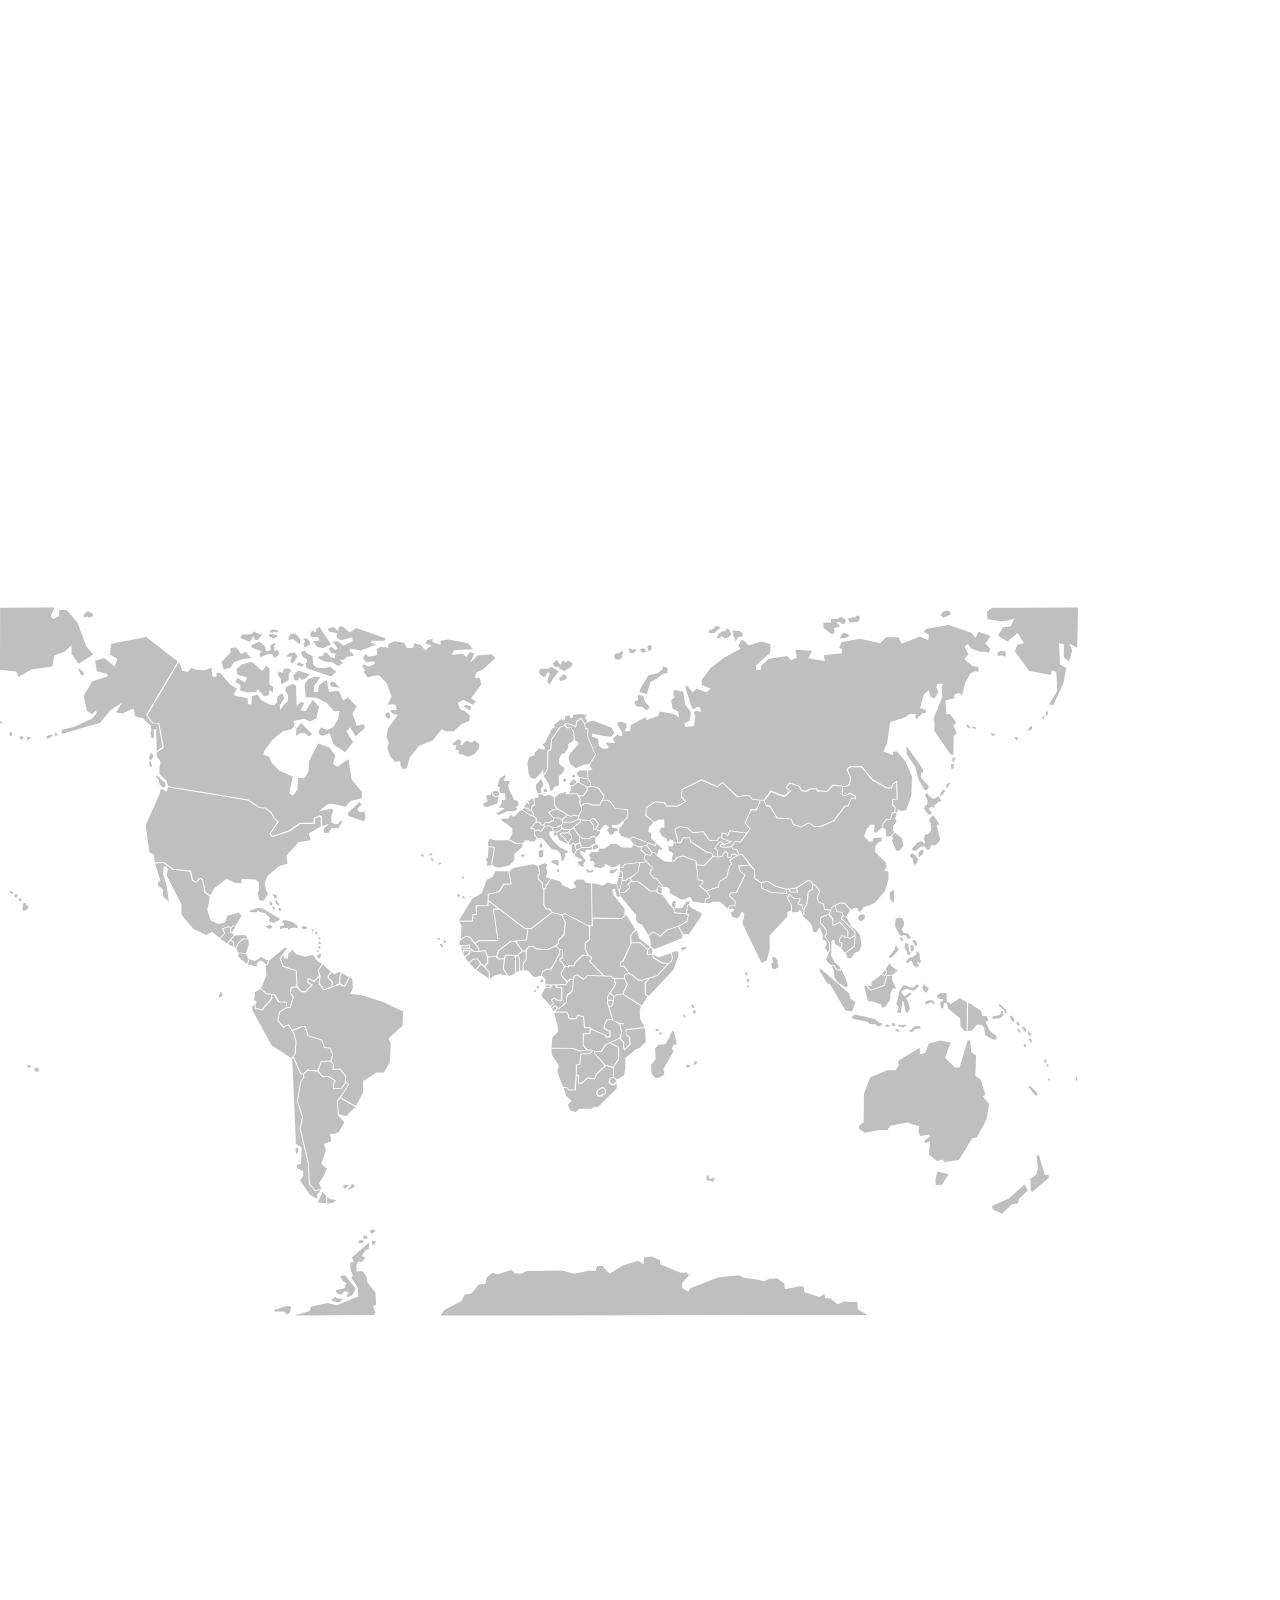
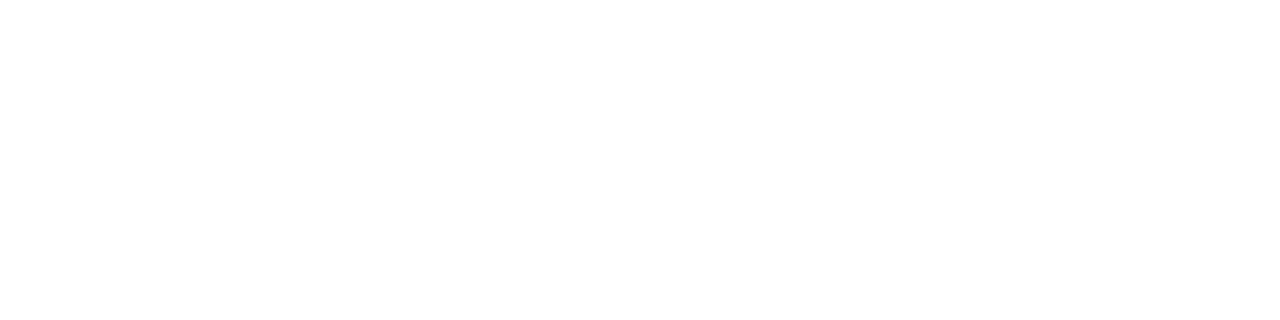
==== index.html @ 687a5737 "countries" ====
<!DOCTYPE html>
<html lang="en">
<head>
  <meta charset="utf-8">
  <meta http-equiv="X-UA-Compatible" content="IE=edge">
  <meta name="viewport" content="width=device-width, initial-scale=1, maximum-scale=1">
  <title>ISFS Steering Idle</title>
  <link rel="stylesheet" type="text/css" href="/client/css/thr0w-base.css">
  <link rel="stylesheet" type="text/css" href="/client/css/thr0w-svg.css">
  <link rel="stylesheet" type="text/css" href="app.css">
</head>
<body>
  <div id="my_frame">
    <div id="my_content">
<?xml version="1.0" encoding="UTF-8" standalone="no"?>
<svg
   xmlns:dc="http://purl.org/dc/elements/1.1/"
   xmlns:cc="http://creativecommons.org/ns#"
   xmlns:rdf="http://www.w3.org/1999/02/22-rdf-syntax-ns#"
   xmlns:svg="http://www.w3.org/2000/svg"
   xmlns="http://www.w3.org/2000/svg"
   xmlns:sodipodi="http://sodipodi.sourceforge.net/DTD/sodipodi-0.dtd"
   xmlns:inkscape="http://www.inkscape.org/namespaces/inkscape"
   id="my_svg"
   viewbox="0 0 950 620"
   version="1.1"
   inkscape:version="0.48.4 r9939"
   sodipodi:docname="map.svg"
   width="948.25"
   height="622.66998">
  <metadata
     id="metadata350">
    <rdf:RDF>
      <cc:Work
         rdf:about="">
        <dc:format>image/svg+xml</dc:format>
        <dc:type
           rdf:resource="http://purl.org/dc/dcmitype/StillImage" />
        <dc:title />
      </cc:Work>
    </rdf:RDF>
  </metadata>
  <defs
     id="defs348" />
  <sodipodi:namedview
     pagecolor="#ffffff"
     bordercolor="#666666"
     borderopacity="1"
     objecttolerance="10"
     gridtolerance="10"
     guidetolerance="10"
     inkscape:pageopacity="0"
     inkscape:pageshadow="2"
     inkscape:window-width="1301"
     inkscape:window-height="744"
     id="namedview346"
     showgrid="false"
     fit-margin-top="0"
     fit-margin-left="0"
     fit-margin-right="0"
     fit-margin-bottom="0"
     inkscape:zoom="0.745"
     inkscape:cx="444.30782"
     inkscape:cy="338.65994"
     inkscape:window-x="65"
     inkscape:window-y="24"
     inkscape:window-maximized="1"
     inkscape:current-layer="my_svg"
     showborder="true" />
  <rect
     style="fill:#ffffff"
     id="rect3709"
     class="my_svg__bg"
     width="948.25"
     height="622.66998"
     x="0"
     y="0" />
  <g
     transform="translate(-1.17,-0.32)"
     id="g3">
    <title
       id="title5">Layer 1</title>
    <path
class="my_svg__fg"
       style="fill:#bfbfbf"
       inkscape:connector-curvature="0"
       id="kalimantan"
       d="m 781.67999,324.39999 -2.31,8.67999 -12.53003,4.23001 -3.75,-4.39999 -1.81995,0.5 3.39996,13.12 5.09003,0.56998 6.78998,2.57001 0,2.57001 3.10999,-0.57001 4.53003,-6.26999 0,-5.13 2.54999,-5.12997 2.83002,0.57001 -3.40002,-7.13 -0.52002,-4.59 -3.96997,0.41 0,0 0,-3e-5 z" />
    <path
class="my_svg__fg"
       style="fill:#bfbfbf"
       inkscape:connector-curvature="0"
       id="papua new guinea"
       d="m 852.76001,348.29001 -0.37,24.44 3.52002,-0.19 4.63,-5.41 3.88995,0.19 2.5,2.23999 0.83002,6.90002 7.96002,4.19998 2.03998,-0.75 0,-2.51999 -6.39001,-5.32001 -3.14996,-7.28 2.5,-1.20999 -1.85004,-4.01001 -3.70001,-0.09 -0.92999,-4.29001 -9.81,-6.62003 -1.66998,-0.28 0,0 0,3e-5 z" />
    <path
class="my_svg__fg"
       style="fill:#bfbfbf"
       inkscape:connector-curvature="0"
       id="mexico"
       d="m 137.49001,225.42999 4.83,15.20999 -2.25,1.26001 0.25,3.01999 4.25,3.27 0,6.04999 5.25,5.04002 -2.25,-14.86003 -3,-9.82999 0.75,-6.8 2.5,0.25 1,2.27 -1,5.78999 13,25.43997 0,9.07001 10.5,12.34003 11.5,5.29001 4.75,-2.76999 6.75,5.53998 4,-4.03 -1.75,-4.53998 5.75,-1.76001 1.75,1.01001 1.75,-1.76001 2.75,0 5,-8.82004 -2.5,-2.26999 -9.75,2.26999 -2.25,6.55005 -5.75,1.00998 -6.75,-2.76999 -3,-9.57004 2.27,-12.06998 -4.64,-2.89 -2.21001,-11.59001 -1.84999,-0.78999 -3.38,3.42999 -3.88,-2.06999 -1.51999,-7.73 -15.37001,-1.61 -7.94,-5.97 -7.56,0.39 0,0 0,2e-5 z" />
    <path
class="my_svg__fg"
       style="fill:#bfbfbf"
       inkscape:connector-curvature="0"
       id="estonia"
       d="m 517.77002,143.66 -5.59998,-0.2 -3.55002,2.17 -0.05,1.61 2.30002,2.17 7.14999,1.20999 -0.25,-6.95999 0,0 z" />
    <path
class="my_svg__fg"
       style="fill:#bfbfbf"
       inkscape:connector-curvature="0"
       id="algeria"
       d="m 473.88,227.49001 -4.08002,-1.37 -16.97998,3.19 -3.70001,2.81 2.26001,11.67 -6.75,0.27 -4.06,6.53 -9.66998,2.31999 0.03,4.75 31.84998,24.35001 5.43002,0.45999 18.10999,-14.14999 -1.81,-2.28 -3.39999,-0.45999 -2.04001,-3.42001 0,-14.14999 -1.35999,-1.37 0.22998,-3.65001 -3.62,-3.64999 -0.45001,-3.88 1.58002,-1.14 -0.67999,-4.11 -0.89001,-2.72 0,0 z" />
    <path
class="my_svg__fg"
       style="fill:#bfbfbf"
       inkscape:connector-curvature="0"
       id="morocco"
       d="m 448.29001,232.28 -11.54999,0 -2.26001,5.02 -5.20999,2.50999 -4.30002,11.64 -8.38,5.02 -11.76999,19.38995 11.54999,-0.22995 0.45001,-5.70001 2.94,0 0,-7.75998 10.19,0 0.23001,-10.04002 9.73999,-2.28 4.07999,-6.62001 6.34,-0.23 -2.04999,-10.72 0,0 0,2e-5 z" />
    <path
class="my_svg__fg"
       style="fill:#bfbfbf"
       inkscape:connector-curvature="0"
       id="mauretania"
       d="m 404.89999,276.66 2.17999,2.85001 -0.44998,12.31998 3.16998,-2.28 2.26001,-0.45999 3.16998,1.14001 3.62,5.01999 3.40002,-2.28 16.53,-0.23001 -4.08002,-27.60999 4.37997,-0.02 -8.15994,-6.25 0.01,4.06003 -10.33002,0.01 -0.05,7.75 -2.97,-0.01 -0.37994,5.72 -12.30002,0.26999 0,0 z" />
    <path
class="my_svg__fg"
       style="fill:#bfbfbf"
       inkscape:connector-curvature="0"
       id="senegal"
       d="m 410.12,290.32001 -3.94,2.86002 -0.89999,1.59998 -0.28,1.60001 1.45001,1.04004 4.84,-0.07 3.11002,-0.84 0.35001,1.53 -0.28,2.01999 2.97,1.46002 0.62,0.69998 3.94,0.14001 0.14001,-1.74002 -3.60004,-4.31998 -4.01001,-5.43002 -2.48999,-1.03998 -1.92001,0.48999 0,0 z" />
    <path
class="my_svg__fg"
       style="fill:#bfbfbf"
       inkscape:connector-curvature="0"
       id="gambia"
       d="m 406.89001,298.34 -0.13,1.11002 6.92001,-0.10001 0.34998,-1.03 -0.14999,-1.04001 -1.98999,0.81 -5,0.25 0,0 z" />
    <path
class="my_svg__fg"
       style="fill:#bfbfbf"
       inkscape:connector-curvature="0"
       id="casamance"
       d="m 406.79001,300.22 1.23999,3.01001 0.69,-1.86002 8.41,0.88 -3.63998,-1.87 -6.70001,-0.16 0,0 z" />
    <path
class="my_svg__fg"
       style="fill:#bfbfbf"
       inkscape:connector-curvature="0"
       id="bissau"
       d="m 408.60001,304.53 1.39999,2.76999 3.93002,-3.37997 0.04,-1.04001 -4.63,-0.67001 -0.73999,2.32001 0,0 z" />
    <path
class="my_svg__fg"
       style="fill:#bfbfbf"
       inkscape:connector-curvature="0"
       id="guinee"
       d="m 410.42001,307.94 3.04001,4.67999 3.95999,-3.44 4.06,-0.17999 3.38,4.48999 2.87,1.89001 1.07999,-2.10001 0.96002,-0.54001 -0.07,-4.62 -1.91,-5.47998 -5.85999,0.64996 -7.25,-0.58002 -0.04,1.86002 -4.22,3.37003 0,0 z" />
    <path
class="my_svg__fg"
       style="fill:#bfbfbf"
       inkscape:connector-curvature="0"
       id="sierra leone"
       d="m 413.92999,313.13 5.64999,5.45999 4.03,-4.88998 -2.51999,-3.95001 -3.47,0.35001 -3.69,3.03 0,0 z" />
    <path
class="my_svg__fg"
       style="fill:#bfbfbf"
       inkscape:connector-curvature="0"
       id="liberia"
       d="m 420.17001,319.19 10.98001,7.34 -0.26001,-5.56 -3.32001,-3.91 -3.23999,-2.87 -4.16,5 0,0 z" />
    <path
class="my_svg__fg"
       style="fill:#bfbfbf"
       inkscape:connector-curvature="0"
       id="ivoire"
       d="m 432.07001,326.75 4.28,-3.03 5.32001,-0.92999 5.42999,1.16998 -2.76999,-4.19 -0.81,-2.56 0.81,-7.56998 -4.85001,0.22998 -2.20001,-2.10001 -4.62,0.12003 -2.19998,0.34998 0.22998,5.12 -1.16,0.47 -1.38998,2.56003 3.57999,4.18997 0.35001,6.17001 0,0 z" />
    <path
class="my_svg__fg"
       style="fill:#bfbfbf"
       inkscape:connector-curvature="0"
       id="mali"
       d="m 419.45999,295.84 3.07999,-2.10999 17.12003,-0.10001 -3.96002,-27.54001 4.52002,-0.13 21.87,16.69 2.94,0.42001 -1.11002,9.28 -13.75,1.25 -10.60999,7.91998 -1.92999,5.42001 -7.37003,0.31 -1.87997,-5.41 -5.65002,0.39999 0.22,-1.76999 -3.48999,-4.63 0,0 z" />
    <path
class="my_svg__fg"
       style="fill:#bfbfbf"
       inkscape:connector-curvature="0"
       id="burkina"
       d="m 450.59,294.28 3.64001,-0.29001 5.97,8.44 -5.54001,4.17999 -4.01001,-1.03 -5.38998,0.07 -0.87,3.16 -4.52002,0.22 -1.23999,-1.69 1.60001,-5.13998 10.35999,-7.92001 0,0 z" />
    <path
class="my_svg__fg"
       style="fill:#bfbfbf"
       inkscape:connector-curvature="0"
       id="niger"
       d="m 460.89001,302 2.54999,-0.06 2.30002,-3.45001 3.85999,-0.69 4.11002,2.51001 8.76999,0.25 6.78,-2.76001 2.54999,-2.19 0.19,-2.87997 4.73001,-4.77002 1.25,-10.53 -3.10999,-6.51999 -7.95999,-1.94 -18.42001,14.35999 -2.61002,-0.25 -1.12,9.97 -9.39999,0.94 5.53,8.01001 0,0 z" />
    <path
class="my_svg__fg"
       style="fill:#bfbfbf"
       inkscape:connector-curvature="0"
       id="ghana"
       d="m 444.34,317.04999 1.12,2.63 2.92001,4.57999 1.62,-0.06 4.42001,-2.50998 -0.31003,-14.29001 -3.41998,-1 -4.79001,0.13 -1.56,10.51999 0,0 z" />
    <path
class="my_svg__fg"
       style="fill:#bfbfbf"
       inkscape:connector-curvature="0"
       id="togo"
       d="m 455.22,321.25 2.67999,-1.57001 -0.06,-10.35001 L 456.1,306.51 l -1.12,0.94 0.23999,13.79999 0,0 z" />
    <path
class="my_svg__fg"
       style="fill:#bfbfbf"
       inkscape:connector-curvature="0"
       id="benin"
       d="m 458.70999,319.48999 2.12,0 0.12,-6.01999 2.68002,-3.89001 -0.12003,-6.76999 -2.42999,-0.06 -4.16998,3.25998 1.73999,3.32001 0.06,10.16 0,0 z" />
    <path
class="my_svg__fg"
       style="fill:#bfbfbf"
       inkscape:connector-curvature="0"
       id="nigeria"
       d="m 461.57001,319.37 3.92001,0.19 4.72998,5.26999 2.30002,0.63 1.79999,-0.88 2.73999,-0.37997 0.93002,-3.82001 3.72998,-2.45001 4.04001,-0.19 7.39999,-13.60999 -0.12,-3.07001 -3.42001,-2.63 -6.84,3.01001 -9.14999,-0.13 -4.35999,-2.76001 -3.11002,0.69 -1.62003,2.82001 -0.12,7.95999 -2.61002,3.70001 -0.23999,5.64999 0,0 3e-5,0 z" />
    <path
class="my_svg__fg"
       style="fill:#bfbfbf"
       inkscape:connector-curvature="0"
       id="tunisia"
       d="m 474.91,227.33 5.53,-2.23 1.82001,1.17998 0.07,1.44 -0.84998,1.11 0.12997,1.97 0.85001,0.45999 0,3.54001 -0.97998,1.64 0.12997,1.05 3.71002,1.31 -2.99002,4.64999 -1.16998,-0.07 -0.20001,3.73999 -1.29999,0.20001 -1.11002,-0.98001 0.26001,-3.8 -3.63998,-3.53999 -0.46002,-3.08 1.76001,-1.37999 -1.56,-7.20999 0,0 z" />
    <path
class="my_svg__fg"
       style="fill:#bfbfbf"
       inkscape:connector-curvature="0"
       id="libya"
       d="m 480.04999,248.03 1.56,-0.25999 0.45999,-3.60001 0.78,0 3.19,-5.24001 7.87003,2.29001 2.14999,3.34 7.73999,3.54001 4.03,-1.70001 -0.38998,-1.7 -1.76001,-1.7 0.20001,-1.17999 2.85999,-2.42001 5.65997,0 2.15002,2.88 4.54999,0.66 0.59003,36.88998 -3.38,-0.12997 -20.41998,-10.62003 -2.20999,1.25 -8.39001,-2.09998 -2.28,-3.01001 -3.31998,-0.45999 -1.69,-3.01001 0.05,-13.72002 0,0 -3e-5,2e-5 z" />
    <path
class="my_svg__fg"
       style="fill:#bfbfbf"
       inkscape:connector-curvature="0"
       id="egypt"
       d="m 521.92999,243.06 2.66998,0.07 5.20001,1.44 2.47003,0.07 3.06,-2.56 1.42999,0 2.59998,1.44 3.28998,0 0.59003,-0.04 2.08002,5.98001 0.58997,1.92998 0.54999,2.89 -0.97998,0.72 -1.69,-0.85001 -1.95001,-6.36 -1.75995,-0.12999 -0.13,2.16 1.16998,3.73999 9.37,11.60002 0.20001,4.98001 -2.73004,3.14996 -25.63995,-0.29001 -0.39001,-29.93999 0,0 0,2e-5 z" />
    <path
class="my_svg__fg"
       style="fill:#bfbfbf"
       inkscape:connector-curvature="0"
       id="chad"
       d="m 492.79001,296 0.13,-2.95001 4.73999,-4.60999 1.27002,-11.32001 -3.16,-6.04001 2.20999,-1.12997 L 519.38,281.1 l -0.13,10.94 -3.77002,3.20999 0,5.64001 2.47003,4.78 -4.35999,0 -7.22003,7.13995 -0.18997,2.16 -5.33002,-0.07 -0.07,0.98001 -3.03998,-0.39999 -2.08002,-3.93002 -1.56003,-0.76999 0.20001,-1.20001 1.95999,-1.5 0,-7.01999 -2.70999,-0.41995 -3.27002,-2.43002 2.51001,-2.20999 0,0 0,0 3e-5,0 z" />
    <path
class="my_svg__fg"
       style="fill:#bfbfbf"
       inkscape:connector-curvature="0"
       id="sudan"
       d="m 520.15002,292.42999 0.17999,-11.83002 2.46002,0.07 -0.28003,-6.57001 25.79999,0.23001 3.69,-3.72 7.96002,12.73001 -4.35999,5.13998 0,7.85001 -6.86005,14.75 -2.35999,1.04001 0.75,4.10999 2.94,0 3.98999,5.79001 -3.19995,0.41 -0.82001,1.48999 -0.0801,2.14999 -9.59998,-0.16998 -0.98004,-1.48999 -6.70996,-0.38 -12.32001,-12.68002 1.22998,-0.73999 0.33002,-2.97998 -2.95001,-1.74002 -2.68994,-5.31 0.14996,-4.94 3.72998,-3.20999 0,0 6e-5,0 z" />
    <path
class="my_svg__fg"
       style="fill:#bfbfbf"
       inkscape:connector-curvature="0"
       id="cameroon"
       d="m 477.82001,324.28 3.22,2.95999 -0.23001,4.58002 17.66,-0.41 1.44,-1.62 -5.06,-5.45001 -0.75,-1.97 3.22,-6.03 -2.19,-4 -1.84,-0.98999 0,-2.03 2.13,-1.39001 0.12,-6.32001 -1.69,-0.18997 -0.03,3.31998 -7.41998,13.85001 -4.54001,0.23001 -3.11002,2.13998 -0.92999,3.32001 0,0 z" />
    <path
class="my_svg__fg"
       style="fill:#bfbfbf"
       inkscape:connector-curvature="0"
       id="eritrea"
       d="m 556.71002,294.70001 -0.25,-5.89001 3.96002,-4.62 1.06995,0.82001 1.95001,6.51999 9.36005,6.97 -1.70001,2.09 -6.85004,-5.88998 -7.53998,0 0,0 z" />
    <path
class="my_svg__fg"
       style="fill:#bfbfbf"
       inkscape:connector-curvature="0"
       id="djibouti"
       d="m 571.47998,301.54001 -0.57001,3.36002 3.96002,-0.06 0.06,-4.93997 -1.45001,-0.89001 -2,2.53 0,0 z" />
    <path
class="my_svg__fg"
       style="fill:#bfbfbf"
       inkscape:connector-curvature="0"
       id="ethiopia"
       d="M 549.48999,311.76001 556.77002,295.56 564,295.6 l 6.40997,5.57001 -0.45001,4.59 4.97003,0 0.51001,2.76001 8.03998,4.81 4.96002,0.25 -9.42999,10.13 -12.95001,3.98999 -3.21002,0 -5.71997,-4.88 -2.26001,-0.95001 -4.38,-6.44995 -2.89001,0.04 -0.33997,-2.96002 2.22998,-0.73999 0,0 0,-3e-5 z" />
    <path
class="my_svg__fg"
       style="fill:#bfbfbf"
       inkscape:connector-curvature="0"
       id="somaliland"
       d="m 575.73999,305.04001 4.08002,2.78 1.20996,-0.06 10.13,-3.48001 1.15002,3.71002 -0.81,3.12997 -2.19,1.74002 -5.47003,-0.35001 -7.82996,-4.81 -0.27002,-2.66 0,0 z" />
    <path
class="my_svg__fg"
       style="fill:#bfbfbf"
       inkscape:connector-curvature="0"
       id="soqotra"
       d="m 599.62,299.64999 2.13,2.38 2.88,-1.74002 1.03998,-0.34998 -1.32001,-1.28 -2.52997,0.75 -2.20001,0.23999 0,0 z" />
    <path
class="my_svg__fg"
       style="fill:#bfbfbf"
       inkscape:connector-curvature="0"
       id="somalia"
       d="m 591.96997,304.04999 4.37,-1.67999 1.54999,0.92999 -0.16998,3.88 -4.03003,11.48001 -21.81,23.35999 -2.52997,-1.73999 -0.16998,-9.86002 3.27997,-3.76999 6.96002,-2.14999 10.20996,-10.78 2.67004,-2.38 0.75,-3.48001 -1.08002,-3.81 0,0 z" />
    <path
class="my_svg__fg"
       style="fill:#bfbfbf"
       inkscape:connector-curvature="0"
       id="centrafrique"
       d="m 495.66,324.04999 4.66,5.04001 1.84,-2.38 2.92999,0.12 0.63,-2.32001 2.87997,-1.79999 5.98004,4.12 3.45001,-3.41995 13.38995,0.59 -12.41998,-12.82001 1.66998,-1.04001 0.23004,-2.26001 -2.82001,-1.33002 -4.14001,0 -6.67004,6.61005 -0.22998,2.71997 -5.29001,-0.16998 -0.17001,1.15997 -3.44995,-0.35001 -3.11005,5.91 0.64001,1.62 0,0 3e-5,0 z" />
    <path
class="my_svg__fg"
       style="fill:#bfbfbf"
       inkscape:connector-curvature="0"
       id="sao tome"
       d="m 470.73999,337.14999 1.14999,-0.58002 0.86002,0.70001 -0.86002,1.32999 -1.04001,-0.40997 -0.10999,-1.04001 0,0 z" />
    <path
class="my_svg__fg"
       style="fill:#bfbfbf"
       inkscape:connector-curvature="0"
       id="principe"
       d="m 473.04999,333.5 1.73001,-0.29001 0.57999,1.10001 -0.85999,0.92999 -0.86002,-0.12 -0.59,-1.62 0,0 z" />
    <path
class="my_svg__fg"
       style="fill:#bfbfbf"
       inkscape:connector-curvature="0"
       id="bioko"
       d="m 476.84,327.41 -0.45999,1.97 1.38,0.75 1.31998,-0.98999 -0.45999,-2.03003 -1.78,0.30002 0,0 z" />
    <path
class="my_svg__fg"
       style="fill:#bfbfbf"
       inkscape:connector-curvature="0"
       id="gabon"
       d="m 486.39001,332.63 -0.12,2.48999 -5.64001,-0.12 -3.44998,6.67001 8.10999,8.87 2.01001,-1.68002 -0.06,-1.73999 -1.38,-0.63998 0,-1.22 3.10999,-1.97 2.76001,2.09 3.04999,0.06 -0.06,-10.48999 -4.82996,-0.23001 -0.06,-2.20001 -3.44,0.11002 0,0 z" />
    <path
class="my_svg__fg"
       style="fill:#bfbfbf"
       inkscape:connector-curvature="0"
       id="equatorial guinea"
       d="m 480.98999,332.69 -0.06,1.38998 4.54001,0.23001 -0.06,-1.57001 -4.42001,-0.05 0,0 z" />
    <path
class="my_svg__fg"
       style="fill:#bfbfbf"
       inkscape:connector-curvature="0"
       id="congo"
       d="m 491,332.51999 -0.06,1.45001 4.78,0.12 0.17001,12.41 -4.37003,-0.12 -2.53,-1.97 -1.95999,1.09998 -0.09,0.55002 1.01001,0.48999 0.28998,2.54999 -2.69998,2.32001 0.57999,1.22 2.98999,-2.32001 1.44,0 0.46002,1.39001 1.89999,0.81 6.10001,-5.16 -0.12,-3.76999 1.26999,-3.07001 3.90997,-2.89999 1.05002,-9.81 -2.78003,0.01 -3.21997,4.41 -8.12003,0.29001 0,0 3e-5,0 z" />
    <path
class="my_svg__fg"
       style="fill:#bfbfbf"
       inkscape:connector-curvature="0"
       id="cabinda"
       d="m 486.54999,353.23001 1.73999,2.26001 2.25,-2.13 -0.65997,-2.20999 -0.56003,-0.04 -2.76999,2.12 0,0 z" />
    <path
class="my_svg__fg"
       style="fill:#bfbfbf"
       inkscape:connector-curvature="0"
       id="drc"
       d="m 489.38,355.70999 10.31,-0.17999 2.09,2.97 -0.08,2.19 0.76999,0.69998 5.12,0 1.47,-2.88998 2.09006,0 0.84995,0.85999 2.87,-0.08 0.84998,10.07999 4.96002,0.16 0,0.78 13.33002,6.01001 0.62,1.16998 2.78998,0 -0.31,-4.22 -5.03998,-2.41998 0.31,-3.20001 2.16998,-5.07999 4.96002,-0.16 -4.26001,-14.14001 0.0801,-6.00998 6.73999,-10.54001 0.08,-1.48001 -1.01001,-0.54999 0.04,-2.86002 -1.22998,-0.10999 -1.23999,-1.57999 -20.35004,-0.92001 -3.72998,3.63 -6.11005,-4.02002 -2.14999,1.32001 -1.56,13.13 -3.85999,2.98001 -1.16,2.63998 0.20999,3.90997 -6.95999,5.69 -1.85001,-0.84 0.25,1.09 -2.06003,1.97 0,0 0,3e-5 z" />
    <path
class="my_svg__fg"
       style="fill:#bfbfbf"
       inkscape:connector-curvature="0"
       id="rwanda"
       d="m 537.82001,339.89999 2.81,2.59 -0.12,2.76999 -4.35999,0.09 0,-3.06 1.66998,-2.38998 0,0 z" />
    <path
class="my_svg__fg"
       style="fill:#bfbfbf"
       inkscape:connector-curvature="0"
       id="burundi"
       d="m 536.21002,346.20999 4.27002,-0.09 -1.11005,3.73999 -1.07996,0.94 -1.32001,0 -0.94,-2.53 0.17999,-2.06 0,0 z" />
    <path
class="my_svg__fg"
       style="fill:#bfbfbf"
       inkscape:connector-curvature="0"
       id="uganda"
       d="m 538.29999,339.09 3.03003,2.84 1.89996,-1.20999 5.14001,-0.84 0.88,0.09 0.33002,-1.95001 2.89996,-6.09998 -2.44,-5.08002 -7.90997,0.05 -0.05,2.09 1.06,1.01999 -0.16003,2.09 -4.67999,7 0,0 z" />
    <path
class="my_svg__fg"
       style="fill:#bfbfbf"
       inkscape:connector-curvature="0"
       id="kenya"
       d="m 550.83002,326.51999 2.65997,5.19 -3.18994,6.69 -0.42004,2.03 15.92999,9.85001 4.94,-7.76001 -2.5,-2.03 -0.05,-10.22 3.13,-3.42001 -4.98999,1.66 -3.77002,0.05 -5.89996,-4.98001 -1.86005,-0.79999 -3.44995,0.31998 -0.61005,1.02002 0.08,2.39999 0,0 z" />
    <path
class="my_svg__fg"
       style="fill:#bfbfbf"
       inkscape:connector-curvature="0"
       id="tanzania"
       d="m 550.57001,371.42001 17.47003,-2.14001 -3.93005,-7.59998 -0.20996,-7.28 1.26996,-3.48001 -16.62,-10.44 -5.20996,0.85999 -1.81,1.34003 -0.16003,3.04999 -1.16998,4.23001 -1.22003,1.44998 -1.75,0.16 3.35004,11.61002 5.46997,2.56998 3.77002,0.11002 0.75,5.56003 0,0 0,-3e-5 z" />
    <path
class="my_svg__fg"
       style="fill:#bfbfbf"
       inkscape:connector-curvature="0"
       id="zambia"
       d="m 514.54999,384.70001 3.16998,4.39999 4.91003,0.30002 1.73999,0.95999 5.14001,0.06 4.42999,-6.20999 12.38,-5.54001 1.07996,-4.88 -1.44,-6.98999 -6.45996,-3.68002 -4.31,0.30002 -2.15002,4.76001 0.06,2.16998 5.08002,2.47 0.29999,5.37 -4.37,0.24002 -1.08002,-1.81003 -12.13995,-5.17999 -0.36005,3.98001 -5.73999,0.17999 -0.23999,9.10001 0,0 z" />
    <path
class="my_svg__fg"
       style="fill:#bfbfbf"
       inkscape:connector-curvature="0"
       id="angola"
       d="m 488.62,356.70999 3.41,12.73001 -0.08,4.01999 -4.99002,5.35999 -0.75,8.71002 19.20001,0.16998 6.23999,2.26001 5.14999,-0.67001 -3,-3.75998 0.01,-10.74002 5.90002,-0.25 0,-4.19 -4.79004,-0.19998 -0.95996,-9.92001 -2.02002,0.03 -1.09003,-0.97998 -1.18997,0.06 -1.58005,3.06003 -6.07999,0 -1.41,-1.42001 0.42001,-2.00998 -1.66,-2.43002 -10.72998,0.17001 0,0 0,-3e-5 z" />
    <path
class="my_svg__fg"
       style="fill:#bfbfbf"
       inkscape:connector-curvature="0"
       id="malawi"
       d="m 547.15997,379.39999 3.10999,3.25 -0.06,4.16 0.60004,1.75 4.12994,-4.46002 -0.47998,-5.66998 -2.20996,-1.69 -1.97003,-9.95001 -3.40997,-0.12 1.54999,7.17001 -1.26001,5.56 0,0 z" />
    <path
class="my_svg__fg"
       style="fill:#bfbfbf"
       inkscape:connector-curvature="0"
       id="mozambique"
       d="m 541.16998,413.28 2.69,2.23001 6.33997,-3.86002 1.02002,-5.72998 0,-9.46002 10.16998,-8.31998 1.74005,0.06 6.15997,-5.91 -0.96002,-12.18002 -16.32996,2.06003 0.47998,3.67999 2.81,2.17001 0.66003,6.63 -5.5,5.37 -1.32001,-3.01001 0.23999,-3.98001 -3.16998,-3.44 -7.78003,3.62003 7.23999,3.67999 0.24005,10.72998 -4.79004,7.11002 0.06,8.54999 0,0 z" />
    <path
class="my_svg__fg"
       style="fill:#bfbfbf"
       inkscape:connector-curvature="0"
       id="zimbabwe"
       d="m 524.65997,392.29999 8.96997,10.13 6.88,1.75 4.61005,-7.23001 -0.36005,-9.57999 -7.47998,-3.86002 -2.81,1.27002 -4.19,6.38998 -5.79999,-0.06 0.17999,1.19 0,0 0,3e-5 z" />
    <path
class="my_svg__fg"
       style="fill:#bfbfbf"
       inkscape:connector-curvature="0"
       id="namibia"
       d="m 496.54999,421.95999 3.35001,0.23999 1.97,1.99002 4.66998,0.06 1.14001,-13.26001 0,-8.67999 2.98999,-0.60001 1.14001,-9.10001 7.59998,-0.23999 2.69,-2.23001 -4.54999,-0.17999 -6.16,0.84 -6.63998,-2.41 -18.66,0 0.47998,5.30002 6.22,9.15997 -1.07999,4.70001 0.06,2.47 4.78,11.94 0,0 z" />
    <path
class="my_svg__fg"
       style="fill:#bfbfbf"
       inkscape:connector-curvature="0"
       id="botswana"
       d="m 508.51001,411.23001 2.14999,0.66 -0.29999,6.14999 2.20999,0.29999 5.08002,-4.57999 6.09998,0.66 1.62,-4.10004 7.72003,-7.04999 -9.27002,-10.67001 -0.12,-1.75 -1.02002,-0.29999 -2.81,2.59003 -7.29999,0.17996 -1.01999,9.10004 -2.87,0.65997 -0.17001,8.14999 0,0 0,3e-5 z" />
    <path
class="my_svg__fg"
       style="fill:#bfbfbf"
       inkscape:connector-curvature="0"
       id="swaziland"
       d="m 540.87,414 -2.51001,0.42001 -1.07996,2.94998 1.91998,1.75 2.33002,0 1.96997,-2.82999 -2.63,-2.29001 0,0 z" />
    <path
class="my_svg__fg"
       style="fill:#bfbfbf"
       inkscape:connector-curvature="0"
       id="lesotho"
       d="m 527.40997,425.39001 3.04999,-2.35001 1.44,0.06 1.73999,2.17001 -0.17999,2.16998 -2.92999,1.08002 0,0.84 -3.22998,-0.17999 -0.78003,-2.35001 0.89001,-1.44 0,0 z" />
    <path
class="my_svg__fg"
       style="fill:#bfbfbf"
       inkscape:connector-curvature="0"
       id="south africa"
       d="m 534.15997,403.63 -7.90002,7.30002 -1.88,4.50998 -6.25995,-0.78 -5.21002,4.63 -3.45999,-0.34 0.28,-6.39999 -1.23001,-0.43002 -0.85999,13.09003 -6.14001,-0.06 -1.85001,-2.18002 -2.70999,-0.03 2.47,7.09 4.41,4.17001 -3.14999,3.66998 2.03998,4.60001 4.72,1.80002 3.76001,-3.20001 10.76999,0.06 0.77002,-0.95996 4.77997,-0.84003 16.17004,-16.10001 -0.06,-5.07001 -1.73004,2.23999 -2.58997,0 -3.15002,-2.63998 1.60004,-3.98001 2.75,-0.56 -0.25,-8.17999 -6.09003,-1.41 0,0 z m -3.78998,18.5 1.51001,-0.06 2.45001,2.66 -0.07,3.07999 -2.87,1.45001 -0.17999,1.01999 -4.38,0.05 -1.37,-3.29999 1.25,-2.42001 3.65997,-2.47998 0,0 z" />
    <path
class="my_svg__fg"
       style="fill:#bfbfbf"
       inkscape:connector-curvature="0"
       id="greenland"
       d="m 321.13,50.07 -1.36002,2.17 2.45001,2.45 -1.09,2.45 3.54001,4.62 4.34998,-1.36 5.71002,-0.54 6.53,7.07 4.34998,11.69 -3.53,7.34 4.89001,-0.82 2.72,1.63 0.26999,3.54 -5.97998,0.27 3.25998,3.25999 4.08002,0.82001 -8.97,11.96 -1.09,7.34 1.89999,5.98 -1.36005,3.54 2.45001,7.60999 4.62003,5.17 1.36002,-0.26999 2.98999,-0.82002 0.26999,4.35002 1.90002,2.72 3.53,-0.27 2.72,-10.06 8.15994,-10.06001 12.24002,-4.89 7.61002,-9.52 3.53,1.63 7.34,0 5.98001,-5.98 7.34,-2.99 0.82001,-4.62 -4.62,-4.08 -4.08002,-1.35999 -2.17999,-5.71001 5.17001,-2.99001 8.15994,4.35001 2.72003,-2.99001 -4.34998,-2.45 9.25,-12.50999 -1.63,-5.44 -4.35001,-0.27 1.63,-4.89 5.43997,-2.45 11.14999,-9.79 -3.26001,-3.53 -12.50998,1.09 -6.53,6.53 3.81,-8.43 -4.35001,-1.09 -2.45001,4.35 -3.53,-2.99 -9.79001,1.09 2.72,-4.35 16.04001,-0.54 -4.07999,-5.44 -17.39999,-3.26 -7.07001,1.09 0.26999,3.54 -7.34,-2.45 0.27002,-2.45 -5.17001,1.09 -1.09,2.72 5.44,1.9 -5.70999,4.08 -4.08002,-4.62 -5.70999,-1.63 -0.82001,4.35 -5.70999,0 -2.17999,-4.62 -8.97003,-1.36 -4.88998,2.45 -0.27002,3.26 -6.25,-0.82 -3.80997,1.63 0.26999,3.81 0,1.9 -7.07001,1.36 -3.26001,-2.17 -2.17999,3.53 3.26001,3.54 6.79999,-0.82 0.54001,2.18 -5.17001,2.45 -4.60999,-2.2 0,0 3e-5,2e-5 z" />
    <path
class="my_svg__fg"
       style="fill:#bfbfbf"
       inkscape:connector-curvature="0"
       id="disko"
       d="m 342.89001,92.49 1.63,2.45 -0.82001,2.99 -1.63,0 -2.17999,-2.45 0.54001,-1.9 2.45999,-1.09 0,0 z" />
    <path
class="my_svg__fg"
       style="fill:#bfbfbf"
       inkscape:connector-curvature="0"
       id="milne"
       d="m 410.87,85.69 4.62,1.36 -0.26999,3.81 -4.89001,-2.45 -1.09,-1.36 1.63,-1.36 0,0 z" />
    <path
class="my_svg__fg"
       style="fill:#bfbfbf"
       inkscape:connector-curvature="0"
       id="east antarctica"
       d="m 388.51999,622.98999 3.82999,-5.10999 14.89001,-7.66003 2.54999,-5.52997 6.38,-1.28003 5.96002,-7.65997 5.95999,-0.42999 1.28,-5.96002 5.10999,-3.83002 4.26001,1.28003 12.34,-3.83002 2.98001,2.97998 5.53,0.43005 5.10999,-2.55005 30.64001,-0.42999 11.06,2.98004 14.04001,-2.98004 4.67999,0.42999 1.27997,-4.25995 4.68005,0 6.37994,6.81 11.92004,-7.66003 13.19,-3.83002 4.67999,2.98004 0.42999,-5.96002 6.81,-0.84998 7.22998,3.39996 0,3.40002 18.30005,7.65997 5.10999,-0.42999 2.13,2.54999 -5.96002,6.81 0,4.68005 5.53003,2.97998 1.27997,-2.97998 25.10999,-9.79004 18.30005,-1.70001 3.82996,2.13 14.47003,2.13 3.39996,1.28003 4.67999,-2.54999 6.81,-0.43005 6.38,4.68005 0.43005,5.10999 14.46997,-2.97998 2.13,0.84998 0.84998,4.67999 13.19,4.26001 4.26001,-2.97998 0.42999,3.82996 4.67999,0.42999 6.38,5.11005 5.96002,-2.55005 5.10999,0.43005 3.83002,0 2.54999,-0.43005 0.42999,6.81 8.51001,5.11005 -375.78003,0.41998 0,0 3e-5,0 z" />
    <path
class="my_svg__fg"
       style="fill:#bfbfbf"
       inkscape:connector-curvature="0"
       id="antarctic peninsula"
       d="m 260.01001,622.98999 13.62,-3.83002 0.85001,-3.82996 14.47,-3.40002 8.51001,2.13 18.72,-7.66003 -0.43002,-8.07996 -5.53,-8.51001 1.28,-2.13 -2.13,-5.53003 0,-5.95996 3.40002,0 -2.12997,-4.26001 15.32001,-13.19 -0.43002,5.96002 -2.97998,0.84998 -2.98001,5.10999 2.98001,1.28003 -2.98001,4.26001 -3.39999,-0.85004 -1.70001,3.83002 0.43002,5.10999 5.10999,-0.42999 3.39999,4.67999 1.28,5.96002 6.81,8.51001 0.43002,10.63995 -2.55002,1.28003 2.13,5.52997 -1.28,2.13 -70.22,0.40002 0,0 -3e-5,0 z" />
    <path
class="my_svg__fg"
       style="fill:#bfbfbf"
       inkscape:connector-curvature="0"
       id="thurston"
       d="m 250.22,615.33002 5.11,-0.84998 2.12999,1.69995 -0.85001,2.13 -0.42999,2.55005 -2.98,1.27997 -2.12999,-2.54999 -8.51001,0 0,-1.70001 3.82999,-0.84998 3.83,-1.71002 0,0 2e-5,0 z" />
    <path
class="my_svg__fg"
       style="fill:#bfbfbf"
       inkscape:connector-curvature="0"
       id="alexander"
       d="m 304.69,587.66998 -4.26001,0.84998 2.55002,4.67999 2.97998,1.28003 -1.28,2.54999 0,1.70001 -8.09,2.13 0.85001,2.54999 3.39999,1.28003 3.83002,-2.98004 3.39999,0.85004 -2.13,3.39996 1.28,0.85004 3.82999,-1.70001 2.98001,-5.53003 -9.34,-11.90997 0,0 z" />
    <path
class="my_svg__fg"
       style="fill:#bfbfbf"
       inkscape:connector-curvature="0"
       id="smyley"
       d="m 295.75,606.82001 -3.39999,2.97998 2.97998,0.85004 3.83002,0.84998 3.82999,-2.54999 -3.82999,-0.84998 -3.41,-1.28003 0,0 z" />
    <path
class="my_svg__fg"
       style="fill:#bfbfbf"
       inkscape:connector-curvature="0"
       id="robert"
       d="m 319.57001,556.46997 -2.48999,0.5 -0.55002,2.54999 4.76001,-0.70001 -1.72,-2.34998 0,0 z" />
    <path
class="my_svg__fg"
       style="fill:#bfbfbf"
       inkscape:connector-curvature="0"
       id="king george"
       d="m 323.59,552.53998 -2.98999,0.57001 0.57001,2.31 3.63998,-0.13 -1.22,-2.75 0,0 z" />
    <path
class="my_svg__fg"
       style="fill:#bfbfbf"
       inkscape:connector-curvature="0"
       id="james ross"
       d="m 328.34,557.16998 0.02,3.56 2.05002,0.09 1.66,-2.64001 -3.73001,-1.01001 0,0 z" />
    <path
class="my_svg__fg"
       style="fill:#bfbfbf"
       inkscape:connector-curvature="0"
       id="elephant"
       d="m 329.32999,547.23999 -2.16,0.84998 -0.54999,2.04004 1.87,0.67999 3.14001,-2.16003 -2.30002,-1.40997 0,0 z" />
    <path
class="my_svg__fg"
       style="fill:#bfbfbf"
       inkscape:connector-curvature="0"
       id="australia"
       d="m 761.16998,427.98001 -0.34998,25.38 -3.90002,2.85999 -0.34998,2.5 5.31995,3.57001 13.13,-2.5 6.74005,0 2.47998,-3.57999 14.89996,-2.86002 10.64001,3.22 -0.70996,4.29001 1.41998,4.29001 8.15997,-1.43002 0.35004,2.14001 -5.32001,3.92999 1.76996,1.42999 3.90002,-1.42999 -1.06,11.79999 7.45001,5.72 4.26001,-1.42999 2.12994,2.14001 12.41998,-1.79001 11.71002,-18.95001 4.25995,-1.06998 8.51001,-15.73001 2.13,-13.57999 -5.32001,-6.79004 2.13,-1.42996 -4.26001,-13.23001 -4.60999,-3.22 0.71002,-17.87003 -4.26001,-3.21997 -1.06,-10.01001 -2.13,0 -7.09998,23.59 -3.90002,0.36002 -8.87,-8.94 4.96997,-13.23001 -9.21997,-1.79001 -10.29004,2.86002 -2.83997,8.22 -4.60999,1.07001 -0.35004,-5.72 -18.79999,11.44 0.34998,4.28998 -2.83997,3.93002 -7.09998,0 -15.26001,6.42999 -5.33002,14.34 0,0 6e-5,0 z" />
    <path
class="my_svg__fg"
       style="fill:#bfbfbf"
       inkscape:connector-curvature="0"
       id="tasmania"
       d="m 825.73999,496.26001 -1.77002,7.14999 0.35004,5 5.32001,-0.35999 6.02997,-9.29001 -9.92999,-2.5 0,0 z" />
    <path
class="my_svg__fg"
       style="fill:#bfbfbf"
       inkscape:connector-curvature="0"
       id="new zealand north island"
       d="m 913.02002,481.95999 1.06,11.79999 -1.41998,5.36002 -5.32001,3.92999 0.34998,4.64999 0,5.00003 1.42004,1.78998 14.54999,-12.51001 0,-2.85999 -3.54999,0 -4.97003,-16.80002 -2.12,-0.35999 0,0 z" />
    <path
class="my_svg__fg"
       style="fill:#bfbfbf"
       inkscape:connector-curvature="0"
       id="new zealand south island"
       d="m 902.38,507.70001 2.84003,5.35999 -7.81,7.51001 -0.71002,3.92999 -5.32001,0.71002 -8.87,8.21997 -8.15997,-3.92999 -0.71002,-2.85999 14.89996,-6.42999 13.84003,-12.51001 0,0 z" />
    <path
class="my_svg__fg"
       style="fill:#bfbfbf"
       inkscape:connector-curvature="0"
       id="new caledonia"
       d="m 906.64001,420.47 -0.34998,1.79001 4.60999,6.42999 2.47998,1.07001 0.34998,-2.5 -7.08997,-6.79001 0,0 z" />
    <path
class="my_svg__fg"
       style="fill:#bfbfbf"
       inkscape:connector-curvature="0"
       id="sumatra"
       d="m 722.47998,317.57001 -0.28003,2.28 6.79004,11.41 1.97998,0 14.15002,23.67001 5.65997,0.56998 2.83002,-8.26999 -4.53003,-2.85001 -0.84998,-4.56 -25.75,-22.25 0,0 z" />
    <path
class="my_svg__fg"
       style="fill:#bfbfbf"
       inkscape:connector-curvature="0"
       id="brunei"
       d="m 779.77002,319.25 -2.88,3.48999 2.35999,0.74002 1.33002,-1.86002 -0.81,-2.37 0,0 z" />
    <path
class="my_svg__fg"
       style="fill:#bfbfbf"
       inkscape:connector-curvature="0"
       id="sulawesi"
       d="m 789.53003,349.10999 2.26001,2.77002 -1.47003,4.15997 0,0.79001 3.34003,0 1.17999,-10.39999 1.08002,0.29999 1.95996,9.5 1.87,0.5 1.77002,-4.06 -1.77002,-6.13998 -1.46997,-2.67001 4.62,-3.37 -1.08002,-1.48999 -4.41998,2.87 -1.17999,0 -2.15997,-3.16998 0.68994,-1.38998 3.64001,-1.78 5.5,1.67999 1.67004,-0.10004 4.12994,-3.85999 -1.66998,-1.68002 -3.83002,2.97 -2.45996,0 -3.73004,-1.78 -2.64996,0.10001 -2.95001,4.75 -1.87,8.22 -1,3.28 0,0 z" />
    <path
class="my_svg__fg"
       style="fill:#bfbfbf"
       inkscape:connector-curvature="0"
       id="maluku"
       d="m 814.19,330.5 -1.87,4.54999 2.95001,3.86002 0.97998,0 1.28003,-2.57001 0.68994,-0.88998 -1.27997,-1.39001 -1.87,-0.69 -0.88,-2.87 0,0 z" />
    <path
class="my_svg__fg"
       style="fill:#bfbfbf"
       inkscape:connector-curvature="0"
       id="east malaysia"
       d="m 764.14001,332.92001 3.02002,3.48999 11.57996,-4.00998 2.29004,-8.84003 5.15997,-0.37 4.72003,-3.41998 -6.12,-4.46002 -1.40002,-2.44998 -3.02002,5.57001 1.10999,3.19998 -1.83997,2.67001 -3.47003,-0.89001 -8.40997,6.17001 0.21997,3.57001 -3.83997,-0.23001 0,0 z" />
    <path
class="my_svg__fg"
       style="fill:#bfbfbf"
       inkscape:connector-curvature="0"
       id="seram"
       d="m 819.98999,345.45001 -4.03003,0.88998 -1.17999,1.29001 0.98004,1.67999 2.64996,-0.98999 1.67004,-0.98999 2.45996,1.97998 1.08002,-0.88998 -1.96002,-2.38 -1.66998,-0.59 0,0 z" />
    <path
class="my_svg__fg"
       style="fill:#bfbfbf"
       inkscape:connector-curvature="0"
       id="java"
       d="m 753.16998,358.32001 -2.75,1.88 0.59003,1.57999 8.75,1.98001 4.41998,0.79001 1.87,1.97998 5.01001,0.40002 2.35999,1.97998 2.15997,-0.5 1.97003,-1.78 -3.64001,-1.67999 -3.14001,-2.67001 -8.15997,-1.97998 -9.44,-1.98001 0,0 z" />
    <path
class="my_svg__fg"
       style="fill:#bfbfbf"
       inkscape:connector-curvature="0"
       id="bali"
       d="m 781.77002,366.92999 -2.15997,1.19 1.27997,1.38998 3.14001,-1.19 -2.26001,-1.38998 0,0 z" />
    <path
class="my_svg__fg"
       style="fill:#bfbfbf"
       inkscape:connector-curvature="0"
       id="lombok"
       d="m 785.5,366.04001 0.39001,1.88 2.26001,0.59 0.88,-1.09 -0.98004,-1.48999 -2.54999,0.10999 0,0 z" />
    <path
class="my_svg__fg"
       style="fill:#bfbfbf"
       inkscape:connector-curvature="0"
       id="sumba"
       d="m 790.90997,370.98999 -2.75,0.39999 2.46002,2.08002 1.95996,0 -1.66998,-2.48001 0,0 z" />
    <path
class="my_svg__fg"
       style="fill:#bfbfbf"
       inkscape:connector-curvature="0"
       id="flores"
       d="m 791.69,367.72 -0.59003,1.19 4.42004,0.69 3.44,-1.98001 -1.96002,-0.59 -3.14001,0.89001 -1.17999,-0.99002 -0.98999,0.79001 0,0 z" />
    <path
class="my_svg__fg"
       style="fill:#bfbfbf"
       inkscape:connector-curvature="0"
       id="timor"
       d="m 806.14001,368.42001 -5.10999,4.26001 0.48999,1.09 2.15997,-0.40002 2.54999,-2.37997 5.01001,-0.69 -0.97998,-1.68002 -4.12,-0.19995 0,0 0,-3e-5 z" />
    <path
class="my_svg__fg"
       style="fill:#bfbfbf"
       inkscape:connector-curvature="0"
       id="new ireland"
       d="m 880.47998,349 -0.88,1.25 4.81,4.26001 0.66003,2.5 1.31,-0.15002 0.14996,-2.56998 -1.45996,-1.32001 -4.59003,-3.97 0,0 z" />
    <path
class="my_svg__fg"
       style="fill:#bfbfbf"
       inkscape:connector-curvature="0"
       id="new britain"
       d="m 882.89001,355.03 -0.95001,0.22 -0.58002,2.57001 -1.81995,1.17999 -5.47003,0.95999 0.22003,2.06 5.75995,-0.28998 3.65002,-2.28 -0.22003,-3.97 -0.58997,-0.45001 0,0 z" />
    <path
class="my_svg__fg"
       style="fill:#bfbfbf"
       inkscape:connector-curvature="0"
       id="bougainville"
       d="m 889.38,359.51001 1.23999,3.45001 2.19,2.12997 0.65997,-0.59 -0.21997,-2.28 -2.47998,-3.00998 -1.39001,0.29999 0,0 z" />
    <path
class="my_svg__fg"
       style="fill:#bfbfbf"
       inkscape:connector-curvature="0"
       id="choiseul"
       d="m 895.42999,364.64999 0.15002,2.28 1.38995,1.32001 1.31,-0.81 -1.16998,-2.43002 -1.67999,-0.35999 0,0 z" />
    <path
class="my_svg__fg"
       style="fill:#bfbfbf"
       inkscape:connector-curvature="0"
       id="new georgia"
       d="m 897.17999,370.31 -1.16998,1.25 1.23999,2.28 1.45996,0.44 -0.07,-1.54001 -1.46002,-2.42999 0,0 z" />
    <path
class="my_svg__fg"
       style="fill:#bfbfbf"
       inkscape:connector-curvature="0"
       id="santa isabel"
       d="m 900.03003,368.98999 1.02002,2.5 1.96997,2.35001 1.09003,-1.76001 -1.46002,-2.5 -2.62,-0.59 0,0 z" />
    <path
class="my_svg__fg"
       style="fill:#bfbfbf"
       inkscape:connector-curvature="0"
       id="malaita"
       d="m 905.14001,372.73999 0.58002,3.09 1.38995,1.91 1.17004,-2.42001 -3.14001,-2.57999 0,0 z" />
    <path
class="my_svg__fg"
       style="fill:#bfbfbf"
       inkscape:connector-curvature="0"
       id="santa ana"
       d="m 906.73999,379.64999 -0.51001,0.88 1.67999,2.20999 1.17004,0.07 -0.73004,-2.87 -1.60999,-0.29001 0,0 z" />
    <path
class="my_svg__fg"
       style="fill:#bfbfbf"
       inkscape:connector-curvature="0"
       id="rennell"
       d="m 903.02002,384.04999 -1.75,0.81 1.53003,2.13 1.31,-0.73999 -1.09003,-2.20001 0,0 z" />
    <path
class="my_svg__fg"
       style="fill:#bfbfbf"
       inkscape:connector-curvature="0"
       id="espiritu santo"
       d="m 920.87,397.22 -1.23999,1.66 0.52002,1.87 0.62,0.42001 1.13,-1.46002 -1.03003,-2.48999 0,0 z" />
    <path
class="my_svg__fg"
       style="fill:#bfbfbf"
       inkscape:connector-curvature="0"
       id="malakula"
       d="m 921.48999,402.31 0.1,1.35001 1.34003,0.41998 0.92999,-0.51999 -0.92999,-1.45999 -1.44,0.20999 0,0 z" />
    <path
class="my_svg__fg"
       style="fill:#bfbfbf"
       inkscape:connector-curvature="0"
       id="efate"
       d="m 923.45001,414.37 -0.62,0.94 0.92999,1.04001 1.54999,-0.52002 -1.85999,-1.45999 0,0 z" />
    <path
class="my_svg__fg"
       style="fill:#bfbfbf"
       inkscape:connector-curvature="0"
       id="fiji"
       d="m 948.62,412.29001 -1.23999,1.66 -0.1,1.87 1.43994,1.45999 -0.1,-4.98999 0,0 z" />
    <path
class="my_svg__fg"
       style="fill:#bfbfbf"
       inkscape:connector-curvature="0"
       id="palawan"
       d="m 789.37,297.53 -0.85999,1.64001 -0.47998,2.01999 -4.78003,6.07001 0.28998,1.25 2.01001,-0.29001 6.21002,-6.94 -2.39001,-3.75 0,0 z" />
    <path
class="my_svg__fg"
       style="fill:#bfbfbf"
       inkscape:connector-curvature="0"
       id="negros"
       d="m 797.10999,295.22 -0.1,5.01001 1.82001,1.82999 0.66998,3.56 1.82001,0.39001 0.85999,-2.22 -1.42999,-1.06 -0.38,-6.26001 -3.26001,-1.25 0,0 z" />
    <path
class="my_svg__fg"
       style="fill:#bfbfbf"
       inkscape:connector-curvature="0"
       id="cebu"
       d="m 802.28003,297.14999 -0.1,4.42999 1.04999,1.73001 1.82001,-2.12 -0.48004,-3.85004 -2.28998,-0.18997 0,0 z" />
    <path
class="my_svg__fg"
       style="fill:#bfbfbf"
       inkscape:connector-curvature="0"
       id="samar"
       d="m 803.41998,293.29001 1.82001,2.41 0.85999,2.31 1.63,0 -0.28998,-3.95001 -1.82001,-1.25 -2.20001,0.48001 0,0 z" />
    <path
class="my_svg__fg"
       style="fill:#bfbfbf"
       inkscape:connector-curvature="0"
       id="path7462"
       d="m 806.96002,302.35001 0.38,2.89001 -3.35004,2.69998 -2.76996,0.29001 -2.96002,3.17999 0.10004,1.45001 2.76996,-0.87 1.91003,-1.25 1.63,4.13998 2.87,2.02002 1.14996,-0.39001 1.04999,-1.25 -2.28998,-2.31 1.34003,-1.06 1.52997,1.25 1.04999,-1.73001 -1.04999,-2.12003 -0.19,-4.72 -3.16998,-2.22 0,0 0,3e-5 z" />
    <path
class="my_svg__fg"
       style="fill:#bfbfbf"
       inkscape:connector-curvature="0"
       id="luzon"
       d="m 791.38,272.97 -2.58002,1.82999 -0.28998,5.78 4.02002,7.80002 1.33997,1.06 1.72003,-1.16 2.95996,0.48001 0.57001,2.59998 2.20001,0.19 1.04999,-1.44 -1.33997,-1.82999 -1.63,-1.54001 -3.44,-0.38 -1.82001,-2.98999 2.09998,-3.17996 0.19,-2.79001 -1.42999,-3.56003 -3.62,-0.87 0,0 z" />
    <path
class="my_svg__fg"
       style="fill:#bfbfbf"
       inkscape:connector-curvature="0"
       id="mindoro"
       d="m 792.71997,290.20999 0.76001,2.70001 1.33997,0.87 0.96002,-1.25 -1.52997,-2.12 -1.53003,-0.20001 0,0 z" />
    <path
class="my_svg__fg"
       style="fill:#bfbfbf"
       inkscape:connector-curvature="0"
       id="hainan"
       d="m 759.83002,270.17001 -2.39001,0.66998 -1.71997,2.12003 1.42999,2.78998 2.09998,0.19 2.39001,-2.12 0.57001,-2.79001 -2.38,-0.85999 0,0 z" />
    <path
class="my_svg__fg"
       style="fill:#bfbfbf"
       inkscape:connector-curvature="0"
       id="taiwan"
       d="m 787.46002,248.31 -3.53998,2.7 -0.19,5.2 3.06,3.56 0.76001,-0.66998 -0.09,-10.78999 0,0 0,-2e-5 z" />
    <path
class="my_svg__fg"
       style="fill:#bfbfbf"
       inkscape:connector-curvature="0"
       id="kyushu"
       d="m 803.22998,216.42 -1.63,1.64 0.66998,2.31 1.42999,0.10002 0.96002,5.00998 1.15002,1.25 2.01001,-1.83 0.85999,-3.28 -2.48999,-3.56 -2.96002,-1.64 0,0 z" />
    <path
class="my_svg__fg"
       style="fill:#bfbfbf"
       inkscape:connector-curvature="0"
       id="shikoku"
       d="m 812.03003,213.14999 -2.77002,2.59999 -0.1,2.99001 0.66998,0.87 3.73004,-3.17999 -0.29004,-3.18001 -1.23999,-0.1 0,0 z" />
    <path
class="my_svg__fg"
       style="fill:#bfbfbf"
       inkscape:connector-curvature="0"
       id="honshu"
       d="m 808.20001,206.98 -4.88,5.59001 0.85999,1.34999 2.39001,0.29001 4.48999,-3.47 3.16003,-0.58 2.87,3.37001 2.20001,-0.77 0.85999,-3.28 4.10999,-0.1 4.02002,-4.82001 -2.10004,-8 -0.95996,-4.23999 2.09998,-1.73001 -4.77997,-7.22 -1.24005,0.10001 -2.57996,2.89 0,2.41 1.14996,1.34999 0.38,6.36 -2.95996,3.66 -1.72003,-1.06 -1.34003,2.99001 -0.28998,2.78999 1.04999,1.64 -0.66998,1.25 -2.20001,-1.83 -1.52997,0 -1.34003,0.76999 -1.04999,0.28999 0,0 z" />
    <path
class="my_svg__fg"
       style="fill:#bfbfbf"
       inkscape:connector-curvature="0"
       id="hokkaido"
       d="m 816.42999,163.44 -1.53003,1.34999 0.77002,2.89 1.34003,1.35001 -0.10004,4.43001 -1.71997,0.67 -1.34003,2.98999 3.92004,5.39 2.57996,-0.87 0.48004,-1.35001 -2.77002,-2.5 1.71997,-2.21999 1.82001,0.28998 1.42999,1.53999 0.10004,-3.17999 3.91998,-3.18001 2.20001,-0.57999 -1.82001,-3.08 -0.85999,-1.35001 -1.42999,0.96001 -1.24005,1.53999 -2.67999,-0.58 -2.76996,-1.83 -2.02002,-2.67999 0,0 0,2e-5 z" />
    <path
class="my_svg__fg"
       style="fill:#bfbfbf"
       inkscape:connector-curvature="0"
       id="iturup"
       d="m 830.85999,160.45 -2.67999,3.76001 0.19,1.82999 1.33997,-0.57999 3.15002,-3.95001 -2,-1.06 0,0 z" />
    <path
class="my_svg__fg"
       style="fill:#bfbfbf"
       inkscape:connector-curvature="0"
       id="urup"
       d="m 834.40002,154.96001 -0.96002,2.60001 0.10004,1.73001 1.63,-1.06 1.52997,-3.08 0,-1.15001 -2.29999,0.96001 0,0 0,-2e-5 z" />
    <path
class="my_svg__fg"
       style="fill:#bfbfbf"
       inkscape:connector-curvature="0"
       id="paramushir"
       d="m 840.03998,132.03 -1.23999,1.54001 0.1,2.40999 1.15002,-0.1 1.90997,-3.37001 -1.91998,-0.48 0,0 z" />
    <path
class="my_svg__fg"
       style="fill:#bfbfbf"
       inkscape:connector-curvature="0"
       id="onekotan"
       d="m 837.75,137.91 0,4.23999 1.34003,0.48001 0.95996,-1.54001 0,-3.26999 -2.29999,0.09 0,0 z" />
    <path
class="my_svg__fg"
       style="fill:#bfbfbf"
       inkscape:connector-curvature="0"
       id="sakhalin"
       d="m 798.64001,122.59 -0.09,6.17 7.74005,11.95001 2.76996,10.39999 4.88,9.25 1.91003,0.67 1.62994,-1.35001 0.76001,-2.21999 -6.97998,-7.61 0.19,-3.95001 1.52997,-0.67 0.38,-2.31001 -13.66998,-19.35999 -1.04999,-0.97 0,0 0,1e-5 z" />
    <path
class="my_svg__fg"
       style="fill:#bfbfbf"
       inkscape:connector-curvature="0"
       id="bering island"
       d="m 852.57001,103.42 -1.90997,0.19 1.14996,1.64 2.39001,1.64 0.66998,-0.77 -2.29999,-2.7 0,0 z" />
    <path
class="my_svg__fg"
       style="fill:#bfbfbf"
       inkscape:connector-curvature="0"
       id="medny"
       d="m 856.28998,104.58 0.28998,1.64 2.96002,0.87 0.28998,-1.16 -3.53998,-1.35 0,0 z" />
    <path
class="my_svg__fg"
       style="fill:#bfbfbf"
       inkscape:connector-curvature="0"
       id="attu"
       d="m 872.53998,110.87 1.25,2.24 2.08002,-0.14 0.41998,-1.54 -3.75,-0.56 0,0 z" />
    <path
class="my_svg__fg"
       style="fill:#bfbfbf"
       inkscape:connector-curvature="0"
       id="amchitka"
       d="m 893.51001,114.37 1.66998,3.07999 1.25,-1.39999 0,-2.10001 -2.91998,0.42001 0,0 z" />
    <path
class="my_svg__fg"
       style="fill:#bfbfbf"
       inkscape:connector-curvature="0"
       id="adak"
       d="m 907.81,104.57 -2.35999,3.08 0.54999,1.4 2.91998,-1.82 0.28003,-1.82 -1.39001,-0.84 0,0 z" />
    <path
class="my_svg__fg"
       style="fill:#bfbfbf"
       inkscape:connector-curvature="0"
       id="umnak"
       d="m 919.60999,94.92 -2.08002,2.52 2.22003,0.84 -0.14001,-3.36 0,0 z" />
    <path
class="my_svg__fg"
       style="fill:#bfbfbf"
       inkscape:connector-curvature="0"
       id="unalaska"
       d="m 922.53003,90.72 -1.39001,2.24 0.14001,2.24 1.94,-0.84 -0.69,-3.64 0,0 z" />
    <path
class="my_svg__fg"
       style="fill:#bfbfbf"
       inkscape:connector-curvature="0"
       id="st. lawrence island"
       d="m 881.28998,38.39 -2.35999,1.54 -0.56,1.96 1.10999,1.26 2.5,-0.84 2.5,0.84 1.39001,0.42 -0.14001,-4.62 -4.44,-0.56 0,0 z" />
    <path
class="my_svg__fg"
       style="fill:#bfbfbf"
       inkscape:connector-curvature="0"
       id="st. lawrence island west"
       d="m 69.17,53.35 3.46,6.47 2.22,-0.5 0,-2.24 -5.68,-3.73 0,0 z" />
    <path
class="my_svg__fg"
       style="fill:#bfbfbf"
       inkscape:connector-curvature="0"
       id="alaska"
       d="m 883.40002,17.54 -4.22003,7.57 8.08002,5.11 9.04999,-7.59 5.5,9.17 -5.73999,1.18 -2.26996,5.88 12.70996,17.22 7.65002,1.27 11.02997,2.17 1.36005,-4 3.84998,1.48 0.72998,16.75 -7.13,11.87 3.44,0.75 8.97998,-18.92001 2.73004,-14.16 -5.54004,-2.59 -0.89001,-19 4.27002,0.83 -0.04,11.43 4.65997,4.07 2.72003,-9.93 -2.17999,-5.9 6.57996,3.15 0.69,-34.99 -75.76001,0.14 -4.35999,3.35 0.58997,6.77 13.42999,1.84 10.31,-2.35 -3.69995,6.92 -6.52997,0.51 0,0 0,10e-6 z" />
    <path
class="my_svg__fg"
       style="fill:#bfbfbf"
       inkscape:connector-curvature="0"
       id="chukotka"
       d="m 1.17,54.95 14.01,1.57 2.34,4.84 11.16,-6.54 18.68,-2.61 1.3,-9.67 9.34,-3.4 6.1,-5.75 0,7.84 6.23,8.5 L 83.3,41.5 77.07,34.44 69.29,13.4 59.94,2.67 53.32,2.15 53.06,7.9 47.61,10.65 45.92,7.25 49.16,0.32 1.3,0.45 l -0.13,54.5 0,0 z" />
    <path
class="my_svg__fg"
       style="fill:#bfbfbf"
       inkscape:connector-curvature="0"
       id="wrangel-w"
       d="M 78.49,3.32 74.6,6.85 75.77,9.46 77.85,8.02 79.02,9.33 82.9,7.9 82.77,5.68 78.49,3.32 l 0,0 z" />
    <path
class="my_svg__fg"
       style="fill:#bfbfbf"
       inkscape:connector-curvature="0"
       id="unalaska west"
       d="m 49.66,110.26 -0.17,3.00999 2.16,-0.5 0,-1.34 -1.99,-1.17001 0,0 0,2e-5 z" />
    <path
class="my_svg__fg"
       style="fill:#bfbfbf"
       inkscape:connector-curvature="0"
       id="umnak west"
       d="m 46.34,111.6 -4.32,2.18 0.67,2.34 1.66,-1.34 3.32,-1.51 -1.33,-1.67 0,0 z" />
    <path
class="my_svg__fg"
       style="fill:#bfbfbf"
       inkscape:connector-curvature="0"
       id="another aleutian west"
       d="m 28.39,114.44 -2.99,-0.67001 -0.5,1.34 0.33,2.50999 3.16,-3.18 0,0 0,2e-5 z" />
    <path
class="my_svg__fg"
       style="fill:#bfbfbf"
       inkscape:connector-curvature="0"
       id="adak west"
       d="m 22.07,114.28 -2.83,-1.17 -1,1.84 1.83,1.84 2,-2.51 0,0 z" />
    <path
class="my_svg__fg"
       style="fill:#bfbfbf"
       inkscape:connector-curvature="0"
       id="amchitka west"
       d="m 12.27,111.6 -1.33,-1.84 -1.33,0.5 0,2.50999 1.5,1 1.16,-2.17 0,0 0,10e-6 z" />
    <path
class="my_svg__fg"
       style="fill:#bfbfbf"
       inkscape:connector-curvature="0"
       id="attu west"
       d="m 1.47,99.71 1.66,1.17 -0.5,1.34 -1.16,0 0,-2.51 0,0 z" />
    <path
class="my_svg__fg"
       style="fill:#bfbfbf"
       inkscape:connector-curvature="0"
       id="kerguelen"
       d="m 622.76001,499.62 -0.15002,4.29001 5.94,1.38 1.37,-3.53 -2.12994,0.60999 -2.74005,0.61002 -0.75995,-3.22 -1.53003,-0.14001 0,0 z" />
    <path
class="my_svg__fg"
       style="fill:#bfbfbf"
       inkscape:connector-curvature="0"
       id="mauritius"
       d="m 613.01001,398.98999 -1.52002,1.98999 0.30005,2.15002 3.19995,-2.61002 -1.97998,-1.53 0,0 z" />
    <path
class="my_svg__fg"
       style="fill:#bfbfbf"
       inkscape:connector-curvature="0"
       id="reunion"
       d="m 607.38,402.37 -2.28003,0.14999 -0.14996,1.99002 1.51996,0.31 2.28003,-1.07001 -1.37,-1.38 0,0 z" />
    <path
class="my_svg__fg"
       style="fill:#bfbfbf"
       inkscape:connector-curvature="0"
       id="madagascar"
       d="m 592.29999,372.92001 -2.13,5.06 -3.64996,6.44 -6.39001,0.45999 -2.73999,3.22 0.45996,9.82001 -3.95996,4.60001 0.45996,7.81998 3.35004,3.83002 3.95996,-0.45999 3.96002,-2.92001 -0.91003,-4.60001 9.13,-15.79999 -1.82996,-1.98999 1.82996,-3.83002 1.98004,0.61002 0.60999,-1.53 -1.83002,-7.82001 -1.07001,-3.22 -1.22998,0.31 0,0 z" />
    <path
class="my_svg__fg"
       style="fill:#bfbfbf"
       inkscape:connector-curvature="0"
       id="grande comore"
       d="m 577.69,371.23001 0.46002,1.53 1.97998,0.31 0.76001,-1.98999 -3.20001,0.14999 0,0 z" />
    <path
class="my_svg__fg"
       style="fill:#bfbfbf"
       inkscape:connector-curvature="0"
       id="mayotte"
       d="m 580.58002,374.29999 0.76001,1.69 1.21997,0 0.61005,-2.14999 -2.59003,0.45999 0,0 z" />
    <path
class="my_svg__fg"
       style="fill:#bfbfbf"
       inkscape:connector-curvature="0"
       id="aldabra"
       d="m 602.34998,358.34 -0.60999,1.23001 1.66998,1.38 1.22003,-1.38 -2.28003,-1.23001 0,0 z" />
    <path
class="my_svg__fg"
       style="fill:#bfbfbf"
       inkscape:connector-curvature="0"
       id="praslin"
       d="m 610.88,349.14001 -1.83002,1.22998 1.37,2.15002 1.83002,0 -1.37,-3.38 0,0 z" />
    <path
class="my_svg__fg"
       style="fill:#bfbfbf"
       inkscape:connector-curvature="0"
       id="mahe"
       d="m 611.64001,354.51001 -1.22003,1.38 0.91003,1.38 1.66998,0.31 0.15002,-2.92001 -1.51001,-0.14999 0,0 z" />
    <path
class="my_svg__fg"
       style="fill:#bfbfbf"
       inkscape:connector-curvature="0"
       id="male"
       d="m 656.40002,320.76001 0.29999,2.60999 1.66998,0.61002 0.30005,-2.29999 -2.27002,-0.92001 0,0 z" />
    <path
class="my_svg__fg"
       style="fill:#bfbfbf"
       inkscape:connector-curvature="0"
       id="maldive"
       d="m 658.53003,326.28 -0.15002,3.22 1.22003,0.60999 1.07001,-2.14999 -2.14001,-1.67999 0,0 z" />
    <path
class="my_svg__fg"
       style="fill:#bfbfbf"
       inkscape:connector-curvature="0"
       id="gan"
       d="m 658.84003,332.57001 -1.07001,1.07001 1.22003,1.07001 1.51996,-1.07001 -1.66998,-1.07001 0,0 z" />
    <path
class="my_svg__fg"
       style="fill:#bfbfbf"
       inkscape:connector-curvature="0"
       id="path155"
       d="m 372.64001,217.02 -1.36002,1.37 2.44,1.37 0.27002,-1.90999 -1.35001,-0.83 0,0 z" />
    <path
class="my_svg__fg"
       style="fill:#bfbfbf"
       inkscape:connector-curvature="0"
       id="terceira"
       d="m 379.97,216.2 -1.63,1.09 1.36002,1.09001 2.16998,-0.54999 -1.89999,-1.63 0,0 0,-2e-5 z" />
    <path
class="my_svg__fg"
       style="fill:#bfbfbf"
       inkscape:connector-curvature="0"
       id="pico"
       d="m 381.04999,220.03 -0.81,2.19 1.07999,1.37 1.36002,-1.09 -1.63,-2.47 0,0 z" />
    <path
class="my_svg__fg"
       style="fill:#bfbfbf"
       inkscape:connector-curvature="0"
       id="sao miguel"
       d="m 387.56,224.39999 -0.54001,1.37 0.81,0.82001 L 390,225.21999 387.56,224.4 l 0,0 z" />
    <path
class="my_svg__fg"
       style="fill:#bfbfbf"
       inkscape:connector-curvature="0"
       id="madeira"
       d="m 408.17999,236.42 -1.08002,1.37 1.08002,1.37001 1.63,-0.82001 -1.63,-1.92 0,0 z" />
    <path
class="my_svg__fg"
       style="fill:#bfbfbf"
       inkscape:connector-curvature="0"
       id="lanzarote"
       d="m 415.62,253.73 -1.75,1.01001 0.81,0.81999 0.94,-1.83 0,0 z" />
    <path
class="my_svg__fg"
       style="fill:#bfbfbf"
       inkscape:connector-curvature="0"
       id="gran canaria"
       d="m 409.54001,253.92 -2.17001,0.55 1.08002,1.63998 1.63,0 -0.54001,-2.19 0,0 0,2e-5 z" />
    <path
class="my_svg__fg"
       style="fill:#bfbfbf"
       inkscape:connector-curvature="0"
       id="tenerife"
       d="m 404.38,252.28 -1.36002,1.37 1.90002,1.64 1.07999,-2.45998 -1.62,-0.55 0,0 0,-2e-5 z" />
    <path
class="my_svg__fg"
       style="fill:#bfbfbf"
       inkscape:connector-curvature="0"
       id="santo antao"
       d="m 387.56,290.54001 -1.89999,1.09 1.35999,1.09 1.63,-0.81998 -1.09,-1.36002 0,0 z" />
    <path
class="my_svg__fg"
       style="fill:#bfbfbf"
       inkscape:connector-curvature="0"
       id="boa vista"
       d="m 392.23001,292.73999 -1.23999,1.10001 0.87997,1.63 2.12003,-0.95001 -1.76001,-1.78 0,0 z" />
    <path
class="my_svg__fg"
       style="fill:#bfbfbf"
       inkscape:connector-curvature="0"
       id="santiago"
       d="m 389.51999,295.82999 -1.59,0.95001 1.70999,2.28998 1.35001,-0.70999 -1.47,-2.53 0,0 z" />
    <path
class="my_svg__fg"
       style="fill:#bfbfbf"
       inkscape:connector-curvature="0"
       id="path13641"
       d="m 10,248.7 -0.14,2.33 2.04,1.37 1.22,-1.09 -3.12,-2.61 0,0 z" />
    <path
class="my_svg__fg"
       style="fill:#bfbfbf"
       inkscape:connector-curvature="0"
       id="path13643"
       d="m 15.29,252.13 -1.9,1.37 1.63,2.05 1.9,-1.64 -1.63,-1.78 0,0 z" />
    <path
class="my_svg__fg"
       style="fill:#bfbfbf"
       inkscape:connector-curvature="0"
       id="path13645"
       d="m 19.1,255.41 -1.63,2.19 0.54,1.37 2.31,-1.09 -1.22,-2.47 0,0 z" />
    <path
class="my_svg__fg"
       style="fill:#bfbfbf"
       inkscape:connector-curvature="0"
       id="hawaii"
       d="m 21.81,259.64999 -0.95,5.47 0.95,2.04999 3.12,-0.95999 1.63,-2.73999 -3.4,-3.15002 -1.35,-0.66998 0,0 z" />
    <path
class="my_svg__fg"
       style="fill:#bfbfbf"
       inkscape:connector-curvature="0"
       id="raiatea"
       d="m 27.25,402.67999 -1.9,-0.14001 -0.14,1.78 1.49,0.96002 1.77,-1.09 -1.22,-1.51001 0,0 z" />
    <path
class="my_svg__fg"
       style="fill:#bfbfbf"
       inkscape:connector-curvature="0"
       id="tahiti"
       d="m 33.77,404.60001 -2.72,1.78 2.04,2.45999 1.77,-0.40997 0.95,-1.23001 -2.04,-2.60001 0,0 z" />
    <path
class="my_svg__fg"
       style="fill:#bfbfbf"
       inkscape:connector-curvature="0"
       id="guadeloupe"
       d="m 276.60001,283.37 -1.5,0.62 0.53,1.33002 1.76001,-1.14996 -0.35001,-0.36005 -0.44,-0.44 0,0 z" />
    <path
class="my_svg__fg"
       style="fill:#bfbfbf"
       inkscape:connector-curvature="0"
       id="dominica"
       d="m 279.07001,284.88 -0.88,1.87 1.06,1.42001 1.32001,-1.15002 -1.5,-2.13998 0,0 z" />
    <path
class="my_svg__fg"
       style="fill:#bfbfbf"
       inkscape:connector-curvature="0"
       id="martinique"
       d="m 282.07001,290.03 -1.06,0.98001 0.79001,1.59998 1.5,-0.43997 -1.23001,-2.14001 0,0 z" />
    <path
class="my_svg__fg"
       style="fill:#bfbfbf"
       inkscape:connector-curvature="0"
       id="st. lucia"
       d="m 281.98001,294.03 -0.70999,1.51001 1.14999,1.23999 1.5,-0.79999 -1.94,-1.95001 0,0 z" />
    <path
class="my_svg__fg"
       style="fill:#bfbfbf"
       inkscape:connector-curvature="0"
       id="st. vincent"
       d="m 282.07001,297.85001 -1.23001,0.89001 0.97,1.78 1.59003,-0.89001 -1.33002,-1.78 0,0 z" />
    <path
class="my_svg__fg"
       style="fill:#bfbfbf"
       inkscape:connector-curvature="0"
       id="grenada"
       d="m 280.57001,301.31 -1.14999,1.14999 0.44,0.71002 1.41,0 0.44,-1.16 -1.14001,-0.70001 0,0 z" />
    <path
class="my_svg__fg"
       style="fill:#bfbfbf"
       inkscape:connector-curvature="0"
       id="trinidad"
       d="m 282.23999,304.78 -1.06,0.98001 -1.14999,0.17999 0,1.41998 2.12,1.95001 0.88,-1.41998 0.53,-1.60001 -0.17999,-1.33002 -1.14001,-0.17999 0,0 z" />
    <path
class="my_svg__fg"
       style="fill:#bfbfbf"
       inkscape:connector-curvature="0"
       id="puerto rico"
       d="m 271.04999,281.06 -2.63998,-0.88998 -2.12003,1.32999 1.06,1.23999 3.61002,0.53 0.09,-2.20999 0,0 z" />
    <path
class="my_svg__fg"
       style="fill:#bfbfbf"
       inkscape:connector-curvature="0"
       id="haiti-dominican border"
       d="m 250.87,275.38 -1.67,1.70999 1.91,0.78 0.28,2.39001 -4.23,0.37 0.42999,2.29999 1.23001,0.09 0.70998,-1.05997 4.94,0.15997 0.89,1.71002 1.14001,-1.34 3.32999,-0.90002 2.93002,0.62 0.34,-1.76999 -5.28006,-3.45001 -3.41997,-1.28 -3.53,-0.32999 0,0 2e-5,0 z" />
    <path
class="my_svg__fg"
       style="fill:#bfbfbf"
       inkscape:connector-curvature="0"
       id="domincan republic"
       d="m 263.10999,280.44 -5.29001,-3.45999 -2.49997,-0.85001 -0.84001,6 0.87999,1.69 1.14999,-1.33002 3.35001,-0.88998 2.91,0.62 0.34,-1.78 0,0 z" />
    <path
class="my_svg__fg"
       style="fill:#bfbfbf"
       inkscape:connector-curvature="0"
       id="haiti"
       d="m 250.86,275.38 3.44,0.35999 -0.41,4.22 -0.34,2.22 -4.01001,-0.22 -0.70999,1.07001 -1.23,-0.09 -0.44,-2.31 4.23,-0.35001 -0.25999,-2.39999 -1.94,-0.80002 1.67001,-1.69998 0,0 -2e-5,0 z" />
    <path
class="my_svg__fg"
       style="fill:#bfbfbf"
       inkscape:connector-curvature="0"
       id="falklands west"
       d="m 307.95001,508.17999 -2.63,-0.29001 -2.62,1.76001 1.89999,2.06 3.35001,-3.53 0,0 z" />
    <path
class="my_svg__fg"
       style="fill:#bfbfbf"
       inkscape:connector-curvature="0"
       id="falklands east"
       d="m 310.57001,506.85999 -0.87,2.79001 -2.48001,2.19998 0.14999,0.73004 4.23001,-1.62003 1.75,-2.20001 -2.78,-1.89999 0,0 z" />
    <path
class="my_svg__fg"
       style="fill:#bfbfbf"
       inkscape:connector-curvature="0"
       id="iceland"
       d="M 406.35999,117.31 404.4,116.2 l -2.64001,1.67001 -2.26999,2.1 0.06,1.17 2.94,0.37 -0.17999,2.1 -1.04001,1.05 0.25,0.67999 2.94,0.19 0,3.39999 4.23001,0.74001 2.50998,1.42 2.82001,0.12001 4.84,-2.41 3.73999,-4.93999 0.0601,-3.34 -2.27002,-1.92 -1.89999,-1.61 -0.86002,0.62 -1.29001,1.67 -1.47,-0.18999 -1.46997,-1.60999 -1.89999,0.18 -2.76001,2.28999 -1.66,1.79 -0.91998,-0.8 -0.06,-1.98 0.92001,-0.62 -0.66,-1.03 0,0 -3e-5,-2e-5 z" />
    <path
class="my_svg__fg"
       style="fill:#bfbfbf"
       inkscape:connector-curvature="0"
       id="spitsbergen"
       d="m 488.26001,53.96 -1.64999,-1.66 -3.66,1.78 -6.72,0 -1.06,3.92 3.76999,3.33 1.64999,-0.24 2.36002,-4.04 2,1.43 -1.42001,2.85 -0.70999,4.16 1.64999,2.61 3.54001,-5.94 4.60001,-5.59 -1.77002,-1.54 -2.57999,-1.07 0,0 z" />
    <path
class="my_svg__fg"
       style="fill:#bfbfbf"
       inkscape:connector-curvature="0"
       id="nordaustlandet"
       d="m 490.26001,46.83 -2.95001,2.73 1.77002,2.73 3.17999,0 1.29999,1.78 3.89001,2.02 4.48001,-2.61 3.06998,-2.61 -1.06,-2.14 -3.07001,-1.78 -2.23999,2.02 -1.53,-1.9 -1.17999,0.12 -1.53,3.33 -2.23999,-2.26 -0.24002,-1.54 -1.64999,0.11 0,0 z" />
    <path
class="my_svg__fg"
       style="fill:#bfbfbf"
       inkscape:connector-curvature="0"
       id="edgeoya"
       d="m 496.98001,59.07 -2.36002,2.14 -2,1.54 0.94,1.66 1.89001,0.59 3.07001,-1.43 1.41998,-1.78 -1.29999,-2.14 -1.66,-0.58 0,0 z" />
    <path
class="my_svg__fg"
       style="fill:#bfbfbf"
       inkscape:connector-curvature="0"
       id="prince george"
       d="m 547.82001,38.79 1.72003,0.69 -1.21002,2.08 0,2.95 -2.58002,1.56 -2.75,0 -1.54999,-1.91 0.16998,-2.08 1.21002,-1.56 2.40997,0 2.58002,-1.73 0,0 z" />
    <path
class="my_svg__fg"
       style="fill:#bfbfbf"
       inkscape:connector-curvature="0"
       id="salisbury"
       d="m 554.35999,36.88 0,2.08 1.72003,1.39 2.40997,-0.17 2.07001,-1.91 0,-1.39 -1.89001,0 -1.54999,0.52 -1.21002,-1.39 -1.54999,0.87 0,0 z" />
    <path
class="my_svg__fg"
       style="fill:#bfbfbf"
       inkscape:connector-curvature="0"
       id="wilczek"
       d="m 564.17999,37.06 1.21002,2.6 2.40997,0.17 1.72003,-0.69 -0.86005,-2.43 -2.23999,-0.52 -2.23999,0.87 0,0 z" />
    <path
class="my_svg__fg"
       style="fill:#bfbfbf"
       inkscape:connector-curvature="0"
       id="bell"
       d="m 573.98999,33.59 -1.89001,-0.35 -1.71997,1.74 0.85999,1.56 0.52002,2.43 2.23999,-1.73 0.52002,-1.91 -0.53003,-1.74 0,0 z" />
    <path
class="my_svg__fg"
       style="fill:#bfbfbf"
       inkscape:connector-curvature="0"
       id="novaya zemlya north"
       d="m 584.48999,51.98 -0.52002,2.43 -3.95996,3.47 -8.44,1.91 -6.89001,11.45 -1.21002,3.3 6.89001,1.74 1.03003,-4.16 2.06995,-6.42001 5.34003,-2.78 4.47998,-3.47 3.27002,-1.39 1.72003,0 0,-4.68 -3.78003,-1.4 0,0 0,10e-6 z" />
    <path
class="my_svg__fg"
       style="fill:#bfbfbf"
       inkscape:connector-curvature="0"
       id="novaya zemlya south"
       d="m 562.28003,77.31 4.65002,0.52 1.54999,5.38 3.95996,4.16 -1.37994,2.78 -2.41003,0 -2.23999,-2.6 -4.98999,-0.17001 -2.07001,-2.78 0,-1.91 3.09998,-0.87 -0.16998,-4.51 0,0 0,1e-5 z" />
    <path
class="my_svg__fg"
       style="fill:#bfbfbf"
       inkscape:connector-curvature="0"
       id="komsomolets"
       d="m 634.95001,18.15 -2.23999,-1.39 -2.58002,0 -0.52002,1.56 -2.75,1.56 -2.06995,0.69 -0.34003,2.08 4.82001,0.35 5.67999,-4.85 0,0 z" />
    <path
class="my_svg__fg"
       style="fill:#bfbfbf"
       inkscape:connector-curvature="0"
       id="october"
       d="m 640.28003,18.67 -1.21002,2.6 -2.40997,-0.17 -3.78998,2.78 -1.03003,3.47 2.40997,0 1.38,-2.26 3.27002,2.43 3.09998,-1.39 2.24005,-1.91 -0.86005,-2.95 -1.20996,-2.08 -1.89001,-0.52 0,0 z" />
    <path
class="my_svg__fg"
       style="fill:#bfbfbf"
       inkscape:connector-curvature="0"
       id="bolshevik"
       d="m 645.28003,20.58 1.21002,4.86 1.88995,4.51 2.07001,-3.64 3.96002,-0.87 0,-2.6 -2.58002,-1.91 -6.54999,-0.35 0,0 z" />
    <path
class="my_svg__fg"
       style="fill:#bfbfbf"
       inkscape:connector-curvature="0"
       id="kotelny"
       d="m 739.76001,12.8 2.69,2.26 1.90997,-0.79 0.56,-3.17 L 741,8.39 l -2.58002,1.7 -6.27997,0.57 0,2.83 -6.62,0.11 0,4.63 7.73999,5.76 2.02002,-1.47 -0.45001,-4.07 4.94,-1.24 -1.01001,-1.92 -1.79004,-1.81 2.79004,-0.68 0,0 z" />
    <path
class="my_svg__fg"
       style="fill:#bfbfbf"
       inkscape:connector-curvature="0"
       id="novaya sibir"
       d="m 746.94,10.09 1.78998,3.39 6.96002,-0.79 1.90997,-2.49 -0.44995,-2.15 -1.91003,-0.79 -1.78998,1.36 -5.16003,1.13 -1.34998,0.34 0,0 z" />
    <path
class="my_svg__fg"
       style="fill:#bfbfbf"
       inkscape:connector-curvature="0"
       id="lyakhovsky"
       d="m 746.48999,23.31 -3.47998,-0.9 -2.01001,2.15 -0.90002,2.94 4.71002,-0.45 3.59003,-1.81 -1.91003,-1.93 0,0 z" />
    <path
class="my_svg__fg"
       style="fill:#bfbfbf"
       inkscape:connector-curvature="0"
       id="wrangel"
       d="m 836.67999,3.76 -2.91998,-0.9 -3.35999,1.24 -1.67999,2.49 2.13,2.83 5.60999,-2.49 1.12,-1.24 -0.90002,-1.93 0,0 z" />
    <path
class="my_svg__fg"
       style="fill:#bfbfbf"
       inkscape:connector-curvature="0"
       id="sri lanka"
       d="m 680.53998,308.04999 0.25,2.72 0.25,1.98001 -1.46997,0.25 0.73999,4.44998 2.20996,1.24002 3.42999,-1.98001 -0.97998,-4.69 0.25,-1.73001 -3.19,-2.95999 -1.48999,0.72 0,0 z" />
    <path
class="my_svg__fg"
       style="fill:#bfbfbf"
       inkscape:connector-curvature="0"
       id="cuba"
       d="m 220.85001,266.92001 0,1.26999 5.32001,0.10001 2.50999,-1.45999 0.39,1.07001 5.22,1.26999 4.64,4.19 -1.06,1.45999 0.19,1.66 3.87,0.97 3.87,-1.75 1.74002,-1.75 -2.50999,-1.26999 -12.95,-7.60001 -4.54001,-0.49002 -6.69,2.33002 0,0 -2e-5,0 z" />
    <path
class="my_svg__fg"
       style="fill:#bfbfbf"
       inkscape:connector-curvature="0"
       id="bimini"
       d="m 239.61,259.13 -1.25999,-0.39001 -0.10001,2.43002 1.55,1.56 1.06,-1.56 -1.25,-2.04001 0,0 z" />
    <path
class="my_svg__fg"
       style="fill:#bfbfbf"
       inkscape:connector-curvature="0"
       id="andros"
       d="m 242.12,262.92999 -1.73999,0.97 1.64,2.34 0.87001,-1.17001 -0.77,-2.13998 0,0 -2e-5,0 z" />
    <path
class="my_svg__fg"
       style="fill:#bfbfbf"
       inkscape:connector-curvature="0"
       id="inagua"
       d="m 247.73,264.67999 -1.84,-0.10001 0.19,1.17001 1.34999,1.94998 1.16,-1.26999 -0.86,-1.75 0,0 z" />
    <path
class="my_svg__fg"
       style="fill:#bfbfbf"
       inkscape:connector-curvature="0"
       id="eleuthera"
       d="m 246.86,262.35001 -3,-1.26999 -0.58,-3.02002 1.16,-0.48999 1.16,2.34 1.15999,0.88 0.10001,1.56 0,0 z" />
    <path
class="my_svg__fg"
       style="fill:#bfbfbf"
       inkscape:connector-curvature="0"
       id="grand bahama"
       d="m 243.96001,256.20999 -1.55,-0.39 -0.28998,-1.95 -1.64,-0.58 1.06,-1.07001 1.93001,0.68001 1.45,0.87999 -0.96001,2.43001 0,0 -2e-5,0 z" />
    <path
class="my_svg__fg"
       style="fill:#bfbfbf"
       inkscape:connector-curvature="0"
       id="jamaica"
       d="m 238.92999,279.59 -3.48,0.88 0,0.97 2.03,1.16998 2.12999,0 1.35001,-1.56 -2.03,-1.45999 0,0 z" />
    <path
class="my_svg__fg"
       style="fill:#bfbfbf"
       inkscape:connector-curvature="0"
       id="irian jaya"
       d="m 831.92999,339.34 -4.16998,0.47 -2.67999,1.95999 1.10999,2.24002 4.53998,0.84 0,0.84 -2.87,2.32999 1.39001,4.85001 1.39001,0.09 1.19995,-4.75998 2.22003,0 0.92999,4.65994 10.83002,8.96002 0.27997,7 3.70001,4.00998 1.66998,-0.09 0.37,-24.72 -6.28998,-4.37994 -5.92999,4.00998 -2.13,1.31 -3.52002,-2.23999 -0.09,-7.09003 -1.95001,-0.29001 0,0 z" />
    <path
class="my_svg__fg"
       style="fill:#bfbfbf"
       inkscape:connector-curvature="0"
       id="path212"
       d="m 93.11,44.89 -8.39,1.99 1.73,9.45 9.13,2.49 0.49,1.99 -13.57,4.23 -7.65,12.68 2.71,13.43 4.44,2.98 3.46,-3.23 0.99,1.99 -4.2,4.97 -16.29,7.46 -10.37,2.49 -0.25,3.73 23.94,-6.96 9.87,-2.74001 9.13,-11.18999 10.12,-6.71 -5.18,8.7 5.68,0.75 9.63,-4.23 1.73,6.96 6.66,1.49 6.91,6.71 0.49001,4.97 -0.99001,1.24 1.23,4.72 1.73,0 0.25,-7.96 1.97,0 0.49002,19.64 4.93999,-4.23 -3.46001,-20.39 -5.17999,0 -5.68001,-7.21 27.89,-47.25 -27.64,-21.63 -30.85,5.97 -1.23,9.45 6.66,3.98 -2.46999,6.47 -8.87,-7.2 0,0 -1e-5,0 z" />
    <path
class="my_svg__fg"
       style="fill:#bfbfbf"
       inkscape:connector-curvature="0"
       id="galapagos"
       d="m 194.97,338.17999 -0.62,2.75 -1.15001,1.16 0.79001,1.41998 2.03,-0.79999 0.97,-1.69 -0.62001,-1.78 -1.39999,-1.06 0,0 z" />
    <path
class="my_svg__fg"
       style="fill:#bfbfbf"
       inkscape:connector-curvature="0"
       id="banks"
       d="m 203.73,35.89 0.22,4.02 -7.98,8.27 2,6.7 5.75999,-1.56 3.33,-4.92 8.42,-3.13 6.87001,-0.45 -5.32002,-5.81 -2.65999,2.01 -2,-0.67 -1.11,-2.46 -2.43999,-2.46 -5.09003,0.46 0,0 2e-5,0 z" />
    <path
class="my_svg__fg"
       style="fill:#bfbfbf"
       inkscape:connector-curvature="0"
       id="prince patrick"
       d="m 214.14999,24.05 -1.77,3.13 8.64999,3.13 3.10001,-4.69 1.33,3.13 2.22,0 4.20999,-4.69 -5.09999,-1.34 -2,-1.56 -2.66,2.68 -7.98,0.21 0,0 z" />
    <path
class="my_svg__fg"
       style="fill:#bfbfbf"
       inkscape:connector-curvature="0"
       id="eglinton"
       d="m 229.23,30.31 -6.87,2.9 0,2.23 8.87,3.35 -2,2.23 1.33,2.9 5.54001,-2.46 4.65999,0 2.22,3.57 3.77,-3.8 -0.89,-3.58 -3.10001,1.12 -0.43999,-4.47 1.54999,-2.68 -1.54999,0 -2.44,1.56 -1.11,0.89 0.67,3.13 -1.77,1.34 -2.66,-0.22 -0.67,-4.02 -5.11,-3.99 0,0 z" />
    <path
class="my_svg__fg"
       style="fill:#bfbfbf"
       inkscape:connector-curvature="0"
       id="mackenzie king"
       d="m 238.32001,23.38 -0.67,2.23 4.21001,2.01 3.09999,-1.79 -0.22,-1.34 -6.42,-1.11 0,0 z" />
    <path
class="my_svg__fg"
       style="fill:#bfbfbf"
       inkscape:connector-curvature="0"
       id="king christian"
       d="m 241.64,19.58 -3.10001,1.12 0.22,1.56 6.87001,-0.45 -0.22,-1.56 -3.77,-0.67 0,0 z" />
    <path
class="my_svg__fg"
       style="fill:#bfbfbf"
       inkscape:connector-curvature="0"
       id="ellef ringnes"
       d="m 256.5,23.38 -0.44,1.56 -1.11,1.56 0,2.23 4.21001,-0.67 4.42999,3.8 1.55002,0 0,-3.8 -4.43002,-4.92 -4.20999,0.24 0,0 z" />
    <path
class="my_svg__fg"
       style="fill:#bfbfbf"
       inkscape:connector-curvature="0"
       id="amund ringnes"
       d="m 267.81,27.85 1.76999,2.01 -1.54999,2.68 1.11002,2.9 4.87997,-2.68 0,-2.01 -2.87997,-3.35 -3.33002,0.45 0,0 z" />
    <path
class="my_svg__fg"
       style="fill:#bfbfbf"
       inkscape:connector-curvature="0"
       id="axel heiberg"
       d="m 274.23999,22.71 0.22,3.57 5.98999,0 1.55002,1.34 -0.22,1.56 -5.32001,0.67 3.76999,5.14 5.10001,0.89 7.09,-3.13 -10.19998,-15.42 -3.10001,2.01 0.22,2.68 -3.55002,-1.34 -1.54999,2.03 0,0 z" />
    <path
class="my_svg__fg"
       style="fill:#bfbfbf"
       inkscape:connector-curvature="0"
       id="victoria"
       d="m 222.58,47.96 -8.42,2.23 -4.88,4.25 0.44,4.69 8.87,2.68 -2,4.47 -6.42999,-4.02 -1.76999,3.35 4.21001,2.9 -0.22,4.68999 6.42999,1.79 7.76001,-0.45 1.32999,-2.46001 5.76001,6.48 3.98999,-1.34 0.67001,-4.47 2.87999,2.00999 0.44,-4.46999 -3.55,-2.23 0.22,-14.07 -3.09999,-2.46 -3.32001,4.47 -9.31,-8.04 0,0 -2e-5,10e-6 z" />
    <path
class="my_svg__fg"
       style="fill:#bfbfbf"
       inkscape:connector-curvature="0"
       id="prince of wales"
       d="m 249.63,57.79 -2.88,-1.34 -1.55,2.01 3.10001,4.92 0.22,4.69 6.64999,-4.02 0,-5.81 2.43999,-2.46 -2.43999,-1.79 -3.99001,0 -1.54999,3.8 0,0 z" />
    <path
class="my_svg__fg"
       style="fill:#bfbfbf"
       inkscape:connector-curvature="0"
       id="prescott"
       d="m 263.82001,55.78 -4.66,3.8 1.11002,4.68999 2.88,0 1.32999,-2.46 2,2.01 2,-0.22 5.32001,-4.47 -9.98001,-3.35 0,0 0,1e-5 z" />
    <path
class="my_svg__fg"
       style="fill:#bfbfbf"
       inkscape:connector-curvature="0"
       id="cornwallis"
       d="m 263.37,48.4 -1.10999,2.23 4.88,1.79 1.32999,-2.01 -5.10001,-2.01 0,0 z" />
    <path
class="my_svg__fg"
       style="fill:#bfbfbf"
       inkscape:connector-curvature="0"
       id="bathurst"
       d="m 260.48999,39.91 -4.88,0.67 -2.87999,2.68 5.31999,0.22 -1.54999,4.02 1.10999,1.79 1.55002,-0.22 3.76999,-6.03 -2.44,-3.13 0,0 z" />
    <path
class="my_svg__fg"
       style="fill:#bfbfbf"
       inkscape:connector-curvature="0"
       id="devon"
       d="m 268.92001,38.35 -2.66,0.89 0.44,3.57 4.42999,2.9 0.22,2.23 -1.32999,1.34 0.66998,4.47 17.07001,5.58 4.66,1.56 4.65997,-4.02 -5.54001,-4.47 -5.10001,1.34 -7.09,-0.67 -2.66,-2.68 -0.66998,-7.37 -4.43002,-2.23 -2.66995,-2.44 0,0 z" />
    <path
class="my_svg__fg"
       style="fill:#bfbfbf"
       inkscape:connector-curvature="0"
       id="baffin"
       d="m 282.88,61.59 -4.88,-0.45 -5.76001,2.23 -3.09998,4.24 0.88998,11.62 9.53,0.45 9.09,4.47 6.42999,7.37 4.88,-0.21999 -1.32999,6.92 -4.42999,7.37 -4.88,2.23 -3.55002,-0.67 -1.76999,-1.56001 -2.66,3.57001 1.11002,3.57 3.76999,0.21999 4.66,-2.23 3.98999,10.28 9.98001,6.48 6.87,-8.71001 -5.76001,-9.38 3.33002,-3.8 4.66,7.82001 8.41998,-7.37 -1.54999,-3.35 -5.76001,1.79 -3.98999,-10.95 3.76999,-6.25 -7.54001,-8.04 -4.20999,2.9 -3.98999,-8.71 -8.42001,1.12 -2.22,-10.5 -6.87,4.68999 -0.66998,5.81001 -3.77002,0 0.44,-5.14 5.29001,-7.82 0,0 z" />
    <path
class="my_svg__fg"
       style="fill:#bfbfbf"
       inkscape:connector-curvature="0"
       id="bylot"
       d="m 292.85999,65.61 -1.76999,1.79 1.54999,2.46 7.32001,0.89 -4.66,-4.92 -2.44,-0.22 0,0 z" />
    <path
class="my_svg__fg"
       style="fill:#bfbfbf"
       inkscape:connector-curvature="0"
       id="ellesmere"
       d="m 285.76999,40.36 0,2.01 -4.88,1.12 1.33002,2.23 5.53998,2.23 6.21002,0.67 4.42999,3.13 4.42999,-2.46 -3.10001,-3.13 3.99002,0 2.44,-2.68 5.98999,-0.89 0,-1.34 -3.33002,-2.23 0.44,-2.46 9.31,1.56 13.75,-5.36 -5.09998,-1.56 1.32999,-1.79 10.64001,0 1.76999,-1.79 -21.51001,-7.6 -5.10004,-1.79 -5.53998,4.02 -6.21002,-5.14 -3.32999,-0.22 -0.67001,4.25 -4.20996,-3.8 -4.88,1.56 0.89001,2.46 7.32001,1.56 -0.44,3.57 3.98999,2.46 9.76001,-2.46 0.22,3.35 -7.98001,3.8 -4.88,-3.8 -4.42999,0.45 4.42999,6.26 -2.22,1.12 -3.32999,-2.9 -2.44,1.56 2.22,4.24 3.76999,0 -0.88998,4.02 -3.10001,-0.45 -3.98999,-4.25 -2.64001,0.47 0,0 z" />
    <path
class="my_svg__fg"
       style="fill:#bfbfbf"
       inkscape:connector-curvature="0"
       id="southhampton"
       d="m 266.01001,101.85 -4.23001,5.32 -0.25998,5.86 3.69998,-2.13 4.49002,0 3.16998,2.93 2.91,-2.4 -9.78,-9.58 0,0 z" />
    <path
class="my_svg__fg"
       style="fill:#bfbfbf"
       inkscape:connector-curvature="0"
       id="newfoundland"
       d="m 317.51999,171.05 -10.57001,10.12 1.06,2.40001 12.94,4.78999 1.85001,-3.19 -1.06,-5.31999 -4.23001,0.53 -2.37997,-2.65999 3.95999,-3.99002 -1.57001,-2.67999 0,0 z" />
    <path
class="my_svg__fg"
       style="fill:#bfbfbf"
       inkscape:connector-curvature="0"
       id="canada"
       d="m 158.22,48.66 1.99001,3.01 1,4.02 4.98,1.25 3.48999,-3.76 2.99002,1.51 8.47,0.75 5.98,-2.51 1,8.28 3.49001,0 0,-3.51 3.49002,0.25 8.71999,10.29 5.73001,3.51 -2.99002,4.77 1.25,1.25 11.19,2.26 0.25,5.02 2.99002,0.5 0.75,-7.53001 4.73,-1.25 3.49001,5.27 7.46999,3.50999 3.74002,0.75 2.49001,-3.00999 0.25,-4.77 4.48,-2.75999 1.49002,4.02 -3.99002,7.03 0.5,3.51 2.24002,-3.51 4.48,-4.02 0.25,-5.27 -2.49001,-4.02 0.75,-3.26 5.98001,-3.00999 2.73999,2.00999 0.5,17.57 4.23001,-3.75999 2.48999,1.50999 -3.48999,6.02 4.47998,1 6.48001,-10.04 5.48001,5.77 -2.24002,10.29 -5.47998,3.01 -5.23001,-2.51 -9.45999,2.01 1,3.26 -2.49002,4.02 -7.72,1.76 -8.72,6.78 -7.72,10.29 -1,3.25999 5.23001,2.01001 1.99001,5.01999 7.22,7.28 11.46001,5.02 -2.49002,11.54001 -0.24997,3.25998 2.98999,2.00999 3.98999,-5.26999 0.5,-10.04001 6.23001,-0.25 2.98999,-5.77 0.5,-8.78 7.97,-15.56 9.95999,3.50999 5.23001,7.28001 -2.23999,7.28 3.98999,2.25999 9.70999,-6.53 2.74002,17.82001 8.97,10.78999 0.25,5.51999 -9.96002,2.50999 -4.72998,5.02 -9.96002,-2.26001 -4.97998,-0.25 -8.72,6.78 5.22998,-1.25 6.48001,-1.25 1.25,1.51001 -1.73999,5.52 0.25,5.01999 2.98999,2.01001 2.98999,-0.75 1.5,-2.26001 1.99002,0 -3.24002,6.01999 -6.22998,0.25 -2.74002,4.02 -3.48999,0 -1,-3.01001 4.98001,-5.01999 -5.98001,2.00999 -0.26999,-8.53 -1.72,-1 -5.23001,2.25998 -0.5,4.27 -11.95999,0 -10.20999,7.03 -13.70001,4.52 -1.49001,-2.01001 6.90001,-10.29999 -3.92001,-3.77 -2.48999,-4.78 -5.07001,-3.87 -5.44,-0.45001 -9.75,-6.83 -70.70998,-11.62 -1.17001,-4.78999 -6.48,-6.02 0,-5.02 1,-4.51999 -0.5,-2.51001 -2.49001,-2.50998 -0.5,-4.02 6.48,-4.52 -3.98999,-21.58 -5.48001,-0.25 -4.98,-6.53 27.36,-46.49 0,0 -6e-5,5e-5 z" />
    <path
class="my_svg__fg"
       style="fill:#bfbfbf"
       inkscape:connector-curvature="0"
       id="usa"
       d="m 148.75999,158.34 -1,4.02 -3.49002,-2.25999 -1.74001,0 -1,4.26999 -12.20999,27.36 3.24002,23.84001 3.98997,2.00999 0.75,6.53 8.22002,0 7.97002,6.02 15.68999,1.50998 1.74002,8.03 2.49001,1.75999 3.48999,-3.50999 2.74001,1.25 2.49002,11.54002 4.23,2.75998 3.49001,-6.53 10.70999,-7.78 6.97,3.25999 5.98,0.5 0.25,-3.75999 12.45001,0.25 2.48999,2.75999 0.5,6.27 -1.48999,3.50998 1.73999,6.02 3.74001,0 3.73999,-5.77 -1.48999,-2.75998 -1.49001,-6.02 2.24001,-6.78 10.20999,-8.78 7.72,-2.25999 -1,-7.28 10.70999,-11.55 10.71002,-1.76001 -1.74002,-6.00999 10.45999,-6.01999 0,-8.03 -1,-0.5 -3.73999,1.25 -0.5,4.92 -12.42999,0.15001 -9.74002,6.47 -15.28999,5 -2.43999,-2.99002 6.93999,-10.5 -3.43001,-3.26999 -2.33,-4.44 -4.82999,-3.87999 -5.25,-0.44 -9.92001,-6.77 -70.53998,-11.61 0,0 -3e-5,0 z" />
    <path
class="my_svg__fg"
       style="fill:#bfbfbf"
       inkscape:connector-curvature="0"
       id="haida gwaii"
       d="m 133.83,128.41 -1.7,3.25998 0.59,2.31001 1.11,0.68999 -0.25999,0.94 -1.19,0.34001 0.34001,3.43001 1.28,1.28998 1.01999,-1.10999 -1.28,-3.34001 0.75999,-2.65999 1.87,-2.48999 -1.36,-2.31001 -1.17998,-0.34999 0,0 -2e-5,0 z" />
    <path
class="my_svg__fg"
       style="fill:#bfbfbf"
       inkscape:connector-curvature="0"
       id="vancouver"
       d="m 139.45,147.95 -1.53,0.60001 2.81,3.25999 0.68001,3.86 2.81001,3 2.37999,-0.42999 0,-3.94 -2.89,-1.79999 -4.26001,-4.55 0,0 0,-2e-5 z" />
    <path
class="my_svg__fg"
       style="fill:#bfbfbf"
       inkscape:connector-curvature="0"
       id="guatemala"
       d="m 194.88,291.51999 5.93001,4.34 5.98,-7.42999 -1.02,-1.54001 -2.03998,-0.07 0,-4.34998 -1.53,-0.93002 -4.63,1.38 1.77,4.08002 -4.46002,4.51999 0,0 z" />
    <path
class="my_svg__fg"
       style="fill:#bfbfbf"
       inkscape:connector-curvature="0"
       id="honduras"
       d="m 207.55,288.78 9.23999,-0.35001 2.74001,3.26001 -1.70999,-0.39001 -3.29001,0.14001 -4.3,4.04001 -1.84,4.09 -1.21001,-0.64001 -0.01,-4.47998 -2.66,-1.78 3.04001,-3.89001 0,0 z" />
    <path
class="my_svg__fg"
       style="fill:#bfbfbf"
       inkscape:connector-curvature="0"
       id="el salvador"
       d="m 201.64999,296.26999 4.7,2.34 -0.07,-3.70999 -2.40999,-1.47 -2.22,2.84 0,0 z" />
    <path
class="my_svg__fg"
       style="fill:#bfbfbf"
       inkscape:connector-curvature="0"
       id="nicaragua"
       d="m 217.74001,292.10999 2.19,0.44 0.07,4.48999 -2.54999,7.28 -6.87001,-0.67999 -1.53001,-3.50998 2.04002,-4.26001 3.87,-3.60001 2.78,-0.16 0,0 -2e-5,0 z" />
    <path
class="my_svg__fg"
       style="fill:#bfbfbf"
       inkscape:connector-curvature="0"
       id="costa rica"
       d="m 217.38,304.98001 1.39,2.72 1.12999,1.5 -1.51999,4.51001 -2.90001,-2.04001 -4.73999,-4.34 0,-2.87 6.64,0.51999 0,0 z" />
    <path
class="my_svg__fg"
       style="fill:#bfbfbf"
       inkscape:connector-curvature="0"
       id="panama"
       d="m 220.59,309.60999 -1.45999,4.56 4.81999,1.25 2.99001,0.59 0.50999,-3.53 3.21001,-1.62 2.84999,1.47 1.12001,1.79001 1.36,-0.16 1.06999,-3.25 -3.56,-1.47 -2.7,-1.47 -2.7,1.84 -3.21002,1.62003 -3.28,-1.31998 -1.01999,-0.30005 0,0 z" />
    <path
class="my_svg__fg"
       style="fill:#bfbfbf"
       inkscape:connector-curvature="0"
       id="colombia"
       d="m 253.73,299.78 -2.06,-0.20999 -13.62,11.22998 -1.44,3.95001 -1.86,0.20999 0.83,8.73001 -4.75,11.64999 5.16,4.37 6.61,0.42001 4.53998,6.66 6.60002,0.20999 -0.21002,4.98999 2.47,0 2.68001,-9.14999 -2.47998,-3.12 0.62,-5.82001 5.16,-0.41998 -0.62006,-13.52002 -11.55997,-3.73999 -2.68001,-7.28 6.61,-9.16 0,0 2e-5,0 z" />
    <path
class="my_svg__fg"
       style="fill:#bfbfbf"
       inkscape:connector-curvature="0"
       id="venezuela"
       d="m 250.46001,305.92001 0.44,2.59 3.25,1.03 0.74001,-4.76999 3.42999,-3.55002 3.42999,4.02002 7.89001,2.14999 6.67999,-1.39999 4.54999,5.60999 3.43002,2.14999 -3.76001,5.73001 1.26001,4.34 -2.14999,2.66 -2.23001,1.87 -4.83002,-2.42999 -1.10999,1.12 0,3.45999 3.53,1.68002 -2.60001,2.81 -2.60004,2.81 -3.42996,-0.28 -3.44998,-3.79001 -0.73001,-14.26001 -11.78001,-4.01999 -2.14,-6.26999 2.17999,-3.26001 0,0 2e-5,0 z" />
    <path
class="my_svg__fg"
       style="fill:#bfbfbf"
       inkscape:connector-curvature="0"
       id="guyana"
       d="m 285.04999,314.13 7.22,6.54001 -2.87,3.31998 -0.23001,1.97 3.77002,3.89001 -0.09,3.73999 -6.56,2.5 -3.92999,-5.31 0.84,-6.38 -1.67999,-4.75 3.53,-5.51999 0,0 z" />
    <path
class="my_svg__fg"
       style="fill:#bfbfbf"
       inkscape:connector-curvature="0"
       id="suriname"
       d="m 293.13,321.14001 2.04001,1.87 3.15997,-1.95999 2.88004,0.09 -0.37003,1.12 -1.20999,2.51999 -0.19,6.27002 -5.75,2.34003 0.28,-4.02005 -3.70999,-3.45996 0.19,-1.78003 2.67999,-2.98996 0,0 0,-3e-5 z" />
    <path
class="my_svg__fg"
       style="fill:#bfbfbf"
       inkscape:connector-curvature="0"
       id="guyane"
       d="m 302.13,321.79999 5.85001,3.64999 -3.06,6.08002 -1.11002,1.39999 -3.25,-1.87 0.09,-6.55002 1.48001,-2.70999 0,0 z" />
    <path
class="my_svg__fg"
       style="fill:#bfbfbf"
       inkscape:connector-curvature="0"
       id="ecuador"
       d="m 230.2,335.85001 -4.73,2.94 -0.34,4.36002 -0.95001,1.42999 2.98001,2.85999 -1.29001,1.41 0.29999,3.60001 5.33,1.26999 8.07002,-9.54999 -0.02,-3.33002 -3.87001,-0.25 -5.48,-4.73999 0,0 z" />
    <path
class="my_svg__fg"
       style="fill:#bfbfbf"
       inkscape:connector-curvature="0"
       id="peru"
       d="m 225.03,349.51999 -1.94,1.95999 0.13,3.13 16.94,30.88 17.59,11.34 2.72,-4.56 0.64999,-10.03 -1.41998,-6.25 -4.79001,-8.07999 -2.85001,0.90994 -1.28999,1.43002 -5.69,-6.52002 1.42,-7.69 6.60001,-4.29999 -0.51999,-4.04001 -6.72,-0.25998 -3.49002,-5.86002 -1.94,-0.64999 0.13,3.51999 -8.66,10.29001 -6.47,-1.56 -0.39998,-3.66 0,0 -2e-5,3e-5 z" />
    <path
class="my_svg__fg"
       style="fill:#bfbfbf"
       inkscape:connector-curvature="0"
       id="bolivia"
       d="m 258.70999,372.79001 8.23001,-3.59 2.72,0.26001 1.81,7.56 12.53998,4.16998 2.07001,6.39001 5.17001,0.64999 2.19998,5.47 -1.54999,4.95001 -8.41,0.64996 -3.10001,7.94998 -6.60001,-0.12997 -2.06998,-0.38998 -3.81,3.70001 -1.88,-0.18002 -6.47,-14.98999 1.78998,-2.67999 0.63,-10.60001 -1.59998,-6.31 -1.67001,-2.88 0,0 z" />
    <path
class="my_svg__fg"
       style="fill:#bfbfbf"
       inkscape:connector-curvature="0"
       id="paraguay"
       d="m 291.76001,399.51001 2.20001,2.39999 -0.26001,5.08002 6.34,-0.39001 4.79001,6.13 -0.39001,5.47 -3.10001,4.69 -6.34,0.26001 -0.25998,-2.61002 1.81,-4.29999 -6.21002,-3.91 -5.16998,0 -3.88,-4.17001 2.82001,-8.06 7.64999,-0.59 0,0 z" />
    <path
class="my_svg__fg"
       style="fill:#bfbfbf"
       inkscape:connector-curvature="0"
       id="uruguay"
       d="m 300.35999,431.92999 -2.04999,2.19 0.85001,11.78 6.43997,1.87 8.19,-8.20999 -13.42999,-7.63 0,0 z" />
    <path
class="my_svg__fg"
       style="fill:#bfbfbf"
       inkscape:connector-curvature="0"
       id="argentina"
       d="m 305.47,418.20001 1.94,1.82001 -7.37,10.94998 -2.59,2.87 0.89996,12.51001 5.69,6.91 -4.78,8.34 -3.62,1.56 -4.14001,0 1.16,6.51001 -6.47,2.22 1.54999,5.47 -3.88,12.38 4.79004,3.91 -2.59003,6.37997 -4.39996,6.91 2.32999,4.82001 -5.69,0.90997 -4.65997,-5.72998 -0.78003,-17.85004 -7.23999,-30.31998 2.19,-10.60001 -4.66,-13.55002 3.10001,-17.59 2.85001,-3.38998 -0.70001,-2.57001 3.66,-3.34 8.16,0.56 4.56,4.87 5.26999,0.09 5.40002,3.30002 -1.59003,3.72 0.38,3.75998 7.65002,-0.35999 3.57999,-5.47 0,0 0,3e-5 z" />
    <path
class="my_svg__fg"
       style="fill:#bfbfbf"
       inkscape:connector-curvature="0"
       id="tierra del fuego chile"
       d="m 285.04001,514.09998 -4.26999,9.38 7.37,0.78003 0.13,-6.25 -3.23001,-3.91003 0,0 z" />
    <path
class="my_svg__fg"
       style="fill:#bfbfbf"
       inkscape:connector-curvature="0"
       id="tierra del fuego argentina"
       d="m 288.92001,518.78998 0.26001,5.72998 4.39999,-0.38995 3.75,-2.48004 -6.34,-1.29999 -2.07001,-1.56 0,0 z" />
    <path
class="my_svg__fg"
       style="fill:#bfbfbf"
       inkscape:connector-curvature="0"
       id="chile"
       d="m 283.59,512.63 -3.20999,3.54999 -0.39001,4.16998 -6.20999,-3.51996 -6.60001,-9.51001 -1.94,-3.39001 2.72,-3.51999 -0.25998,-4.42999 -3.10001,-1.30002 -2.45999,-1.82001 0.51999,-2.47998 3.23001,-0.91 0.64999,-14.32999 -5.04001,-2.87 -3.29001,-74.59 0.85001,-1.48001 6.44,14.85001 2.06,0.04 0.67001,2.37003 -2.74002,3.31998 -3.14999,17.87006 4.48001,13.75998 -2.07001,10.41998 7.29999,30.63998 0.77002,17.92001 5.22998,6.04999 5.54001,-0.81 0,0 z" />
    <path
class="my_svg__fg"
       style="fill:#bfbfbf"
       inkscape:connector-curvature="0"
       id="chiloe"
       d="m 262.28,475.14001 -1.29001,1.94998 0.65002,3.39001 1.28998,0.12997 0.64999,-4.30002 -1.29999,-1.16995 0,0 z" />
    <path
class="my_svg__fg"
       style="fill:#bfbfbf"
       inkscape:connector-curvature="0"
       id="brazil"
       d="m 314.23999,438.85001 6.25,-12.01999 0.23001,-10.10001 11.66,-7.51999 6.53,0 5.12997,-8.69003 0.93002,-16.67999 -2.10001,-4.45999 12.35999,-11.28 0.47,-12.45001 -16.78998,-8.22 -20.28,-6.34 -9.56006,-0.94 2.57004,-5.39999 -0.69998,-8.22 -2.09006,-0.69 -3.09,6.14001 -1.62,2.03 -4.16,-1.84 -13.98999,4.92999 -4.66,-5.87 0.75,-6.13 -4.39996,4.47998 -4.86005,-2.62 -0.48999,0.69 0.01,2.12997 4.19,2.25 -6.29001,6.63 -3.97,-0.04 -4.01999,-4.09 -4.55002,0.14001 -0.56,4.85999 2.61002,3.17001 -3.08002,9.87 -3.59998,0.28 -5.73001,3.62 -1.40001,7.10999 4.97,5.32004 0.91,-1.03 3.49001,-0.94 2.97998,5.02002 8.53,-3.66 3.31003,0.19 2.28,8.06998 12.16998,3.86002 2.10001,6.44 5.17999,0.62 2.47,6.14999 -1.66998,5.47 2.17999,2.86002 -0.32001,4.26001 5.84,-0.55002 5.35001,6.76001 -0.42001,4.75 3.17001,2.67999 -7.60001,11.51001 13.38,7.48999 0,0 3e-5,0 z" />
    <path
class="my_svg__fg"
       style="fill:#bfbfbf"
       inkscape:connector-curvature="0"
       id="belize"
       d="m 204.56,282.39999 -0.05,3.64999 0.84001,0 2.86,-5.34 -1.94,0 -1.71001,1.69 0,0 z" />
    <path
class="my_svg__fg"
       style="fill:#bfbfbf"
       inkscape:connector-curvature="0"
       id="russia"
       d="m 817.96997,72.93 1.76001,6.08 3.52002,1.00999 3.51996,-5.57 -2.01001,-3.8 0.75,-3.28999 5.28003,0 -1.26001,2.53 0.5,9.12 -7.53998,18.74001 0.75,4.05 -0.25,6.84 14.07001,20.50999 2.75995,0.76001 0.25,-16.71001 2.76001,-2.53 -3.01996,-6.58 2.50995,-2.78999 -5.52997,-7.34 -3.02002,0.25 -1,-12.15 7.79004,-2.03 0.5,-3.55 4.01996,-1.00999 2.26001,2.03 2.76001,-11.14 4.77002,-8.1 3.76996,-2.03 3.27002,0.25 0,-3.8 -5.28003,-1.01 -7.28998,-6.08 3.52002,-4.05 -3.02002,-6.84 2.51001,-2.53 3.02002,4.05 7.53998,2.79 8.28998,0.76 1.01001,-3.54 -4.27002,-4.3 4.77002,-6.58 -10.81,-3.8 -2.76001,5.57 -3.51996,-4.56 -19.85004,-6.84 -18.84998,3.29 -2.76001,1.52 0,1.52 4.02002,2.03 -0.5,4.81 -7.29004,-3.04 -16.07996,6.33 -2.76001,-5.82 -11.06,0 -5.03003,5.32 -17.83997,-4.05 -16.33002,3.29 -2.01001,5.06 2.51001,0.76 -0.25,3.8 -15.83002,1.77 1.01001,5.06 -14.58002,-2.53 3.52002,-6.58 -14.83002,-0.76 1.26001,6.84 -4.77002,2.28 -4.01996,-3.8 -16.33008,2.79 -6.28003,5.82 -0.25,3.54 -4.01996,0.25 -0.5,-4.05 12.82007,-11.14 0,-7.6 -8.2901,-2.28 -10.81,3.54 -4.51996,-4.56 -2.01001,0 -2.51001,5.06 2.01001,2.28 -14.33002,7.85 -12.31,9.37 -7.53998,10.38 0,4.3 8.03998,3.29 -4.02002,3.03999 -8.53998,-3.03999 -3.52002,3.03999 -5.27997,-6.07999 -1.01001,2.28 5.77997,18.23 1.51001,0.51 4.02002,-2.03 2.01001,1.52 0,3.29 -3.77002,-1.52 -2.26001,1.77 1.51001,3.29 -1.26001,8.61 -7.78998,0.75999 -0.5,-2.78999 4.52002,-2.79 1.00995,-7.60001 -5.02997,-6.57999 -1.76001,-11.39 -8.03998,-1.27 -0.75,4.05 1.51001,2.03 -3.27002,2.79 1.26001,7.6 4.76996,2.03001 1.01001,5.57 -4.77997,-3.04 -12.31,-2.28 -1.51001,4.05 -9.79999,3.54 -1.51001,-2.53 -12.82001,7.09 -0.25,4.81001 -5.03003,0.75999 1.51001,-3.54 0,-3.53999 -5.02997,-1.77 -3.27002,1.27 2.76001,5.32 2.01001,3.54 0,2.78999 -3.77002,-0.75999 -0.75,-0.76 -3.77002,4.05 2.01001,3.53999 -8.53998,-0.25 2.76001,3.55 -0.75,1.52 -4.52002,0 -3.27002,-2.28 -0.75,-6.32999 -5.27997,-2.03001 0,-2.53 11.06,2.28 6.02997,0.51 2.51001,-3.8 -2.26001,-4.05 -16.07996,-6.33 -5.55005,1.38 -1.89996,1.63 0.58997,3.75 2.36005,0.41 -0.55005,5.9 7.28003,17.1 -5.26001,8.34 -0.35999,1.88 2.66998,1.88 -2.40997,1.59 -1.60004,0.03 0.30005,7.35001 2.20996,3.12999 0.03,3.04001 2.82996,0.25999 4.33002,1.65001 4.58002,6.29999 0.05,1.66 -1.48999,2.55 3.41998,-0.19 3.33002,0.96001 4.5,6.37001 11.08002,1.00998 -0.48004,7.58 -3.82001,3.27 0.79004,1.28 -3.77002,4.05 -1,3.8 2.26001,3.28998 7.28998,2.53001 3.02002,-1.77 19.34998,7.34001 0.75,-2.03 -4.01996,-3.8 0,-4.81 -2.51001,-0.76001 0.5,-4.05 4.02002,-4.81 -7.21002,-5.39999 0.5,-7.50999 7.71002,-5.07001 9.04999,0.50999 1.51001,2.79001 9.29999,0.50999 6.78998,-3.8 -3.52002,-3.79999 0.75,-7.09001 17.59003,-8.61 13.53009,6.10001 4.51996,-4.05 13.32001,12.66 10.04999,-1.00999 3.52002,3.53999 9.54999,1.00999 6.28003,-8.61 8.03998,3.55 4.27002,0.76001 4.26996,-3.8 -3.76996,-2.53 3.26996,-5.06 9.30005,3.03998 2.00995,4.05 4.02002,0.25 2.51001,-1.77 6.78998,-0.25 0.75,1.77 7.79004,0.50999 5.27997,-5.56999 10.81,1.26999 3.27002,-1.26999 1,-6.08 -3.27002,-7.34 3.27002,-2.79001 10.29999,0 9.79999,11.64999 12.56,7.09 3.77002,0 0.5,-3.04001 4.52002,-2.78998 0.5,16.45998 -4.02002,0.25 0,4.05 2.26001,2.79001 -0.41998,3.62001 1.66998,0.68999 1.01001,-2.53 1.51001,0.50999 1,1.00999 4.51996,-1.00999 4.52002,-13.17 0.5,-16.46001 -5.78003,-13.17 -7.28998,-8.85999 -3.52002,0.50999 0,2.78999 -8.53998,-3.28999 3.27002,-7.09 2.76001,-18.74001 11.56,-3.54 5.52997,-3.53999 6.03003,0 -1.51001,2.03 1.51001,2.53 5.27997,-5.57 3.02002,0.25 -0.5,-3.29 -4.77997,-1.00999 3.26996,-11.9 4.31,-4.08 0,0 0,3e-5 z" />
    <path
class="my_svg__fg"
       style="fill:#bfbfbf"
       inkscape:connector-curvature="0"
       id="china"
       d="m 670.40002,170.07001 -3.46002,8.7 -4.76996,-0.25 -5.03003,11.01001 4.27002,5.44 -8.79999,12.14999 -4.52002,-0.75999 -3.02002,3.79999 0.75,2.28 3.52002,0.25 1.76001,4.05 3.51996,0.76001 10.81,13.92999 0,7.09 5.28003,3.29001 5.77997,-1.01001 7.29004,4.3 8.79999,2.53 4.27002,-0.50998 4.77997,-0.50999 10.04999,-6.58 3.27002,0.50999 1.25,2.97 2.77002,0.83 3.76996,5.56998 -2.50995,5.57002 1.50995,3.79997 4.27002,1.52002 0.75,4.56 5.03003,0.50998 0.75,-2.28 7.28998,-3.79999 4.52002,0.25 5.27997,5.82001 3.52002,-1.52002 2.26001,0.25 1.01001,2.79001 1.75995,0.25 2.51001,-3.54001 10.04999,-3.79999 9.05005,-10.88998 3.01996,-10.38 -0.25,-6.84 -3.76996,-0.75999 2.26001,-2.53 -0.5,-4.05 -9.55005,-9.62 0,-4.81001 2.76001,-3.53999 2.76001,-1.26999 0.25,-2.78999 -7.03998,0 -1.26001,3.8 -3.27002,-0.76001 -4.02002,-4.3 2.51001,-6.57999 3.52002,-3.8 3.27002,0.25 -0.5,5.81999 1.75995,1.51999 4.27002,-4.29999 1.51001,-0.25 -0.5,-3.28999 4.02002,-4.81 3.01996,0.25 1.76001,-5.57002 2.06,-1.09 0.21002,-3.47 -2,-2.10001 -0.16998,-5.48 3.84998,-0.25 -0.25,-14.13 -2.69995,1.62001 -1.01001,3.62 -4.50995,-0.01 -13.07007,-7.35002 -9.43994,-11.37999 -9.58008,-0.1 -2.44,2.12 3.10004,7.10001 -1.07996,6.65999 -3.86011,1.60002 -2.16998,-0.17 -0.15991,6.59 2.26001,0.51001 4.01996,-1.77 5.28003,2.53 0,2.53 -3.77002,0.25 -3.02002,6.58 -2.75995,0.25 -9.80005,12.91 -10.29999,4.56 -7.03998,0.50999 -4.77002,-3.28999 -6.78998,3.54999 -7.29004,-2.28 -1.75995,-4.81 -12.31,-0.75999 -6.53009,-10.63 -2.76001,0 -2.21991,-4.92998 -2.64001,-0.21002 -6e-5,-5e-5 z" />
    <path
class="my_svg__fg"
       style="fill:#bfbfbf"
       inkscape:connector-curvature="0"
       id="mongolia"
       d="m 673.79999,170.17 5.82001,-7.72 6.98999,3.23 4.75,1.27 5.82001,-5.34 -3.95001,-2.91 2.60004,-3.67 7.75995,2.74001 2.69,4.40999 4.86005,0.13 2.53998,-1.89 5.22998,-0.20999 1.14001,1.93999 8.69,0.44 5.5,-5.61 7.60999,0.8 -0.44,7.64 3.33002,0.75999 4.09003,-1.85999 4.32996,2.14 -0.1,1.07999 -3.14001,0.09 -3.27002,6.86 -2.53998,0.25 -9.88,12.90999 -10.08997,4.45001 -6.31,0.48999 -5.24005,-3.37999 -6.69995,3.57999 -6.60004,-2.04999 -1.87,-4.79001 -12.5,-0.87999 -6.39996,-10.85002 -3.11005,-0.2 -1.60999,-3.85001 0,0 0,2e-5 z" />
    <path
class="my_svg__fg"
       style="fill:#bfbfbf"
       inkscape:connector-curvature="0"
       id="north korea"
       d="m 778.28003,194.27 1.84003,0.76999 0.56,6.44 3.64996,0.21001 3.44,-4.03 -1.19,-1.06 0.14001,-4.32002 3.15997,-3.81998 -1.60999,-2.90001 1.04999,-1.20001 0.58002,-3 -1.83002,-0.83 -1.56,0.79002 -1.92999,5.85999 -3.12,-0.26999 -3.60999,4.25998 0.42999,3.10002 0,0 z" />
    <path
class="my_svg__fg"
       style="fill:#bfbfbf"
       inkscape:connector-curvature="0"
       id="south korea"
       d="m 788.34003,198.2 6.17999,5.04001 1.04999,4.87999 -0.20996,2.62001 -3.02002,3.39999 -2.59998,0.14 -2.95001,-6.37 -1.12,-3.04001 1.19,-0.92 -0.28003,-1.27 -1.46997,-0.65999 3.22998,-3.82001 0,0 z" />
    <path
class="my_svg__fg"
       style="fill:#bfbfbf"
       inkscape:connector-curvature="0"
       id="kazakhstan"
       d="m 576.69,188.62 4.09998,-1.75 4.58002,-0.15999 0.32001,7 -2.67999,0 -2.04999,3.34 2.67999,4.44998 3.95001,2.23001 0.35999,2.54999 1.45001,-0.48001 1.33997,-1.59 2.21002,0.48001 1.10999,2.23 2.84003,0 0,-2.85999 -1.74005,-5.09001 -0.78998,-4.12999 5.04999,-2.23001 6.79004,1.11 4.25995,4.29001 9.63,-0.95 5.37,7.62999 6.31006,0.32001 1.73999,-2.86 2.20996,-0.48001 0.32001,-3.17999 3.31,-0.16 1.73999,2.07001 1.74005,-4.12999 14.98999,2.07001 2.51996,-3.34001 -4.25995,-5.25 5.67999,-12.39999 4.57996,0.31999 3.16003,-7.62999 -6.31,-0.64 -3.63,-3.5 -10,1.16 -12.88,-12.45001 -4.53998,4.03 -13.77002,-6.25 -16.89001,8.27002 -0.46997,5.87999 3.94995,4.61 -7.69995,4.35001 -9.98993,-0.22 -2.09009,-3.06998 -7.83002,-0.43002 -7.41998,4.77 -0.15991,6.52 6.90991,5.54999 0,0 0,-2e-5 z" />
    <path
class="my_svg__fg"
       style="fill:#bfbfbf"
       inkscape:connector-curvature="0"
       id="turkmenistan"
       d="m 593.84998,207.59 -0.62,2.63 -4.15002,0 0,3.56 4.46002,2.94 -1.38,4.03 0,1.86 1.85004,0.31 2.45996,-3.25 5.54004,-1.24001 11.83997,4.49001 0.15002,3.25 6.60999,0.62 7.38,-7.75 -0.91998,-2.48 -4.92004,-1.08 -13.83997,-8.98999 -0.62,-3.25 -5.23004,0 -2.31,4.34001 -2.31,0 -3.98999,0.01 0,0 z" />
    <path
class="my_svg__fg"
       style="fill:#bfbfbf"
       inkscape:connector-curvature="0"
       id="uzbekistan"
       d="m 628.91998,219.06 3.08002,0.16 0,-5.27 -2.92004,-1.7 4.92004,-6.2 2,0 2,2.33 5.22998,-2.01001 -7.22998,-2.48001 -0.28003,-1.5 -1.71997,0.42001 -1.69,2.93999 -7.29004,-0.24001 -5.34998,-7.56999 -9.40002,0.92999 -4.47998,-4.44 -6.20001,-1.04999 -4.5,1.83 2.60999,8.67999 0.03,2.92 1.90002,0.04 2.32996,-4.44 6.20001,0.08 0.91998,3.40999 13.29004,8.82001 5.14001,1.17999 1.40997,3.16 0,0 0,2e-5 z" />
    <path
class="my_svg__fg"
       style="fill:#bfbfbf"
       inkscape:connector-curvature="0"
       id="tajikistan"
       d="m 630.19,211.84 4.10999,-5.09999 1.54999,0 0.54004,1.14 -1.90002,1.37999 0,1.14 1.25,0.90001 6.01001,0.36 1.96002,-0.84 0.88995,0.17999 0.60004,1.92 3.57001,0.36 1.78998,3.78 -0.53998,1.14 -0.71002,0.06 -0.71002,-1.43999 L 647.05,216.7 l -2.67999,0.36 -0.17999,2.52 -2.67999,-0.18001 0.12,-3.17999 -1.96002,-1.92 -2.97998,2.45999 0.06,1.62001 -2.62,0.89998 -1.54999,0 0.12,-5.57999 -2.51001,-1.86 0,0 z" />
    <path
class="my_svg__fg"
       style="fill:#bfbfbf"
       inkscape:connector-curvature="0"
       id="kirgizstan"
       d="m 636.81,199.21001 -0.31,2.53 0.25,1.56 8.70001,2.92001 -7.64001,3.07999 -0.87,-0.71999 -1.65002,1.06 0.08,0.58 0.88,0.39999 5.35999,0.14 2.72003,-0.82001 3.48999,-4.39999 4.37,0.75999 5.27002,-7.29999 -14.10004,-1.92 -1.95001,4.73 -2.45996,-2.64 -2.14001,0.04 0,0 z" />
    <path
class="my_svg__fg"
       style="fill:#bfbfbf"
       inkscape:connector-curvature="0"
       id="afghanistan"
       d="m 614.12,227.05 1.59003,12.45999 3.95996,0.87001 0.37,2.23999 -2.83997,2.37001 5.28998,4.26999 10.28003,-3.7 0.81995,-4.38 6.47003,-4.03999 2.47998,-9.36 1.85004,-1.99001 -1.92004,-3.34 6.26001,-3.87001 -0.79999,-1.12 -2.89001,0.17999 -0.25995,2.65999 -3.88,-0.04 -0.07,-3.54999 -1.25,-1.49001 -2.10004,1.91 0.06,1.75 -3.16998,1.2 -5.84998,-0.37 -7.60004,7.95998 -6.79999,-0.62 0,0 0,5e-5 z" />
    <path
class="my_svg__fg"
       style="fill:#bfbfbf"
       inkscape:connector-curvature="0"
       id="pakistan"
       d="m 623.13,249.84 2.59998,3.86 -0.25,1.99001 -3.45996,1.37 -0.25,3.23999 3.95996,0 1.36005,-1.12 7.53998,0 6.79999,5.98001 0.87,-2.87 5.07001,0 0.12,-3.61002 -5.19,-4.98 1.11005,-2.73999 5.31995,-0.37001 7.17004,-14.95001 -3.96002,-3.11 -1.47998,-5.23 9.64001,-0.87001 -5.69,-8.09999 -3.03003,-0.82001 -1.23999,1.5 -0.92999,0.07 -5.69,3.61 1.86005,3.12001 -2.09998,2.24001 -2.6001,9.59 -6.42999,4.11 -0.87,4.49001 -10.25,3.59999 0,0 z" />
    <path
class="my_svg__fg"
       style="fill:#bfbfbf"
       inkscape:connector-curvature="0"
       id="india"
       d="m 670.97998,313.01001 4.58002,-2.23999 2.71997,-9.84 -0.12,-12.08002 15.58002,-16.82001 0,-3.98999 3.20996,-1.25 -0.12,-4.60999 -3.45996,-6.73003 1.97998,-3.61 4.33002,3.99002 5.56,0.25 0,2.23999 -1.72998,1.87 0.37,1 2.96997,0.12 0.62,3.36002 0.87,0 2.23004,-3.98999 1.10999,-10.46001 3.70996,-2.62001 0.12006,-3.61 -1.48004,-2.87 -2.34998,-0.12 -9.20001,6.08 0.58002,3.90999 -6.46002,-0.02 -2.27997,-2.79002 -1.24005,0.16 0.42004,3.88 -13.97003,-1 -8.65997,-3.86 -0.46002,-4.75 -5.77002,-3.58 -0.07,-7.37001 -3.96002,-4.53 -9.09998,0.87001 0.98999,3.95999 4.45996,3.61 -7.70996,15.78 -5.16003,0.39 -0.84998,1.90001 5.08002,4.69997 -0.25,4.75 -5.19,-0.08 -0.56,2.36002 4.31,-0.18997 0.12,1.87 -3.09003,1.62 1.97998,3.73999 3.83002,1.25 2.3501,-1.73999 1.10999,-3.11002 1.35999,-0.62 1.60999,1.62 -0.48999,3.99002 -1.10999,1.87 0.25,3.23999 16.42999,34.10001 0,0 -6e-5,0 z" />
    <path
class="my_svg__fg"
       style="fill:#bfbfbf"
       inkscape:connector-curvature="0"
       id="nepal"
       d="m 671.19,242.56 0.46002,4.27 8.07996,3.66 12.95001,0.95999 -0.48999,-3.12999 -8.65002,-2.38 -7.33997,-4.37 -5.01001,0.98999 0,0 z" />
    <path
class="my_svg__fg"
       style="fill:#bfbfbf"
       inkscape:connector-curvature="0"
       id="bhutan"
       d="m 695.40002,248.08 1.54999,2.12 5.23999,0.04 -0.52997,-2.90001 -6.26001,0.74002 0,0 0,-2e-5 z" />
    <path
class="my_svg__fg"
       style="fill:#bfbfbf"
       inkscape:connector-curvature="0"
       id="bangladesh"
       d="m 695.57001,253.11 -1.31,2.37 3.40002,6.46001 0.1,5.04001 0.62,1.34998 3.98999,0.07 2.26001,-2.16998 1.64001,0.98999 0.33002,3.07001 1.31,-0.82001 0.08,-3.92001 -1.09998,-0.12997 -0.69,-3.33002 -2.78003,-0.10001 -0.69,-1.84998 1.70001,-2.27005 0.03,-1.12 -4.94,0 -3.95001,-3.63998 0,0 0,-2e-5 z" />
    <path
class="my_svg__fg"
       style="fill:#bfbfbf"
       inkscape:connector-curvature="0"
       id="burma"
       d="m 729.44,303.64999 -2.77002,-4.44 2.01001,-2.82001 -1.89996,-3.48999 -1.79004,-0.34 -0.33997,-5.86002 -2.68005,-5.19 -0.77997,1.24002 -1.78998,3.03998 -2.24005,0.34003 -1.12,-1.47 -0.56,-3.95001 -1.67999,-3.16 -6.83997,-6.45001 1.67999,-1.10999 0.31,-4.67001 2.5,-4.19998 1.08002,-10.45001 3.62,-2.46999 0.12,-3.81001 2.16998,0.72 3.41998,4.95001 -2.53998,5.43999 1.71002,4.27 4.22998,1.66 0.77002,4.64999 5.67999,0.88 -1.57001,2.70999 -7.16003,2.82001 -0.77997,4.62 5.26001,6.76001 0.21997,3.60999 -1.22998,1.24002 0.10999,1.12997 3.91998,5.75 0.11005,5.97 -1.15002,2.08002 0,0 z" />
    <path
class="my_svg__fg"
       style="fill:#bfbfbf"
       inkscape:connector-curvature="0"
       id="thailand"
       d="m 730.03003,270.47 3.23999,4.17001 0,5.06998 1.12,0.56 5.15002,-2.47998 1.01001,0.34 6.14996,7.10001 -0.21997,4.84998 -2.01001,-0.34 -1.78998,-1.13 -1.34003,0.11005 -2.34998,3.94 0.44995,2.13995 1.90002,1.01001 -0.10999,2.37003 -1.34003,0.67996 -4.58997,-3.15994 0,-2.82004 L 733.4,292.77 l -0.77997,1.24002 -0.40002,12.62 2.96997,5.41998 5.26001,5.07001 -0.21997,1.47 -2.79999,-0.10999 -2.57001,-3.83002 -2.69,0 -3.35999,-2.70999 -1.01001,-2.82001 1.44995,-2.37 0.5,-2.14001 1.58002,-2.79999 -0.07,-6.44 -3.86005,-5.57999 -0.15997,-0.68002 1.25,-1.25998 -0.29004,-4.42999 -5.13989,-6.51001 0.59998,-3.75 6.37,-2.69 0,0 z" />
    <path
class="my_svg__fg"
       style="fill:#bfbfbf"
       inkscape:connector-curvature="0"
       id="malaysia"
       d="m 732.71002,315.45001 2.01001,4.51001 0.45001,5.85999 2.69,4.17001 6.48999,3.94 2.45996,0.22998 -0.44995,-4.06 -2.13,-5.17999 -3.12,-6.63 -0.26001,1.16 -3.76001,-0.17001 -2.70001,-3.87997 -1.67999,0.05 0,0 z" />
    <path
class="my_svg__fg"
       style="fill:#bfbfbf"
       inkscape:connector-curvature="0"
       id="cambodia"
       d="m 740.47998,299.47 4.09003,4.37 7.60999,-5.63998 0.66998,-8.90002 -3.92999,2.71002 -2.03998,-1.14001 -2.77002,-0.37 -1.54999,-1.09 -0.75,0.04 -2.03003,3.32999 0.33002,1.54001 2.06,1.14999 -0.25,3.13 -1.44,0.87 0,0 z" />
    <path
class="my_svg__fg"
       style="fill:#bfbfbf"
       inkscape:connector-curvature="0"
       id="laos"
       d="m 735.46997,262.92999 -2.41998,1.23001 -2.01001,5.85999 3.35999,4.28 -0.56,4.73001 0.56,0.22998 5.59003,-2.70999 7.5,8.38 -0.17999,5.28 1.62994,0.88 4.03003,-3.27002 -0.33002,-2.59 -11.63,-11.04999 0.11005,-1.69 1.44995,-1.01001 -1.00995,-2.81998 -4.81,-0.79001 -1.28003,-4.94 0,0 z" />
    <path
class="my_svg__fg"
       style="fill:#bfbfbf"
       inkscape:connector-curvature="0"
       id="vietnam"
       d="m 745.06,304.45001 1.19,1.87 0.21997,2.14001 3.13,0.34 3.80005,-5.07001 3.57996,-1.01001 1.90002,-5.17999 -0.89001,-8.34 -3.69,-5.07001 -3.89001,-3.10999 -4.94995,-8.5 3.54999,-5.94 -5.08002,-5.83002 -4.07001,-0.17999 -3.65997,1.97 1.08997,4.70999 4.88,0.86002 1.31,3.63 -1.71997,1.12 0.10999,0.89999 11.45001,11.20001 0.45001,3.28998 -0.69,10.40002 -8.02002,5.79999 0,0 z" />
    <path
class="my_svg__fg"
       style="fill:#bfbfbf"
       inkscape:connector-curvature="0"
       id="georgia"
       d="m 555.46002,204.16 3.27002,4.26999 4.07996,1.88 2.51001,-0.01 4.31,-1.17 1.08002,-1.69 -12.75,-4.77 -2.5,1.49001 0,0 z" />
    <path
class="my_svg__fg"
       style="fill:#bfbfbf"
       inkscape:connector-curvature="0"
       id="armenia"
       d="m 569.71997,209.89 4.79999,6.25999 -1.40997,1.65001 -3.40002,-0.59 -4.21997,-3.78001 0.22998,-2.48 4,-1.06001 0,0 0,2e-5 z" />
    <path
class="my_svg__fg"
       style="fill:#bfbfbf"
       inkscape:connector-curvature="0"
       id="azerbaijan"
       d="m 571.40997,207.72 -1.01001,1.72 4.71002,6.17999 1.64001,-0.53 2.69995,2.82999 1.17004,-4.95998 2.92999,0.46999 -0.12,-1.42 -4.82001,-4.22 -0.92004,2.48001 -6.27997,-2.55 0,0 z" />
    <path
class="my_svg__fg"
       style="fill:#bfbfbf"
       inkscape:connector-curvature="0"
       id="iran"
       d="m 569.65002,217.95 -1.22003,1.27 0.12006,2.00999 1.51996,2.12999 5.39001,5.89999 -0.82001,2.36 -0.94,0 -0.46997,2.36 3.04999,3.90001 2.81,0.23999 5.63,7.79001 3.15997,0.23999 2.46002,1.77 0.12,3.54001 9.72998,5.67001 3.63,0 2.23004,-1.89001 2.81,-0.12001 1.63995,3.78001 10.51001,1.45996 0.31,-3.85999 3.48004,-1.25998 0.15997,-1.38 -2.77002,-3.78 -6.16998,-4.96001 3.23999,-2.95 -0.22998,-1.3 -4.06,-0.62999 -1.72003,-13.70001 -0.19995,-3.14999 -11.01001,-4.21001 -4.88,1.10001 -2.73004,3.35002 -2.41998,-0.16 -0.70001,0.59 -5.38995,-0.34999 -6.80005,-4.96001 -2.52997,-2.77 -1.16003,0.28 -2.08997,2.39 -3.69,-0.7 0,0 z" />
    <path
class="my_svg__fg"
       style="fill:#bfbfbf"
       inkscape:connector-curvature="0"
       id="turkey"
       d="m 558.70001,209.19 -2.22998,2.36 -8.20001,-0.24001 -4.91998,-2.95001 -4.80005,-0.12 -5.50995,3.89999 -5.16003,0.24001 -0.46997,2.95 -5.86005,0 -2.33997,2.13 0,1.17999 1.40997,1.18001 0,1.29999 -0.58997,1.54001 0.58997,1.3 1.88,-0.94 1.88,2.00999 -0.46997,1.42 -0.70001,0.95 1.04999,1.18001 5.15997,1.06 3.63,-1.53998 0,-2.24002 1.76001,0.35002 4.22003,2.48 4.57001,-0.71001 1.98999,-1.89 1.28998,0.47 0,2.12999 1.76001,0 1.52002,-2.95 13.35999,-1.42 5.83002,-0.71001 -1.54004,-2.02 -0.03,-2.73 1.16998,-1.39999 -4.26001,-3.42001 0.22998,-2.95 -2.33997,0 -3.88,-1.89999 0,0 0,2e-5 z" />
    <path
class="my_svg__fg"
       style="fill:#bfbfbf"
       inkscape:connector-curvature="0"
       id="yemen"
       d="m 571.98999,289.23001 1.44,4.28 0,4.17999 3.46002,3.14001 24.38,-9.92999 0.22998,-2.73001 -3.91003,-7.01999 -9.81,3.12997 -5.63,5.54001 -6.52997,-3.85999 -3.63,3.26999 0,0 z" />
    <path
class="my_svg__fg"
       style="fill:#bfbfbf"
       inkscape:connector-curvature="0"
       id="oman"
       d="m 598.38,280.84 7.39001,-4.26001 1.31,-6.25 -1.62,-0.92999 0.66998,-6.69998 1.40997,-0.82001 1.51001,2.37 8.98999,4.70001 0,2.60999 -10.88995,16.03 -5.01001,0.17001 -3.76001,-6.92001 0,0 z" />
    <path
class="my_svg__fg"
       style="fill:#bfbfbf"
       inkscape:connector-curvature="0"
       id="emirates"
       d="m 594.01001,264.94 0.87,3.48001 9.85999,0.87 0.69,-7.14001 1.90002,-1.04001 0.52002,-2.60999 -3.11005,0.87 -3.45996,5.23001 -7.27002,0.34 0,0 z" />
    <path
class="my_svg__fg"
       style="fill:#bfbfbf"
       inkscape:connector-curvature="0"
       id="qatar"
       d="m 592.63,259.01999 -0.52002,4.01001 1.54004,1.16998 1.39996,-0.13 0.52002,-5.04999 -1.21002,-0.87 -1.72998,0.87 0,0 z" />
    <path
class="my_svg__fg"
       style="fill:#bfbfbf"
       inkscape:connector-curvature="0"
       id="kuwait"
       d="m 583.28998,247.17 -2.25,-1.22 -1.56,1.57001 0.16998,3.14 3.63,1.39 0.01,-4.87999 0,0 0,-2e-5 z" />
    <path
class="my_svg__fg"
       style="fill:#bfbfbf"
       inkscape:connector-curvature="0"
       id="saudi"
       d="m 584,253.24001 7.01001,9.77 2.26001,1.79999 1.01001,4.38 10.78998,0.85001 1.21997,0.64001 -1.20996,5.39999 -7.09003,4.17999 -10.37,3.14001 -5.52997,5.39996 -6.57001,-3.83002 -3.98004,3.48001 -5.53998,-9.05002 -3.79999,-1.73999 -1.38,-2.09003 0,-4.53 -13.83002,-16.71999 -0.52002,-2.96001 3.98004,0 4.83997,-4.17999 0.17004,-2.09 -1.38,-1.39 2.76996,-2.25999 5.88,0.34999 10.03003,8.36 5.91998,-0.27 0.38,1.46001 4.94,1.90001 0,0 0,3e-5 z" />
    <path
class="my_svg__fg"
       style="fill:#bfbfbf"
       inkscape:connector-curvature="0"
       id="syria"
       d="m 546.66998,229.13 -0.34998,2.53998 2.81995,1.18002 -0.12,7.03998 2.82001,-0.06 2.82001,-2.12999 1.06,-0.17999 6.40002,-5.09001 1.28998,-7.39 -12.78998,1.3 -1.35004,2.96001 -2.59998,-0.17 0,0 z" />
    <path
class="my_svg__fg"
       style="fill:#bfbfbf"
       inkscape:connector-curvature="0"
       id="iraq"
       d="m 564.31,225.03 -1.56,7.71001 -6.46002,5.37999 0.41003,2.54001 6.31,0.42999 10.04999,8.18001 5.62,-0.15999 0.15002,-1.89 2.06,-2.21002 2.88,1.63 0.38,-0.36 -5.57001,-7.41 -2.64001,-0.15999 -3.51001,-4.51001 0.70001,-3.31999 1.07001,-0.14 0.37,-1.47 -4.78003,-5.03 -5.47998,0.78999 0,0 z" />
    <path
class="my_svg__fg"
       style="fill:#bfbfbf"
       inkscape:connector-curvature="0"
       id="jordan"
       d="m 548.90002,240.78 -2.46002,8.58 -0.10999,1.31 3.87,0 4.33002,-3.81999 0.10999,-1.45001 -1.77002,-1.81 3.17004,-2.62999 -0.46002,-2.44 -0.87,0.20001 -2.64001,1.89 -3.16998,0.17 0,0 0,-2e-5 z" />
    <path
class="my_svg__fg"
       style="fill:#bfbfbf"
       inkscape:connector-curvature="0"
       id="lebanon"
       d="m 546.20001,232.44 0.06,1.95 -0.82001,2.96001 2.82001,0.23999 0.17999,-4.2 -2.23999,-0.95 0,0 z" />
    <path
class="my_svg__fg"
       style="fill:#bfbfbf"
       inkscape:connector-curvature="0"
       id="israel"
       d="m 545.32001,238.06 -1.58002,5.03 2.05005,6.03 2.34998,-8.81 0,-1.89 -2.82001,-0.36 0,0 z" />
    <path
class="my_svg__fg"
       style="fill:#bfbfbf"
       inkscape:connector-curvature="0"
       id="cyprus"
       d="m 543.21002,229.84 1.22998,0.89 -3.81,3.61 -1.82001,-0.06 -1.34998,-0.95 0.17999,-1.77 2.76001,-0.17999 2.81,-1.54001 0,0 z" />
    <path
class="my_svg__fg"
       style="fill:#bfbfbf"
       inkscape:connector-curvature="0"
       id="norway"
       d="m 515.46002,102.14 2.02002,-1.48 -0.18005,-1.66 -1.27997,-0.74 0.17999,-2.03 1.09998,0 0,-1.11 -4.77002,-1.29 -7.14996,0.74 -0.73001,3.14 -1.64999,-0.55 -1.10001,-1.85001 -3.48999,0.18 -0.37,3.51 -1.64999,0.74 -0.92001,-1.85 -7.34,5.91 1.47,1.66 -2.75,1.29 -6.23999,12.38 -2.20001,1.48 0.17999,1.11 2.20001,1.10999 -0.54999,2.4 -3.67001,-0.18999 -1.10001,-1.29 -2.38,2.77 -1.47,1.11 -0.37,2.59 -1.28,0.74002 -3.29999,0.73999 -1.64999,5.18001 1.09998,8.5 1.28003,3.87999 1.46997,1.48001 3.30002,-0.18001 4.76999,-4.62001 1.83002,-3.14 0.54999,4.62 3.12003,-5.53998 0.17996,-15.53001 2.54004,-1.6 0.76001,-8.57 7.69995,-11.09 3.67001,-1.28999 1.64999,-2.03001 5.5,1.29 2.75,1.66 0.92001,-4.62 4.59,-2.77 2.76001,4.81001 0,0 0,1e-5 z" />
    <path
class="my_svg__fg"
       style="fill:#bfbfbf"
       inkscape:connector-curvature="0"
       id="britain"
       d="m 446.12,149.08 -1.82999,2.77 0.72998,1.11 4.22,0 0,1.84999 -1.10001,1.48 0.73001,3.87999 2.38,4.62001 1.82996,4.25 2.93005,1.11 1.28,2.22 -0.18002,2.03 -1.82999,1.11 -0.17999,0.92 1.28,0.74001 -1.10001,1.48 -2.57001,1.11 -4.94998,-0.54999 -7.71002,3.50999 -2.56998,-1.29001 7.34,-4.25 -0.92001,-0.54999 -3.85001,-0.37001 2.38,-3.50999 0.37,-2.96001 3.12003,-0.37001 -0.55002,-5.73 -3.66998,-0.18001 -1.10001,-1.28999 0.17999,-4.25 -2.20001,0.17999 2.20001,-7.39 4.04001,-2.95999 1.29999,1.28 0,0 0,2e-5 z" />
    <path
class="my_svg__fg"
       style="fill:#bfbfbf"
       inkscape:connector-curvature="0"
       id="ulster"
       d="m 438.42001,161.47 -3.30002,0.37 -0.17999,2.96001 2.20001,1.48001 2.38,-0.55 0.91998,-1.65999 -2.01999,-2.60001 0,0 0,-2e-5 z" />
    <path
class="my_svg__fg"
       style="fill:#bfbfbf"
       inkscape:connector-curvature="0"
       id="ireland"
       d="m 439.51001,166.55 -0.91,6 -8.07001,2.95999 -2.56998,0 -1.83002,-1.28999 0,-1.11 4.04001,-2.59 -1.10001,-2.22 0.17999,-3.14 3.49002,0.17999 1.59998,-3.75999 -0.20999,3.34 2.70999,2.15001 2.67001,-0.52 0,0 z" />
    <path
class="my_svg__fg"
       style="fill:#bfbfbf"
       inkscape:connector-curvature="0"
       id="sweden"
       d="m 497.72,104.58 1.95999,1.81 3.67001,0 2.01999,3.88 0.55002,6.65 -4.95001,3.51 0,3.51 -3.48999,4.81 -2.02002,0.17999 -2.75,4.62001 0.18002,4.44 4.76999,3.50998 -0.37,2.03 -1.83002,2.77 -2.75,2.39999 0.18002,7.95 -4.22,1.48001 -1.47,3.14 -2.02002,0 -1.10004,-5.54001 -4.59,-7.03999 3.77002,-6.31 0.25998,-15.59 2.60004,-1.43 0.62997,-8.92001 7.41,-10.61 3.56,-1.25 0,0 3e-5,2e-5 z" />
    <path
class="my_svg__fg"
       style="fill:#bfbfbf"
       inkscape:connector-curvature="0"
       id="finland"
       d="m 506.79001,116.94 2.07001,0.91 1.28,2.4 -1.28,1.66 -6.42001,7.01999 -1.10001,3.70001 1.47,5.36 4.95001,3.7 6.59998,-3.14 5.32001,-0.74001 4.95001,-7.95001 -3.66998,-8.68999 -3.48999,-8.32 0.54999,-5.36 -2.20001,-0.37 -0.57001,-3.91 -2.95996,-4.83 -3.28003,2.27 -1.29001,5.27 -3.47998,-2.09 -4.84,-1.18 -1.08002,1.26 1.86002,1.67999 3.38998,-0.06 2.73001,4.41 0.48999,7 0,0 0,2e-5 z" />
    <path
class="my_svg__fg"
       style="fill:#bfbfbf"
       inkscape:connector-curvature="0"
       id="path306"
       d="m 518.07001,151.37 -6.85001,-1.11 0.14999,3.83 6.35004,3.88 2.59998,-0.75999 -0.15002,-2.92001 -2.09998,-2.92 0,0 z" />
    <path
class="my_svg__fg"
       style="fill:#bfbfbf"
       inkscape:connector-curvature="0"
       id="hiumaa"
       d="m 506.76001,147.64 -1.54999,-0.05 -0.90002,0.91 0.65002,0.96001 1.54999,0.1 0.79999,-1.16 -0.54999,-0.75998 0,0 0,-2e-5 z" />
    <path
class="my_svg__fg"
       style="fill:#bfbfbf"
       inkscape:connector-curvature="0"
       id="saaremaa"
       d="m 506.60999,151.72 -1.5,-0.14999 -2.69998,3.23 0,1.50999 0.89999,0.35001 1.75,0.05 2.89999,-2.37001 0.39999,-0.81 -1.75,-1.81 0,0 z" />
    <path
class="my_svg__fg"
       style="fill:#bfbfbf"
       inkscape:connector-curvature="0"
       id="lithuania"
       d="m 510.81,154.7 -2.14999,-0.05 -2.95001,2.82002 -2.5,0 0.14999,3.53 -1.5,2.76999 5.40002,0.05 1.54999,-0.20001 1.54999,1.87001 3.54999,-0.15001 3.40002,-4.33 -0.20001,-2.56999 L 510.81,154.7 l 0,0 z" />
    <path
class="my_svg__fg"
       style="fill:#bfbfbf"
       inkscape:connector-curvature="0"
       id="belarus"
       d="m 510.66,166.28999 1.49997,2.47 -0.59998,1.97 0.10001,1.56 0.55002,1.87 3.09998,-1.75999 3.84998,0.1 2.70001,1.11 6.85004,0 2,-4.78998 1.19995,-1.81001 0,-1.21001 -4.29999,-6.05 -3.79999,-1.50998 -3.09998,-0.35002 -2.70001,0.86 0.1,2.72 -3.75,4.74002 -3.69998,0.08 0,0 z" />
    <path
class="my_svg__fg"
       style="fill:#bfbfbf"
       inkscape:connector-curvature="0"
       id="poland"
       d="m 511.45999,174.75999 0.85001,1.56 0.20001,1.66 -0.70001,1.61 -1.60001,3.07999 -1.35001,0.61 -1.75,-0.75999 -1.04999,0.05 -2.55002,0.95999 -2.89999,-0.86 -4.69998,-3.32999 -4.60001,-2.47 -1.85001,-2.82002 -0.35004,-6.64998 3.60004,-3.13 4.70001,-1.56 1.75,-0.2 -0.70001,1.40999 0.45001,0.55 7.90994,0.15001 1.70001,-0.05 2.79999,4.28999 -0.69995,1.76001 0.29999,2.06999 0.54001,2.07001 0,0 z" />
    <path
class="my_svg__fg"
       style="fill:#bfbfbf"
       inkscape:connector-curvature="0"
       id="spain"
       d="m 448.35999,205 -12.73999,0 -2.57001,-1.16 -1.23999,0.09 -1.5,3.12001 0.53,3.20999 4.87,0.45001 0.62,2.04999 -2.12,11.95001 0.09,2.14 3.45001,1.87001 3.97998,0.26999 7.96002,-1.96001 3.88998,-4.89999 0.09,-4.99001 6.89999,-6.24001 0.35001,-2.75999 -6.28,-0.09 -6.28,-3.05 0,0 z" />
    <path
class="my_svg__fg"
       style="fill:#bfbfbf"
       inkscape:connector-curvature="0"
       id="portugal"
       d="m 430.92999,211.24001 -0.62,8.65001 -1.77002,1.59999 0.18002,0.98001 1.23999,2.04999 -0.79999,2.5 1.32999,0.45001 3.10001,-0.36 -0.17999,-2.5 2.03,-11.59001 -0.44,-1.60001 -4.07001,-0.17999 0,0 z" />
    <path
class="my_svg__fg"
       style="fill:#bfbfbf"
       inkscape:connector-curvature="0"
       id="majorca"
       d="m 461.10001,217.21001 -1.59,0.54001 0.35001,1.42999 2.29999,0 0.97,-1.06999 -2.03,-0.90001 0,0 z" />
    <path
class="my_svg__fg"
       style="fill:#bfbfbf"
       inkscape:connector-curvature="0"
       id="sardinia"
       d="m 477.56,213.38 -2.64999,1.34 0.35001,5.17 2.12,0.36003 1.59003,-1.52 0,-4.90001 -1.41,-0.45001 0,0 -3e-5,0 z" />
    <path
class="my_svg__fg"
       style="fill:#bfbfbf"
       inkscape:connector-curvature="0"
       id="corsica"
       d="m 477.82999,206.96001 -1.94998,1.96001 -0.18002,1.78001 1.59,0.98 0.62006,-0.09 0.34998,-2.59001 -0.42999,-2.04001 0,0 -3e-5,0 z" />
    <path
class="my_svg__fg"
       style="fill:#bfbfbf"
       inkscape:connector-curvature="0"
       id="france"
       d="m 460.39999,178.7 -2.20999,0.54001 -4.42001,4.81 -1.32999,0.09 -1.77002,-1.25 -1.14999,0.26999 -0.88,2.75999 -6.45999,0.18001 0.17999,1.42999 4.42001,2.94 5.13,4.10001 -0.09,4.89999 -2.73999,4.81 5.92999,2.85001 6.02002,0.17999 1.85999,-2.14 3.80002,0.09 1.06,0.98001 3.79999,-0.26999 1.95001,-2.5 -2.48001,-2.94 -0.17999,-1.87001 0.53,-2.04999 -1.23999,-1.78 -2.12003,0.62 -0.26999,-1.59999 4.69,-5.17001 0,-3.12 -3.10001,-1.78 -1.59,-0.27 -7.34,-4.81 0,0 0,-2e-5 z" />
    <path
class="my_svg__fg"
       style="fill:#bfbfbf"
       inkscape:connector-curvature="0"
       id="netherlands"
       d="m 470.09,168.27 -4.53,2.23 0.95999,0.87 0.10001,2.23001 -0.95999,-0.19 -1.06,-1.65001 -2.53,4.01001 3.88998,0.81001 1.45001,1.53 0.76999,0.02 0.51001,-3.46001 2.45001,-1.03 -1.05002,-5.37 0,0 z" />
    <path
class="my_svg__fg"
       style="fill:#bfbfbf"
       inkscape:connector-curvature="0"
       id="belgium"
       d="m 461.60999,176.52 -0.63998,1.59999 6.87997,4.54001 1.98001,0.47 0.07,-2.15001 -1.73001,-1.94 -1.06,0 -1.44998,-1.64999 -4.05002,-0.87 0,0 z" />
    <path
class="my_svg__fg"
       style="fill:#bfbfbf"
       inkscape:connector-curvature="0"
       id="germany"
       d="m 471.14001,167.88 3.57001,-0.58 0,-2.52 2.98999,-0.49001 1.63998,1.65001 1.73001,0.19 2.70001,-1.17 2.41,0.67998 2.12,1.84001 0.28998,6.89 2.12003,2.82001 -2.79001,0.39 -4.63,2.91 0.39001,0.97 4.13998,3.88 -0.29001,1.94 -3.84998,1.94 -3.57004,0.1 -0.87,1.84 -1.83002,0 -0.87,-1.93999 -3.17999,-0.78001 -0.10001,-3.2 -2.70001,-1.84001 0.29001,-2.32999 -1.82999,-2.52 0.47998,-3.29999 2.5,-1.17 -0.85999,-6.20001 0,0 3e-5,0 z" />
    <path
class="my_svg__fg"
       style="fill:#bfbfbf"
       inkscape:connector-curvature="0"
       id="denmark"
       d="m 476.76999,151.5 -4.14999,4.59 -0.14999,2.99002 1.88998,4.92998 2.95999,-0.56 -0.37,-4.03 2.04001,-2.28 -0.04,-1.78999 -1.44,-3.73001 -0.73999,-0.12 0,0 z" />
    <path
class="my_svg__fg"
       style="fill:#bfbfbf"
       inkscape:connector-curvature="0"
       id="sjælland"
       d="m 481.44,159.64 -0.92999,-0.04 -1.22,1.12001 0.14999,1.75 2.88998,0.08 0.15002,-1.98 -1.04001,-0.93001 0,0 z" />
    <path
class="my_svg__fg"
       style="fill:#bfbfbf"
       inkscape:connector-curvature="0"
       id="gotland"
       d="m 498.48999,150.17 -2.10999,1.67 1.06,2.45 1.87,-1.81998 -0.82001,-2.3 0,0 0,-2e-5 z" />
    <path
class="my_svg__fg"
       style="fill:#bfbfbf"
       inkscape:connector-curvature="0"
       id="switzerland"
       d="m 472.91,189.38 -4.36002,4.64 0.09,0.47 1.78998,-0.56001 1.61002,2.24001 2.72,-0.95999 1.88,1.45999 0.76999,-0.44 2.32001,-3.64 -0.59,-0.56 -2.29001,-0.06 -1.11002,-2.27 -2.82999,-0.31999 0,0 z" />
    <path
class="my_svg__fg"
       style="fill:#bfbfbf"
       inkscape:connector-curvature="0"
       id="czech"
       d="m 488.42999,184.87 2.97,0 1.45999,0 2.37,1.69 4.39001,-3.64999 -4.26001,-3.04001 -4.22,-2.03998 -2.88998,0.51999 -3.92001,2.51999 4.10001,4 0,0 z" />
    <path
class="my_svg__fg"
       style="fill:#bfbfbf"
       inkscape:connector-curvature="0"
       id="slovakia"
       d="m 495.84,187.13 0.69,0.61 0.09,1.03998 7.63,-0.17 5.64001,-2.43001 -0.09,-2.46999 -1.07999,0.48 -1.54999,-0.83 -0.95001,-0.04 -2.5,1 -3.39999,-0.82002 -4.48001,3.63 0,0 0,2e-5 z" />
    <path
class="my_svg__fg"
       style="fill:#bfbfbf"
       inkscape:connector-curvature="0"
       id="austria"
       d="m 480.63,190.12 -0.64999,1.35002 0.56,0.95998 2.32999,-0.48 1.98001,0 2.14999,1.82001 4.57001,-0.83 3.36002,-2 0.85999,-1.35001 -0.12997,-1.73999 -3.01999,-2.26001 -4.05005,0.04 -0.34,2.29999 -4.25998,2.08 -3.36002,0.11 0,0 z" />
    <path
class="my_svg__fg"
       style="fill:#bfbfbf"
       inkscape:connector-curvature="0"
       id="hungary"
       d="m 496.73999,189.60001 -1.16,1.82001 0.09,2.78001 1.85001,0.95 5.69,0.17 7.92999,-6.67999 0.04,-1.48001 -0.86002,-0.42999 -5.72998,2.60002 -7.85001,0.26999 0,0 0,-3e-5 z" />
    <path
class="my_svg__fg"
       style="fill:#bfbfbf"
       inkscape:connector-curvature="0"
       id="slovenia"
       d="m 494.79999,191.99001 -2.54001,1.52 -4.73999,1.03999 0.95001,2.74001 3.31998,0.04 3.06,-2.56001 -0.05,-2.78 0,0 z" />
    <path
class="my_svg__fg"
       style="fill:#bfbfbf"
       inkscape:connector-curvature="0"
       id="croatia"
       d="m 495.62,195.16 -3.53,2.91 -3.57999,0 -0.43002,2.51999 1.64001,0.43001 0.82001,-1.22 1.28998,1.12999 1.03,3.60001 7.07001,3.3 0.70001,-0.8 -7.17001,-7.39999 0.73001,-1.35001 6.81,-0.25999 0.69,-2.17 -4.44,0.12999 -1.63,-0.81999 0,0 z" />
    <path
class="my_svg__fg"
       style="fill:#bfbfbf"
       inkscape:connector-curvature="0"
       id="bosnia"
       d="m 494.79999,198.94 -0.37,0.61 6.70999,6.92 2.45999,-3.62 -0.09,-1.43002 -2.14999,-2.60999 -6.56,0.12999 0,0 0,2e-5 z" />
    <path
class="my_svg__fg"
       style="fill:#bfbfbf"
       inkscape:connector-curvature="0"
       id="italy"
       d="m 472.26999,196.98 -0.62,1.57001 0.16998,1.70999 2.39001,2.79001 3.76001,-0.12999 8.29999,9.64 5.17999,1.5 3.06,2.89 0.73001,6.59 1.64001,-0.95999 1.41995,-3.59 -0.35001,-2.58 2.43002,-0.22 0.34998,-1.46001 -6.84998,-3.28 -6.5,-6.39 -2.59003,-3.81999 -0.62997,-3.63 3.31,-0.78999 -0.85001,-2.39 -2.03,-1.70999 -1.75,-0.08 -2.44,0.67 -2.30002,3.22 -1.38998,0.92 -2.14999,-1.31999 -2.29001,0.84999 0,0 3e-5,-3e-5 z" />
    <path
class="my_svg__fg"
       style="fill:#bfbfbf"
       inkscape:connector-curvature="0"
       id="sicily"
       d="m 492.44,223.02 -1.45001,-0.78 -4.94998,0.78 0.16998,1.34 4.45001,2.24001 0.66998,0.73001 1.17001,0.17 -0.06,-4.48001 0,0 z" />
    <path
class="my_svg__fg"
       style="fill:#bfbfbf"
       inkscape:connector-curvature="0"
       id="malta"
       d="m 492.60999,230.47 -1.66998,0.34 0.06,1.85001 1.5,0.5 0.66998,-0.56 -0.56,-2.12999 0,0 0,-2e-5 z" />
    <path
class="my_svg__fg"
       style="fill:#bfbfbf"
       inkscape:connector-curvature="0"
       id="ukraine"
       d="m 515.57001,173.14999 -2.90002,1.62999 0.72003,3.08 -2.67999,5.65001 0.02,2.48999 1.26001,0.79999 8.07999,0.40002 2.26001,-1.87001 2.41998,0.81 3.47003,4.62999 -2.54004,4.56001 3.02002,0.87999 3.95001,-4.55 2.26001,0.41 2.09998,1.45999 -1.84998,2.44 2.5,3.90001 2.65997,0 1.37,-2.60001 2.82001,-0.56999 0.08,-2.11 -5.23999,-0.81001 0.15997,-2.26999 5.08002,0 5.47998,-4.39 2.41998,-2.11 0.40002,-6.66 -10.79999,-0.97 -4.42999,-6.25 -3.06,-1.04999 -3.71002,0.15999 -1.66998,4.13 -7.60004,0.1 -2.46997,-1.14 -3.58002,-0.17999 0,0 0,2e-5 z" />
    <path
class="my_svg__fg"
       style="fill:#bfbfbf"
       inkscape:connector-curvature="0"
       id="moldova"
       d="m 520.75,187.71001 3.09998,4.77 -0.25995,2.7 1.10999,0.05 2.63,-4.45 -3.16003,-3.92 -1.78998,-0.74002 -1.63,1.59001 0,0 z" />
    <path
class="my_svg__fg"
       style="fill:#bfbfbf"
       inkscape:connector-curvature="0"
       id="romania"
       d="m 512.17999,187.60001 -0.26001,1.48001 -5.78998,4.81999 4.84,7.10001 3.10001,2.17 5.57996,0 1.84003,-1.54001 2.46997,-0.31999 1.84003,1.11 3.26001,-3.71001 -0.63,-1.86 -3.31,-0.84999 -2.26001,-0.11 0.10999,-3.18001 -3,-4.72 -7.78998,-0.39 0,0 z" />
    <path
class="my_svg__fg"
       style="fill:#bfbfbf"
       inkscape:connector-curvature="0"
       id="serbia and montenegro"
       d="m 505.54999,194.53999 -2.04999,1.53999 -1,0 -0.68002,2.12001 2.42001,2.81 0.16,2.23 -3,4.24001 0.41998,1.26999 1.74002,0.32002 1.37,-1.86 0.73999,-0.05 1.26001,1.22 3.84,-1.17 -0.32001,-5.46002 -4.89999,-7.20999 0,0 z" />
    <path
class="my_svg__fg"
       style="fill:#bfbfbf"
       inkscape:connector-curvature="0"
       id="bulgaria"
       d="m 511.44,202.39 0.16,4.98 1.68002,3.5 6.31,0.11 2.83997,-2.00998 2.78998,-1.11 -0.67999,-3.18002 0.63,-1.7 -1.41998,-0.73999 -1.95001,0.15999 -1.52997,1.54001 -6.42004,0.05 -2.40997,-1.60001 0,0 z" />
    <path
class="my_svg__fg"
       style="fill:#bfbfbf"
       inkscape:connector-curvature="0"
       id="albania"
       d="m 504.01999,209.75999 0,4.61 1.32001,2.48999 0.94998,-0.11 1.63,-2.97 -0.94998,-1.32999 -0.37003,-3.29002 -1.25998,-1.17 -1.32001,1.77 0,0 0,2e-5 z" />
    <path
class="my_svg__fg"
       style="fill:#bfbfbf"
       inkscape:connector-curvature="0"
       id="macedonia"
       d="m 510.92001,208.00999 -3.37,1.11 0.16,2.86 0.78998,1.00998 4,-1.86 -1.57999,-3.12 0,0 0,2e-5 z" />
    <path
class="my_svg__fg"
       style="fill:#bfbfbf"
       inkscape:connector-curvature="0"
       id="greece"
       d="m 506.70999,217.60001 -0.11002,1.33 4.63,2.33 2.21002,0.85001 -1.16003,1.22 -2.57999,0.25999 -0.37003,1.17 0.89001,2.00999 2.89001,1.54001 1.26001,0.11 0.15997,-3.45 1.88995,-2.28001 -5.15997,-6.09999 0.68002,-2.07001 1.20993,-0.05 1.84009,1.48 1.15991,-0.58 0.37012,-2.07001 5.41992,0.05 0.20996,-3.17999 -2.25995,1.59 -6.62994,-0.16 -4.31006,2.23001 -2.23999,3.76999 0,0 3e-5,0 z" />
    <path
class="my_svg__fg"
       style="fill:#bfbfbf"
       inkscape:connector-curvature="0"
       id="thrace"
       d="m 523.02002,209.7 -0.15997,3.55 3.09998,-0.95 1.41998,-0.95 -0.41998,-1.54001 -1.47003,-1.17001 -2.46997,1.06001 0,0 z" />
    <path
class="my_svg__fg"
       style="fill:#bfbfbf"
       inkscape:connector-curvature="0"
       id="crete"
       d="m 516.76001,230.59 1.63,0.05 0.67999,1.00999 2.37,0 1.58002,-0.57999 0.52997,0.64 -1.04999,1.37999 -4.63,0.15999 -0.83997,-1.11 -0.89001,-0.53 0.62,-1.01999 0,0 z" />
  </g>
</svg>
    </div>
    <div id="right_hand" class="hand"></div>
    <div id="left_hand" class="hand"></div>
  </div>
  <script src="http://localhost:3001/socket.io/socket.io.js"></script>
<!-- DEV / PROD
  <script src="http://192.168.1.2:3001/socket.io/socket.io.js"></script>
-->
  <script src="/client/dist/thr0w-base.min.js"></script>
  <script src="/client/dist/thr0w-svg.min.js"></script>
  <script src="app.js"></script>
</body>
</html>
---- app.css ----
html, body {
  margin: 0px;
  padding: 0px;
}
#my_frame {
  position: relative;
  overflow: hidden;
  width: 1080px;
  height: 1920px;
}
#my_content {
  position: absolute;
  width: 1080px;
  height: 1920px;
}
#my_svg {
  width: 100%;
  height: 100%;
}
#right_hand {
  background-image: url("right_hand.png");
}
#left_hand {
  background-image: url("left_hand.png");
}
.hand {
  display: none;
  position: absolute;
  z-index: 1;
  width: 400px;
  height: 400px;
  left: 0px;
  top: 0px;
  background-size: cover;
  transition: opacity 2s;
}
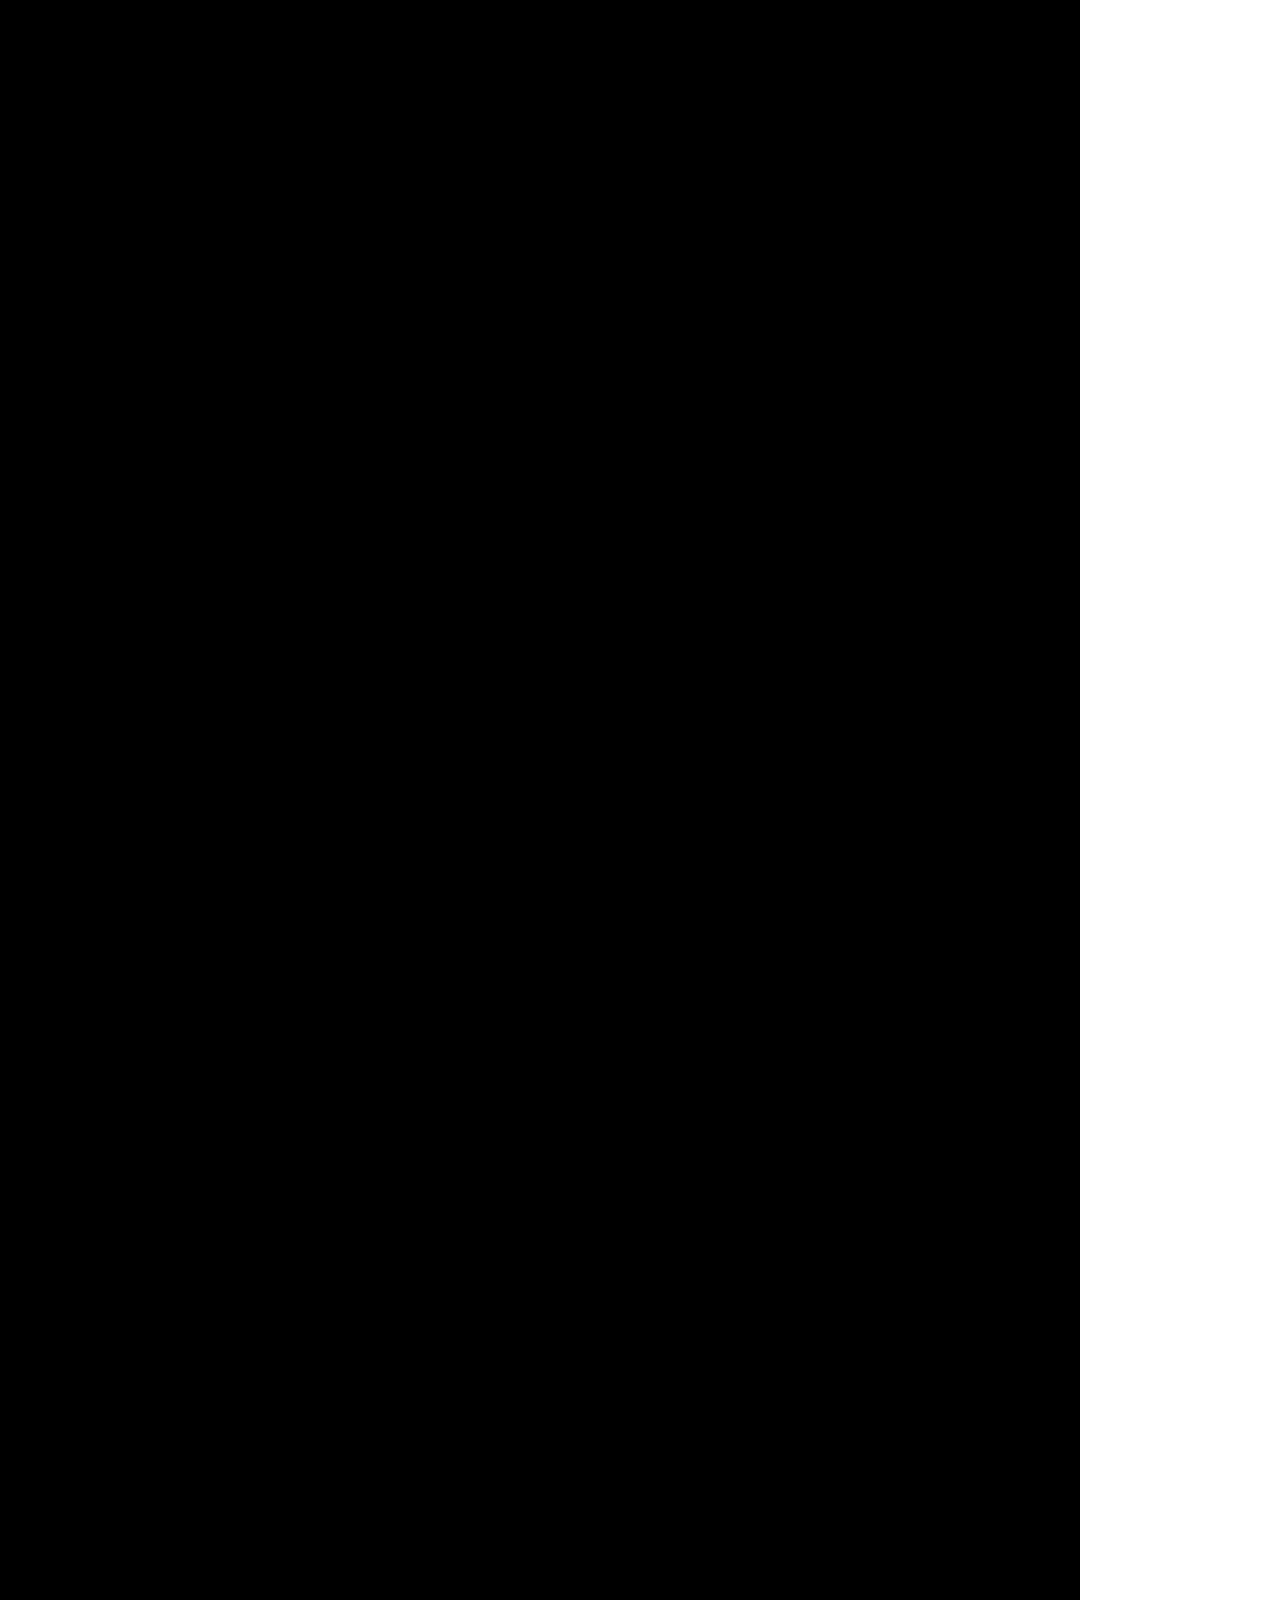
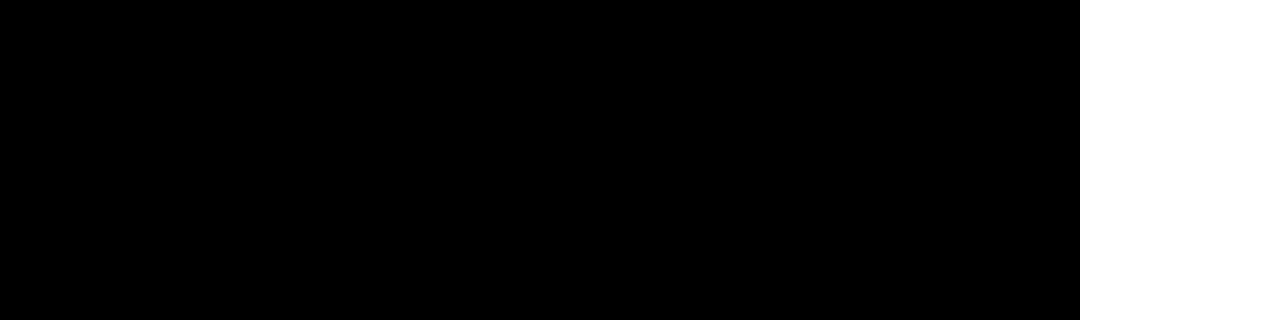
==== commit e17035ac: "first pass at satellite view" ====
--- a/index.html
+++ b/index.html
@@ -6,2108 +6,20 @@
   <meta name="viewport" content="width=device-width, initial-scale=1, maximum-scale=1">
   <title>ISFS Steering Idle</title>
   <link rel="stylesheet" type="text/css" href="/client/css/thr0w-base.css">
-  <link rel="stylesheet" type="text/css" href="/client/css/thr0w-svg.css">
   <link rel="stylesheet" type="text/css" href="app.css">
 </head>
 <body>
   <div id="my_frame">
     <div id="my_content">
-<?xml version="1.0" encoding="UTF-8" standalone="no"?>
-<svg
-   xmlns:dc="http://purl.org/dc/elements/1.1/"
-   xmlns:cc="http://creativecommons.org/ns#"
-   xmlns:rdf="http://www.w3.org/1999/02/22-rdf-syntax-ns#"
-   xmlns:svg="http://www.w3.org/2000/svg"
-   xmlns="http://www.w3.org/2000/svg"
-   xmlns:sodipodi="http://sodipodi.sourceforge.net/DTD/sodipodi-0.dtd"
-   xmlns:inkscape="http://www.inkscape.org/namespaces/inkscape"
-   id="my_svg"
-   viewbox="0 0 950 620"
-   version="1.1"
-   inkscape:version="0.48.4 r9939"
-   sodipodi:docname="map.svg"
-   width="948.25"
-   height="622.66998">
-  <metadata
-     id="metadata350">
-    <rdf:RDF>
-      <cc:Work
-         rdf:about="">
-        <dc:format>image/svg+xml</dc:format>
-        <dc:type
-           rdf:resource="http://purl.org/dc/dcmitype/StillImage" />
-        <dc:title />
-      </cc:Work>
-    </rdf:RDF>
-  </metadata>
-  <defs
-     id="defs348" />
-  <sodipodi:namedview
-     pagecolor="#ffffff"
-     bordercolor="#666666"
-     borderopacity="1"
-     objecttolerance="10"
-     gridtolerance="10"
-     guidetolerance="10"
-     inkscape:pageopacity="0"
-     inkscape:pageshadow="2"
-     inkscape:window-width="1301"
-     inkscape:window-height="744"
-     id="namedview346"
-     showgrid="false"
-     fit-margin-top="0"
-     fit-margin-left="0"
-     fit-margin-right="0"
-     fit-margin-bottom="0"
-     inkscape:zoom="0.745"
-     inkscape:cx="444.30782"
-     inkscape:cy="338.65994"
-     inkscape:window-x="65"
-     inkscape:window-y="24"
-     inkscape:window-maximized="1"
-     inkscape:current-layer="my_svg"
-     showborder="true" />
-  <rect
-     style="fill:#ffffff"
-     id="rect3709"
-     class="my_svg__bg"
-     width="948.25"
-     height="622.66998"
-     x="0"
-     y="0" />
-  <g
-     transform="translate(-1.17,-0.32)"
-     id="g3">
-    <title
-       id="title5">Layer 1</title>
-    <path
-class="my_svg__fg"
-       style="fill:#bfbfbf"
-       inkscape:connector-curvature="0"
-       id="kalimantan"
-       d="m 781.67999,324.39999 -2.31,8.67999 -12.53003,4.23001 -3.75,-4.39999 -1.81995,0.5 3.39996,13.12 5.09003,0.56998 6.78998,2.57001 0,2.57001 3.10999,-0.57001 4.53003,-6.26999 0,-5.13 2.54999,-5.12997 2.83002,0.57001 -3.40002,-7.13 -0.52002,-4.59 -3.96997,0.41 0,0 0,-3e-5 z" />
-    <path
-class="my_svg__fg"
-       style="fill:#bfbfbf"
-       inkscape:connector-curvature="0"
-       id="papua new guinea"
-       d="m 852.76001,348.29001 -0.37,24.44 3.52002,-0.19 4.63,-5.41 3.88995,0.19 2.5,2.23999 0.83002,6.90002 7.96002,4.19998 2.03998,-0.75 0,-2.51999 -6.39001,-5.32001 -3.14996,-7.28 2.5,-1.20999 -1.85004,-4.01001 -3.70001,-0.09 -0.92999,-4.29001 -9.81,-6.62003 -1.66998,-0.28 0,0 0,3e-5 z" />
-    <path
-class="my_svg__fg"
-       style="fill:#bfbfbf"
-       inkscape:connector-curvature="0"
-       id="mexico"
-       d="m 137.49001,225.42999 4.83,15.20999 -2.25,1.26001 0.25,3.01999 4.25,3.27 0,6.04999 5.25,5.04002 -2.25,-14.86003 -3,-9.82999 0.75,-6.8 2.5,0.25 1,2.27 -1,5.78999 13,25.43997 0,9.07001 10.5,12.34003 11.5,5.29001 4.75,-2.76999 6.75,5.53998 4,-4.03 -1.75,-4.53998 5.75,-1.76001 1.75,1.01001 1.75,-1.76001 2.75,0 5,-8.82004 -2.5,-2.26999 -9.75,2.26999 -2.25,6.55005 -5.75,1.00998 -6.75,-2.76999 -3,-9.57004 2.27,-12.06998 -4.64,-2.89 -2.21001,-11.59001 -1.84999,-0.78999 -3.38,3.42999 -3.88,-2.06999 -1.51999,-7.73 -15.37001,-1.61 -7.94,-5.97 -7.56,0.39 0,0 0,2e-5 z" />
-    <path
-class="my_svg__fg"
-       style="fill:#bfbfbf"
-       inkscape:connector-curvature="0"
-       id="estonia"
-       d="m 517.77002,143.66 -5.59998,-0.2 -3.55002,2.17 -0.05,1.61 2.30002,2.17 7.14999,1.20999 -0.25,-6.95999 0,0 z" />
-    <path
-class="my_svg__fg"
-       style="fill:#bfbfbf"
-       inkscape:connector-curvature="0"
-       id="algeria"
-       d="m 473.88,227.49001 -4.08002,-1.37 -16.97998,3.19 -3.70001,2.81 2.26001,11.67 -6.75,0.27 -4.06,6.53 -9.66998,2.31999 0.03,4.75 31.84998,24.35001 5.43002,0.45999 18.10999,-14.14999 -1.81,-2.28 -3.39999,-0.45999 -2.04001,-3.42001 0,-14.14999 -1.35999,-1.37 0.22998,-3.65001 -3.62,-3.64999 -0.45001,-3.88 1.58002,-1.14 -0.67999,-4.11 -0.89001,-2.72 0,0 z" />
-    <path
-class="my_svg__fg"
-       style="fill:#bfbfbf"
-       inkscape:connector-curvature="0"
-       id="morocco"
-       d="m 448.29001,232.28 -11.54999,0 -2.26001,5.02 -5.20999,2.50999 -4.30002,11.64 -8.38,5.02 -11.76999,19.38995 11.54999,-0.22995 0.45001,-5.70001 2.94,0 0,-7.75998 10.19,0 0.23001,-10.04002 9.73999,-2.28 4.07999,-6.62001 6.34,-0.23 -2.04999,-10.72 0,0 0,2e-5 z" />
-    <path
-class="my_svg__fg"
-       style="fill:#bfbfbf"
-       inkscape:connector-curvature="0"
-       id="mauretania"
-       d="m 404.89999,276.66 2.17999,2.85001 -0.44998,12.31998 3.16998,-2.28 2.26001,-0.45999 3.16998,1.14001 3.62,5.01999 3.40002,-2.28 16.53,-0.23001 -4.08002,-27.60999 4.37997,-0.02 -8.15994,-6.25 0.01,4.06003 -10.33002,0.01 -0.05,7.75 -2.97,-0.01 -0.37994,5.72 -12.30002,0.26999 0,0 z" />
-    <path
-class="my_svg__fg"
-       style="fill:#bfbfbf"
-       inkscape:connector-curvature="0"
-       id="senegal"
-       d="m 410.12,290.32001 -3.94,2.86002 -0.89999,1.59998 -0.28,1.60001 1.45001,1.04004 4.84,-0.07 3.11002,-0.84 0.35001,1.53 -0.28,2.01999 2.97,1.46002 0.62,0.69998 3.94,0.14001 0.14001,-1.74002 -3.60004,-4.31998 -4.01001,-5.43002 -2.48999,-1.03998 -1.92001,0.48999 0,0 z" />
-    <path
-class="my_svg__fg"
-       style="fill:#bfbfbf"
-       inkscape:connector-curvature="0"
-       id="gambia"
-       d="m 406.89001,298.34 -0.13,1.11002 6.92001,-0.10001 0.34998,-1.03 -0.14999,-1.04001 -1.98999,0.81 -5,0.25 0,0 z" />
-    <path
-class="my_svg__fg"
-       style="fill:#bfbfbf"
-       inkscape:connector-curvature="0"
-       id="casamance"
-       d="m 406.79001,300.22 1.23999,3.01001 0.69,-1.86002 8.41,0.88 -3.63998,-1.87 -6.70001,-0.16 0,0 z" />
-    <path
-class="my_svg__fg"
-       style="fill:#bfbfbf"
-       inkscape:connector-curvature="0"
-       id="bissau"
-       d="m 408.60001,304.53 1.39999,2.76999 3.93002,-3.37997 0.04,-1.04001 -4.63,-0.67001 -0.73999,2.32001 0,0 z" />
-    <path
-class="my_svg__fg"
-       style="fill:#bfbfbf"
-       inkscape:connector-curvature="0"
-       id="guinee"
-       d="m 410.42001,307.94 3.04001,4.67999 3.95999,-3.44 4.06,-0.17999 3.38,4.48999 2.87,1.89001 1.07999,-2.10001 0.96002,-0.54001 -0.07,-4.62 -1.91,-5.47998 -5.85999,0.64996 -7.25,-0.58002 -0.04,1.86002 -4.22,3.37003 0,0 z" />
-    <path
-class="my_svg__fg"
-       style="fill:#bfbfbf"
-       inkscape:connector-curvature="0"
-       id="sierra leone"
-       d="m 413.92999,313.13 5.64999,5.45999 4.03,-4.88998 -2.51999,-3.95001 -3.47,0.35001 -3.69,3.03 0,0 z" />
-    <path
-class="my_svg__fg"
-       style="fill:#bfbfbf"
-       inkscape:connector-curvature="0"
-       id="liberia"
-       d="m 420.17001,319.19 10.98001,7.34 -0.26001,-5.56 -3.32001,-3.91 -3.23999,-2.87 -4.16,5 0,0 z" />
-    <path
-class="my_svg__fg"
-       style="fill:#bfbfbf"
-       inkscape:connector-curvature="0"
-       id="ivoire"
-       d="m 432.07001,326.75 4.28,-3.03 5.32001,-0.92999 5.42999,1.16998 -2.76999,-4.19 -0.81,-2.56 0.81,-7.56998 -4.85001,0.22998 -2.20001,-2.10001 -4.62,0.12003 -2.19998,0.34998 0.22998,5.12 -1.16,0.47 -1.38998,2.56003 3.57999,4.18997 0.35001,6.17001 0,0 z" />
-    <path
-class="my_svg__fg"
-       style="fill:#bfbfbf"
-       inkscape:connector-curvature="0"
-       id="mali"
-       d="m 419.45999,295.84 3.07999,-2.10999 17.12003,-0.10001 -3.96002,-27.54001 4.52002,-0.13 21.87,16.69 2.94,0.42001 -1.11002,9.28 -13.75,1.25 -10.60999,7.91998 -1.92999,5.42001 -7.37003,0.31 -1.87997,-5.41 -5.65002,0.39999 0.22,-1.76999 -3.48999,-4.63 0,0 z" />
-    <path
-class="my_svg__fg"
-       style="fill:#bfbfbf"
-       inkscape:connector-curvature="0"
-       id="burkina"
-       d="m 450.59,294.28 3.64001,-0.29001 5.97,8.44 -5.54001,4.17999 -4.01001,-1.03 -5.38998,0.07 -0.87,3.16 -4.52002,0.22 -1.23999,-1.69 1.60001,-5.13998 10.35999,-7.92001 0,0 z" />
-    <path
-class="my_svg__fg"
-       style="fill:#bfbfbf"
-       inkscape:connector-curvature="0"
-       id="niger"
-       d="m 460.89001,302 2.54999,-0.06 2.30002,-3.45001 3.85999,-0.69 4.11002,2.51001 8.76999,0.25 6.78,-2.76001 2.54999,-2.19 0.19,-2.87997 4.73001,-4.77002 1.25,-10.53 -3.10999,-6.51999 -7.95999,-1.94 -18.42001,14.35999 -2.61002,-0.25 -1.12,9.97 -9.39999,0.94 5.53,8.01001 0,0 z" />
-    <path
-class="my_svg__fg"
-       style="fill:#bfbfbf"
-       inkscape:connector-curvature="0"
-       id="ghana"
-       d="m 444.34,317.04999 1.12,2.63 2.92001,4.57999 1.62,-0.06 4.42001,-2.50998 -0.31003,-14.29001 -3.41998,-1 -4.79001,0.13 -1.56,10.51999 0,0 z" />
-    <path
-class="my_svg__fg"
-       style="fill:#bfbfbf"
-       inkscape:connector-curvature="0"
-       id="togo"
-       d="m 455.22,321.25 2.67999,-1.57001 -0.06,-10.35001 L 456.1,306.51 l -1.12,0.94 0.23999,13.79999 0,0 z" />
-    <path
-class="my_svg__fg"
-       style="fill:#bfbfbf"
-       inkscape:connector-curvature="0"
-       id="benin"
-       d="m 458.70999,319.48999 2.12,0 0.12,-6.01999 2.68002,-3.89001 -0.12003,-6.76999 -2.42999,-0.06 -4.16998,3.25998 1.73999,3.32001 0.06,10.16 0,0 z" />
-    <path
-class="my_svg__fg"
-       style="fill:#bfbfbf"
-       inkscape:connector-curvature="0"
-       id="nigeria"
-       d="m 461.57001,319.37 3.92001,0.19 4.72998,5.26999 2.30002,0.63 1.79999,-0.88 2.73999,-0.37997 0.93002,-3.82001 3.72998,-2.45001 4.04001,-0.19 7.39999,-13.60999 -0.12,-3.07001 -3.42001,-2.63 -6.84,3.01001 -9.14999,-0.13 -4.35999,-2.76001 -3.11002,0.69 -1.62003,2.82001 -0.12,7.95999 -2.61002,3.70001 -0.23999,5.64999 0,0 3e-5,0 z" />
-    <path
-class="my_svg__fg"
-       style="fill:#bfbfbf"
-       inkscape:connector-curvature="0"
-       id="tunisia"
-       d="m 474.91,227.33 5.53,-2.23 1.82001,1.17998 0.07,1.44 -0.84998,1.11 0.12997,1.97 0.85001,0.45999 0,3.54001 -0.97998,1.64 0.12997,1.05 3.71002,1.31 -2.99002,4.64999 -1.16998,-0.07 -0.20001,3.73999 -1.29999,0.20001 -1.11002,-0.98001 0.26001,-3.8 -3.63998,-3.53999 -0.46002,-3.08 1.76001,-1.37999 -1.56,-7.20999 0,0 z" />
-    <path
-class="my_svg__fg"
-       style="fill:#bfbfbf"
-       inkscape:connector-curvature="0"
-       id="libya"
-       d="m 480.04999,248.03 1.56,-0.25999 0.45999,-3.60001 0.78,0 3.19,-5.24001 7.87003,2.29001 2.14999,3.34 7.73999,3.54001 4.03,-1.70001 -0.38998,-1.7 -1.76001,-1.7 0.20001,-1.17999 2.85999,-2.42001 5.65997,0 2.15002,2.88 4.54999,0.66 0.59003,36.88998 -3.38,-0.12997 -20.41998,-10.62003 -2.20999,1.25 -8.39001,-2.09998 -2.28,-3.01001 -3.31998,-0.45999 -1.69,-3.01001 0.05,-13.72002 0,0 -3e-5,2e-5 z" />
-    <path
-class="my_svg__fg"
-       style="fill:#bfbfbf"
-       inkscape:connector-curvature="0"
-       id="egypt"
-       d="m 521.92999,243.06 2.66998,0.07 5.20001,1.44 2.47003,0.07 3.06,-2.56 1.42999,0 2.59998,1.44 3.28998,0 0.59003,-0.04 2.08002,5.98001 0.58997,1.92998 0.54999,2.89 -0.97998,0.72 -1.69,-0.85001 -1.95001,-6.36 -1.75995,-0.12999 -0.13,2.16 1.16998,3.73999 9.37,11.60002 0.20001,4.98001 -2.73004,3.14996 -25.63995,-0.29001 -0.39001,-29.93999 0,0 0,2e-5 z" />
-    <path
-class="my_svg__fg"
-       style="fill:#bfbfbf"
-       inkscape:connector-curvature="0"
-       id="chad"
-       d="m 492.79001,296 0.13,-2.95001 4.73999,-4.60999 1.27002,-11.32001 -3.16,-6.04001 2.20999,-1.12997 L 519.38,281.1 l -0.13,10.94 -3.77002,3.20999 0,5.64001 2.47003,4.78 -4.35999,0 -7.22003,7.13995 -0.18997,2.16 -5.33002,-0.07 -0.07,0.98001 -3.03998,-0.39999 -2.08002,-3.93002 -1.56003,-0.76999 0.20001,-1.20001 1.95999,-1.5 0,-7.01999 -2.70999,-0.41995 -3.27002,-2.43002 2.51001,-2.20999 0,0 0,0 3e-5,0 z" />
-    <path
-class="my_svg__fg"
-       style="fill:#bfbfbf"
-       inkscape:connector-curvature="0"
-       id="sudan"
-       d="m 520.15002,292.42999 0.17999,-11.83002 2.46002,0.07 -0.28003,-6.57001 25.79999,0.23001 3.69,-3.72 7.96002,12.73001 -4.35999,5.13998 0,7.85001 -6.86005,14.75 -2.35999,1.04001 0.75,4.10999 2.94,0 3.98999,5.79001 -3.19995,0.41 -0.82001,1.48999 -0.0801,2.14999 -9.59998,-0.16998 -0.98004,-1.48999 -6.70996,-0.38 -12.32001,-12.68002 1.22998,-0.73999 0.33002,-2.97998 -2.95001,-1.74002 -2.68994,-5.31 0.14996,-4.94 3.72998,-3.20999 0,0 6e-5,0 z" />
-    <path
-class="my_svg__fg"
-       style="fill:#bfbfbf"
-       inkscape:connector-curvature="0"
-       id="cameroon"
-       d="m 477.82001,324.28 3.22,2.95999 -0.23001,4.58002 17.66,-0.41 1.44,-1.62 -5.06,-5.45001 -0.75,-1.97 3.22,-6.03 -2.19,-4 -1.84,-0.98999 0,-2.03 2.13,-1.39001 0.12,-6.32001 -1.69,-0.18997 -0.03,3.31998 -7.41998,13.85001 -4.54001,0.23001 -3.11002,2.13998 -0.92999,3.32001 0,0 z" />
-    <path
-class="my_svg__fg"
-       style="fill:#bfbfbf"
-       inkscape:connector-curvature="0"
-       id="eritrea"
-       d="m 556.71002,294.70001 -0.25,-5.89001 3.96002,-4.62 1.06995,0.82001 1.95001,6.51999 9.36005,6.97 -1.70001,2.09 -6.85004,-5.88998 -7.53998,0 0,0 z" />
-    <path
-class="my_svg__fg"
-       style="fill:#bfbfbf"
-       inkscape:connector-curvature="0"
-       id="djibouti"
-       d="m 571.47998,301.54001 -0.57001,3.36002 3.96002,-0.06 0.06,-4.93997 -1.45001,-0.89001 -2,2.53 0,0 z" />
-    <path
-class="my_svg__fg"
-       style="fill:#bfbfbf"
-       inkscape:connector-curvature="0"
-       id="ethiopia"
-       d="M 549.48999,311.76001 556.77002,295.56 564,295.6 l 6.40997,5.57001 -0.45001,4.59 4.97003,0 0.51001,2.76001 8.03998,4.81 4.96002,0.25 -9.42999,10.13 -12.95001,3.98999 -3.21002,0 -5.71997,-4.88 -2.26001,-0.95001 -4.38,-6.44995 -2.89001,0.04 -0.33997,-2.96002 2.22998,-0.73999 0,0 0,-3e-5 z" />
-    <path
-class="my_svg__fg"
-       style="fill:#bfbfbf"
-       inkscape:connector-curvature="0"
-       id="somaliland"
-       d="m 575.73999,305.04001 4.08002,2.78 1.20996,-0.06 10.13,-3.48001 1.15002,3.71002 -0.81,3.12997 -2.19,1.74002 -5.47003,-0.35001 -7.82996,-4.81 -0.27002,-2.66 0,0 z" />
-    <path
-class="my_svg__fg"
-       style="fill:#bfbfbf"
-       inkscape:connector-curvature="0"
-       id="soqotra"
-       d="m 599.62,299.64999 2.13,2.38 2.88,-1.74002 1.03998,-0.34998 -1.32001,-1.28 -2.52997,0.75 -2.20001,0.23999 0,0 z" />
-    <path
-class="my_svg__fg"
-       style="fill:#bfbfbf"
-       inkscape:connector-curvature="0"
-       id="somalia"
-       d="m 591.96997,304.04999 4.37,-1.67999 1.54999,0.92999 -0.16998,3.88 -4.03003,11.48001 -21.81,23.35999 -2.52997,-1.73999 -0.16998,-9.86002 3.27997,-3.76999 6.96002,-2.14999 10.20996,-10.78 2.67004,-2.38 0.75,-3.48001 -1.08002,-3.81 0,0 z" />
-    <path
-class="my_svg__fg"
-       style="fill:#bfbfbf"
-       inkscape:connector-curvature="0"
-       id="centrafrique"
-       d="m 495.66,324.04999 4.66,5.04001 1.84,-2.38 2.92999,0.12 0.63,-2.32001 2.87997,-1.79999 5.98004,4.12 3.45001,-3.41995 13.38995,0.59 -12.41998,-12.82001 1.66998,-1.04001 0.23004,-2.26001 -2.82001,-1.33002 -4.14001,0 -6.67004,6.61005 -0.22998,2.71997 -5.29001,-0.16998 -0.17001,1.15997 -3.44995,-0.35001 -3.11005,5.91 0.64001,1.62 0,0 3e-5,0 z" />
-    <path
-class="my_svg__fg"
-       style="fill:#bfbfbf"
-       inkscape:connector-curvature="0"
-       id="sao tome"
-       d="m 470.73999,337.14999 1.14999,-0.58002 0.86002,0.70001 -0.86002,1.32999 -1.04001,-0.40997 -0.10999,-1.04001 0,0 z" />
-    <path
-class="my_svg__fg"
-       style="fill:#bfbfbf"
-       inkscape:connector-curvature="0"
-       id="principe"
-       d="m 473.04999,333.5 1.73001,-0.29001 0.57999,1.10001 -0.85999,0.92999 -0.86002,-0.12 -0.59,-1.62 0,0 z" />
-    <path
-class="my_svg__fg"
-       style="fill:#bfbfbf"
-       inkscape:connector-curvature="0"
-       id="bioko"
-       d="m 476.84,327.41 -0.45999,1.97 1.38,0.75 1.31998,-0.98999 -0.45999,-2.03003 -1.78,0.30002 0,0 z" />
-    <path
-class="my_svg__fg"
-       style="fill:#bfbfbf"
-       inkscape:connector-curvature="0"
-       id="gabon"
-       d="m 486.39001,332.63 -0.12,2.48999 -5.64001,-0.12 -3.44998,6.67001 8.10999,8.87 2.01001,-1.68002 -0.06,-1.73999 -1.38,-0.63998 0,-1.22 3.10999,-1.97 2.76001,2.09 3.04999,0.06 -0.06,-10.48999 -4.82996,-0.23001 -0.06,-2.20001 -3.44,0.11002 0,0 z" />
-    <path
-class="my_svg__fg"
-       style="fill:#bfbfbf"
-       inkscape:connector-curvature="0"
-       id="equatorial guinea"
-       d="m 480.98999,332.69 -0.06,1.38998 4.54001,0.23001 -0.06,-1.57001 -4.42001,-0.05 0,0 z" />
-    <path
-class="my_svg__fg"
-       style="fill:#bfbfbf"
-       inkscape:connector-curvature="0"
-       id="congo"
-       d="m 491,332.51999 -0.06,1.45001 4.78,0.12 0.17001,12.41 -4.37003,-0.12 -2.53,-1.97 -1.95999,1.09998 -0.09,0.55002 1.01001,0.48999 0.28998,2.54999 -2.69998,2.32001 0.57999,1.22 2.98999,-2.32001 1.44,0 0.46002,1.39001 1.89999,0.81 6.10001,-5.16 -0.12,-3.76999 1.26999,-3.07001 3.90997,-2.89999 1.05002,-9.81 -2.78003,0.01 -3.21997,4.41 -8.12003,0.29001 0,0 3e-5,0 z" />
-    <path
-class="my_svg__fg"
-       style="fill:#bfbfbf"
-       inkscape:connector-curvature="0"
-       id="cabinda"
-       d="m 486.54999,353.23001 1.73999,2.26001 2.25,-2.13 -0.65997,-2.20999 -0.56003,-0.04 -2.76999,2.12 0,0 z" />
-    <path
-class="my_svg__fg"
-       style="fill:#bfbfbf"
-       inkscape:connector-curvature="0"
-       id="drc"
-       d="m 489.38,355.70999 10.31,-0.17999 2.09,2.97 -0.08,2.19 0.76999,0.69998 5.12,0 1.47,-2.88998 2.09006,0 0.84995,0.85999 2.87,-0.08 0.84998,10.07999 4.96002,0.16 0,0.78 13.33002,6.01001 0.62,1.16998 2.78998,0 -0.31,-4.22 -5.03998,-2.41998 0.31,-3.20001 2.16998,-5.07999 4.96002,-0.16 -4.26001,-14.14001 0.0801,-6.00998 6.73999,-10.54001 0.08,-1.48001 -1.01001,-0.54999 0.04,-2.86002 -1.22998,-0.10999 -1.23999,-1.57999 -20.35004,-0.92001 -3.72998,3.63 -6.11005,-4.02002 -2.14999,1.32001 -1.56,13.13 -3.85999,2.98001 -1.16,2.63998 0.20999,3.90997 -6.95999,5.69 -1.85001,-0.84 0.25,1.09 -2.06003,1.97 0,0 0,3e-5 z" />
-    <path
-class="my_svg__fg"
-       style="fill:#bfbfbf"
-       inkscape:connector-curvature="0"
-       id="rwanda"
-       d="m 537.82001,339.89999 2.81,2.59 -0.12,2.76999 -4.35999,0.09 0,-3.06 1.66998,-2.38998 0,0 z" />
-    <path
-class="my_svg__fg"
-       style="fill:#bfbfbf"
-       inkscape:connector-curvature="0"
-       id="burundi"
-       d="m 536.21002,346.20999 4.27002,-0.09 -1.11005,3.73999 -1.07996,0.94 -1.32001,0 -0.94,-2.53 0.17999,-2.06 0,0 z" />
-    <path
-class="my_svg__fg"
-       style="fill:#bfbfbf"
-       inkscape:connector-curvature="0"
-       id="uganda"
-       d="m 538.29999,339.09 3.03003,2.84 1.89996,-1.20999 5.14001,-0.84 0.88,0.09 0.33002,-1.95001 2.89996,-6.09998 -2.44,-5.08002 -7.90997,0.05 -0.05,2.09 1.06,1.01999 -0.16003,2.09 -4.67999,7 0,0 z" />
-    <path
-class="my_svg__fg"
-       style="fill:#bfbfbf"
-       inkscape:connector-curvature="0"
-       id="kenya"
-       d="m 550.83002,326.51999 2.65997,5.19 -3.18994,6.69 -0.42004,2.03 15.92999,9.85001 4.94,-7.76001 -2.5,-2.03 -0.05,-10.22 3.13,-3.42001 -4.98999,1.66 -3.77002,0.05 -5.89996,-4.98001 -1.86005,-0.79999 -3.44995,0.31998 -0.61005,1.02002 0.08,2.39999 0,0 z" />
-    <path
-class="my_svg__fg"
-       style="fill:#bfbfbf"
-       inkscape:connector-curvature="0"
-       id="tanzania"
-       d="m 550.57001,371.42001 17.47003,-2.14001 -3.93005,-7.59998 -0.20996,-7.28 1.26996,-3.48001 -16.62,-10.44 -5.20996,0.85999 -1.81,1.34003 -0.16003,3.04999 -1.16998,4.23001 -1.22003,1.44998 -1.75,0.16 3.35004,11.61002 5.46997,2.56998 3.77002,0.11002 0.75,5.56003 0,0 0,-3e-5 z" />
-    <path
-class="my_svg__fg"
-       style="fill:#bfbfbf"
-       inkscape:connector-curvature="0"
-       id="zambia"
-       d="m 514.54999,384.70001 3.16998,4.39999 4.91003,0.30002 1.73999,0.95999 5.14001,0.06 4.42999,-6.20999 12.38,-5.54001 1.07996,-4.88 -1.44,-6.98999 -6.45996,-3.68002 -4.31,0.30002 -2.15002,4.76001 0.06,2.16998 5.08002,2.47 0.29999,5.37 -4.37,0.24002 -1.08002,-1.81003 -12.13995,-5.17999 -0.36005,3.98001 -5.73999,0.17999 -0.23999,9.10001 0,0 z" />
-    <path
-class="my_svg__fg"
-       style="fill:#bfbfbf"
-       inkscape:connector-curvature="0"
-       id="angola"
-       d="m 488.62,356.70999 3.41,12.73001 -0.08,4.01999 -4.99002,5.35999 -0.75,8.71002 19.20001,0.16998 6.23999,2.26001 5.14999,-0.67001 -3,-3.75998 0.01,-10.74002 5.90002,-0.25 0,-4.19 -4.79004,-0.19998 -0.95996,-9.92001 -2.02002,0.03 -1.09003,-0.97998 -1.18997,0.06 -1.58005,3.06003 -6.07999,0 -1.41,-1.42001 0.42001,-2.00998 -1.66,-2.43002 -10.72998,0.17001 0,0 0,-3e-5 z" />
-    <path
-class="my_svg__fg"
-       style="fill:#bfbfbf"
-       inkscape:connector-curvature="0"
-       id="malawi"
-       d="m 547.15997,379.39999 3.10999,3.25 -0.06,4.16 0.60004,1.75 4.12994,-4.46002 -0.47998,-5.66998 -2.20996,-1.69 -1.97003,-9.95001 -3.40997,-0.12 1.54999,7.17001 -1.26001,5.56 0,0 z" />
-    <path
-class="my_svg__fg"
-       style="fill:#bfbfbf"
-       inkscape:connector-curvature="0"
-       id="mozambique"
-       d="m 541.16998,413.28 2.69,2.23001 6.33997,-3.86002 1.02002,-5.72998 0,-9.46002 10.16998,-8.31998 1.74005,0.06 6.15997,-5.91 -0.96002,-12.18002 -16.32996,2.06003 0.47998,3.67999 2.81,2.17001 0.66003,6.63 -5.5,5.37 -1.32001,-3.01001 0.23999,-3.98001 -3.16998,-3.44 -7.78003,3.62003 7.23999,3.67999 0.24005,10.72998 -4.79004,7.11002 0.06,8.54999 0,0 z" />
-    <path
-class="my_svg__fg"
-       style="fill:#bfbfbf"
-       inkscape:connector-curvature="0"
-       id="zimbabwe"
-       d="m 524.65997,392.29999 8.96997,10.13 6.88,1.75 4.61005,-7.23001 -0.36005,-9.57999 -7.47998,-3.86002 -2.81,1.27002 -4.19,6.38998 -5.79999,-0.06 0.17999,1.19 0,0 0,3e-5 z" />
-    <path
-class="my_svg__fg"
-       style="fill:#bfbfbf"
-       inkscape:connector-curvature="0"
-       id="namibia"
-       d="m 496.54999,421.95999 3.35001,0.23999 1.97,1.99002 4.66998,0.06 1.14001,-13.26001 0,-8.67999 2.98999,-0.60001 1.14001,-9.10001 7.59998,-0.23999 2.69,-2.23001 -4.54999,-0.17999 -6.16,0.84 -6.63998,-2.41 -18.66,0 0.47998,5.30002 6.22,9.15997 -1.07999,4.70001 0.06,2.47 4.78,11.94 0,0 z" />
-    <path
-class="my_svg__fg"
-       style="fill:#bfbfbf"
-       inkscape:connector-curvature="0"
-       id="botswana"
-       d="m 508.51001,411.23001 2.14999,0.66 -0.29999,6.14999 2.20999,0.29999 5.08002,-4.57999 6.09998,0.66 1.62,-4.10004 7.72003,-7.04999 -9.27002,-10.67001 -0.12,-1.75 -1.02002,-0.29999 -2.81,2.59003 -7.29999,0.17996 -1.01999,9.10004 -2.87,0.65997 -0.17001,8.14999 0,0 0,3e-5 z" />
-    <path
-class="my_svg__fg"
-       style="fill:#bfbfbf"
-       inkscape:connector-curvature="0"
-       id="swaziland"
-       d="m 540.87,414 -2.51001,0.42001 -1.07996,2.94998 1.91998,1.75 2.33002,0 1.96997,-2.82999 -2.63,-2.29001 0,0 z" />
-    <path
-class="my_svg__fg"
-       style="fill:#bfbfbf"
-       inkscape:connector-curvature="0"
-       id="lesotho"
-       d="m 527.40997,425.39001 3.04999,-2.35001 1.44,0.06 1.73999,2.17001 -0.17999,2.16998 -2.92999,1.08002 0,0.84 -3.22998,-0.17999 -0.78003,-2.35001 0.89001,-1.44 0,0 z" />
-    <path
-class="my_svg__fg"
-       style="fill:#bfbfbf"
-       inkscape:connector-curvature="0"
-       id="south africa"
-       d="m 534.15997,403.63 -7.90002,7.30002 -1.88,4.50998 -6.25995,-0.78 -5.21002,4.63 -3.45999,-0.34 0.28,-6.39999 -1.23001,-0.43002 -0.85999,13.09003 -6.14001,-0.06 -1.85001,-2.18002 -2.70999,-0.03 2.47,7.09 4.41,4.17001 -3.14999,3.66998 2.03998,4.60001 4.72,1.80002 3.76001,-3.20001 10.76999,0.06 0.77002,-0.95996 4.77997,-0.84003 16.17004,-16.10001 -0.06,-5.07001 -1.73004,2.23999 -2.58997,0 -3.15002,-2.63998 1.60004,-3.98001 2.75,-0.56 -0.25,-8.17999 -6.09003,-1.41 0,0 z m -3.78998,18.5 1.51001,-0.06 2.45001,2.66 -0.07,3.07999 -2.87,1.45001 -0.17999,1.01999 -4.38,0.05 -1.37,-3.29999 1.25,-2.42001 3.65997,-2.47998 0,0 z" />
-    <path
-class="my_svg__fg"
-       style="fill:#bfbfbf"
-       inkscape:connector-curvature="0"
-       id="greenland"
-       d="m 321.13,50.07 -1.36002,2.17 2.45001,2.45 -1.09,2.45 3.54001,4.62 4.34998,-1.36 5.71002,-0.54 6.53,7.07 4.34998,11.69 -3.53,7.34 4.89001,-0.82 2.72,1.63 0.26999,3.54 -5.97998,0.27 3.25998,3.25999 4.08002,0.82001 -8.97,11.96 -1.09,7.34 1.89999,5.98 -1.36005,3.54 2.45001,7.60999 4.62003,5.17 1.36002,-0.26999 2.98999,-0.82002 0.26999,4.35002 1.90002,2.72 3.53,-0.27 2.72,-10.06 8.15994,-10.06001 12.24002,-4.89 7.61002,-9.52 3.53,1.63 7.34,0 5.98001,-5.98 7.34,-2.99 0.82001,-4.62 -4.62,-4.08 -4.08002,-1.35999 -2.17999,-5.71001 5.17001,-2.99001 8.15994,4.35001 2.72003,-2.99001 -4.34998,-2.45 9.25,-12.50999 -1.63,-5.44 -4.35001,-0.27 1.63,-4.89 5.43997,-2.45 11.14999,-9.79 -3.26001,-3.53 -12.50998,1.09 -6.53,6.53 3.81,-8.43 -4.35001,-1.09 -2.45001,4.35 -3.53,-2.99 -9.79001,1.09 2.72,-4.35 16.04001,-0.54 -4.07999,-5.44 -17.39999,-3.26 -7.07001,1.09 0.26999,3.54 -7.34,-2.45 0.27002,-2.45 -5.17001,1.09 -1.09,2.72 5.44,1.9 -5.70999,4.08 -4.08002,-4.62 -5.70999,-1.63 -0.82001,4.35 -5.70999,0 -2.17999,-4.62 -8.97003,-1.36 -4.88998,2.45 -0.27002,3.26 -6.25,-0.82 -3.80997,1.63 0.26999,3.81 0,1.9 -7.07001,1.36 -3.26001,-2.17 -2.17999,3.53 3.26001,3.54 6.79999,-0.82 0.54001,2.18 -5.17001,2.45 -4.60999,-2.2 0,0 3e-5,2e-5 z" />
-    <path
-class="my_svg__fg"
-       style="fill:#bfbfbf"
-       inkscape:connector-curvature="0"
-       id="disko"
-       d="m 342.89001,92.49 1.63,2.45 -0.82001,2.99 -1.63,0 -2.17999,-2.45 0.54001,-1.9 2.45999,-1.09 0,0 z" />
-    <path
-class="my_svg__fg"
-       style="fill:#bfbfbf"
-       inkscape:connector-curvature="0"
-       id="milne"
-       d="m 410.87,85.69 4.62,1.36 -0.26999,3.81 -4.89001,-2.45 -1.09,-1.36 1.63,-1.36 0,0 z" />
-    <path
-class="my_svg__fg"
-       style="fill:#bfbfbf"
-       inkscape:connector-curvature="0"
-       id="east antarctica"
-       d="m 388.51999,622.98999 3.82999,-5.10999 14.89001,-7.66003 2.54999,-5.52997 6.38,-1.28003 5.96002,-7.65997 5.95999,-0.42999 1.28,-5.96002 5.10999,-3.83002 4.26001,1.28003 12.34,-3.83002 2.98001,2.97998 5.53,0.43005 5.10999,-2.55005 30.64001,-0.42999 11.06,2.98004 14.04001,-2.98004 4.67999,0.42999 1.27997,-4.25995 4.68005,0 6.37994,6.81 11.92004,-7.66003 13.19,-3.83002 4.67999,2.98004 0.42999,-5.96002 6.81,-0.84998 7.22998,3.39996 0,3.40002 18.30005,7.65997 5.10999,-0.42999 2.13,2.54999 -5.96002,6.81 0,4.68005 5.53003,2.97998 1.27997,-2.97998 25.10999,-9.79004 18.30005,-1.70001 3.82996,2.13 14.47003,2.13 3.39996,1.28003 4.67999,-2.54999 6.81,-0.43005 6.38,4.68005 0.43005,5.10999 14.46997,-2.97998 2.13,0.84998 0.84998,4.67999 13.19,4.26001 4.26001,-2.97998 0.42999,3.82996 4.67999,0.42999 6.38,5.11005 5.96002,-2.55005 5.10999,0.43005 3.83002,0 2.54999,-0.43005 0.42999,6.81 8.51001,5.11005 -375.78003,0.41998 0,0 3e-5,0 z" />
-    <path
-class="my_svg__fg"
-       style="fill:#bfbfbf"
-       inkscape:connector-curvature="0"
-       id="antarctic peninsula"
-       d="m 260.01001,622.98999 13.62,-3.83002 0.85001,-3.82996 14.47,-3.40002 8.51001,2.13 18.72,-7.66003 -0.43002,-8.07996 -5.53,-8.51001 1.28,-2.13 -2.13,-5.53003 0,-5.95996 3.40002,0 -2.12997,-4.26001 15.32001,-13.19 -0.43002,5.96002 -2.97998,0.84998 -2.98001,5.10999 2.98001,1.28003 -2.98001,4.26001 -3.39999,-0.85004 -1.70001,3.83002 0.43002,5.10999 5.10999,-0.42999 3.39999,4.67999 1.28,5.96002 6.81,8.51001 0.43002,10.63995 -2.55002,1.28003 2.13,5.52997 -1.28,2.13 -70.22,0.40002 0,0 -3e-5,0 z" />
-    <path
-class="my_svg__fg"
-       style="fill:#bfbfbf"
-       inkscape:connector-curvature="0"
-       id="thurston"
-       d="m 250.22,615.33002 5.11,-0.84998 2.12999,1.69995 -0.85001,2.13 -0.42999,2.55005 -2.98,1.27997 -2.12999,-2.54999 -8.51001,0 0,-1.70001 3.82999,-0.84998 3.83,-1.71002 0,0 2e-5,0 z" />
-    <path
-class="my_svg__fg"
-       style="fill:#bfbfbf"
-       inkscape:connector-curvature="0"
-       id="alexander"
-       d="m 304.69,587.66998 -4.26001,0.84998 2.55002,4.67999 2.97998,1.28003 -1.28,2.54999 0,1.70001 -8.09,2.13 0.85001,2.54999 3.39999,1.28003 3.83002,-2.98004 3.39999,0.85004 -2.13,3.39996 1.28,0.85004 3.82999,-1.70001 2.98001,-5.53003 -9.34,-11.90997 0,0 z" />
-    <path
-class="my_svg__fg"
-       style="fill:#bfbfbf"
-       inkscape:connector-curvature="0"
-       id="smyley"
-       d="m 295.75,606.82001 -3.39999,2.97998 2.97998,0.85004 3.83002,0.84998 3.82999,-2.54999 -3.82999,-0.84998 -3.41,-1.28003 0,0 z" />
-    <path
-class="my_svg__fg"
-       style="fill:#bfbfbf"
-       inkscape:connector-curvature="0"
-       id="robert"
-       d="m 319.57001,556.46997 -2.48999,0.5 -0.55002,2.54999 4.76001,-0.70001 -1.72,-2.34998 0,0 z" />
-    <path
-class="my_svg__fg"
-       style="fill:#bfbfbf"
-       inkscape:connector-curvature="0"
-       id="king george"
-       d="m 323.59,552.53998 -2.98999,0.57001 0.57001,2.31 3.63998,-0.13 -1.22,-2.75 0,0 z" />
-    <path
-class="my_svg__fg"
-       style="fill:#bfbfbf"
-       inkscape:connector-curvature="0"
-       id="james ross"
-       d="m 328.34,557.16998 0.02,3.56 2.05002,0.09 1.66,-2.64001 -3.73001,-1.01001 0,0 z" />
-    <path
-class="my_svg__fg"
-       style="fill:#bfbfbf"
-       inkscape:connector-curvature="0"
-       id="elephant"
-       d="m 329.32999,547.23999 -2.16,0.84998 -0.54999,2.04004 1.87,0.67999 3.14001,-2.16003 -2.30002,-1.40997 0,0 z" />
-    <path
-class="my_svg__fg"
-       style="fill:#bfbfbf"
-       inkscape:connector-curvature="0"
-       id="australia"
-       d="m 761.16998,427.98001 -0.34998,25.38 -3.90002,2.85999 -0.34998,2.5 5.31995,3.57001 13.13,-2.5 6.74005,0 2.47998,-3.57999 14.89996,-2.86002 10.64001,3.22 -0.70996,4.29001 1.41998,4.29001 8.15997,-1.43002 0.35004,2.14001 -5.32001,3.92999 1.76996,1.42999 3.90002,-1.42999 -1.06,11.79999 7.45001,5.72 4.26001,-1.42999 2.12994,2.14001 12.41998,-1.79001 11.71002,-18.95001 4.25995,-1.06998 8.51001,-15.73001 2.13,-13.57999 -5.32001,-6.79004 2.13,-1.42996 -4.26001,-13.23001 -4.60999,-3.22 0.71002,-17.87003 -4.26001,-3.21997 -1.06,-10.01001 -2.13,0 -7.09998,23.59 -3.90002,0.36002 -8.87,-8.94 4.96997,-13.23001 -9.21997,-1.79001 -10.29004,2.86002 -2.83997,8.22 -4.60999,1.07001 -0.35004,-5.72 -18.79999,11.44 0.34998,4.28998 -2.83997,3.93002 -7.09998,0 -15.26001,6.42999 -5.33002,14.34 0,0 6e-5,0 z" />
-    <path
-class="my_svg__fg"
-       style="fill:#bfbfbf"
-       inkscape:connector-curvature="0"
-       id="tasmania"
-       d="m 825.73999,496.26001 -1.77002,7.14999 0.35004,5 5.32001,-0.35999 6.02997,-9.29001 -9.92999,-2.5 0,0 z" />
-    <path
-class="my_svg__fg"
-       style="fill:#bfbfbf"
-       inkscape:connector-curvature="0"
-       id="new zealand north island"
-       d="m 913.02002,481.95999 1.06,11.79999 -1.41998,5.36002 -5.32001,3.92999 0.34998,4.64999 0,5.00003 1.42004,1.78998 14.54999,-12.51001 0,-2.85999 -3.54999,0 -4.97003,-16.80002 -2.12,-0.35999 0,0 z" />
-    <path
-class="my_svg__fg"
-       style="fill:#bfbfbf"
-       inkscape:connector-curvature="0"
-       id="new zealand south island"
-       d="m 902.38,507.70001 2.84003,5.35999 -7.81,7.51001 -0.71002,3.92999 -5.32001,0.71002 -8.87,8.21997 -8.15997,-3.92999 -0.71002,-2.85999 14.89996,-6.42999 13.84003,-12.51001 0,0 z" />
-    <path
-class="my_svg__fg"
-       style="fill:#bfbfbf"
-       inkscape:connector-curvature="0"
-       id="new caledonia"
-       d="m 906.64001,420.47 -0.34998,1.79001 4.60999,6.42999 2.47998,1.07001 0.34998,-2.5 -7.08997,-6.79001 0,0 z" />
-    <path
-class="my_svg__fg"
-       style="fill:#bfbfbf"
-       inkscape:connector-curvature="0"
-       id="sumatra"
-       d="m 722.47998,317.57001 -0.28003,2.28 6.79004,11.41 1.97998,0 14.15002,23.67001 5.65997,0.56998 2.83002,-8.26999 -4.53003,-2.85001 -0.84998,-4.56 -25.75,-22.25 0,0 z" />
-    <path
-class="my_svg__fg"
-       style="fill:#bfbfbf"
-       inkscape:connector-curvature="0"
-       id="brunei"
-       d="m 779.77002,319.25 -2.88,3.48999 2.35999,0.74002 1.33002,-1.86002 -0.81,-2.37 0,0 z" />
-    <path
-class="my_svg__fg"
-       style="fill:#bfbfbf"
-       inkscape:connector-curvature="0"
-       id="sulawesi"
-       d="m 789.53003,349.10999 2.26001,2.77002 -1.47003,4.15997 0,0.79001 3.34003,0 1.17999,-10.39999 1.08002,0.29999 1.95996,9.5 1.87,0.5 1.77002,-4.06 -1.77002,-6.13998 -1.46997,-2.67001 4.62,-3.37 -1.08002,-1.48999 -4.41998,2.87 -1.17999,0 -2.15997,-3.16998 0.68994,-1.38998 3.64001,-1.78 5.5,1.67999 1.67004,-0.10004 4.12994,-3.85999 -1.66998,-1.68002 -3.83002,2.97 -2.45996,0 -3.73004,-1.78 -2.64996,0.10001 -2.95001,4.75 -1.87,8.22 -1,3.28 0,0 z" />
-    <path
-class="my_svg__fg"
-       style="fill:#bfbfbf"
-       inkscape:connector-curvature="0"
-       id="maluku"
-       d="m 814.19,330.5 -1.87,4.54999 2.95001,3.86002 0.97998,0 1.28003,-2.57001 0.68994,-0.88998 -1.27997,-1.39001 -1.87,-0.69 -0.88,-2.87 0,0 z" />
-    <path
-class="my_svg__fg"
-       style="fill:#bfbfbf"
-       inkscape:connector-curvature="0"
-       id="east malaysia"
-       d="m 764.14001,332.92001 3.02002,3.48999 11.57996,-4.00998 2.29004,-8.84003 5.15997,-0.37 4.72003,-3.41998 -6.12,-4.46002 -1.40002,-2.44998 -3.02002,5.57001 1.10999,3.19998 -1.83997,2.67001 -3.47003,-0.89001 -8.40997,6.17001 0.21997,3.57001 -3.83997,-0.23001 0,0 z" />
-    <path
-class="my_svg__fg"
-       style="fill:#bfbfbf"
-       inkscape:connector-curvature="0"
-       id="seram"
-       d="m 819.98999,345.45001 -4.03003,0.88998 -1.17999,1.29001 0.98004,1.67999 2.64996,-0.98999 1.67004,-0.98999 2.45996,1.97998 1.08002,-0.88998 -1.96002,-2.38 -1.66998,-0.59 0,0 z" />
-    <path
-class="my_svg__fg"
-       style="fill:#bfbfbf"
-       inkscape:connector-curvature="0"
-       id="java"
-       d="m 753.16998,358.32001 -2.75,1.88 0.59003,1.57999 8.75,1.98001 4.41998,0.79001 1.87,1.97998 5.01001,0.40002 2.35999,1.97998 2.15997,-0.5 1.97003,-1.78 -3.64001,-1.67999 -3.14001,-2.67001 -8.15997,-1.97998 -9.44,-1.98001 0,0 z" />
-    <path
-class="my_svg__fg"
-       style="fill:#bfbfbf"
-       inkscape:connector-curvature="0"
-       id="bali"
-       d="m 781.77002,366.92999 -2.15997,1.19 1.27997,1.38998 3.14001,-1.19 -2.26001,-1.38998 0,0 z" />
-    <path
-class="my_svg__fg"
-       style="fill:#bfbfbf"
-       inkscape:connector-curvature="0"
-       id="lombok"
-       d="m 785.5,366.04001 0.39001,1.88 2.26001,0.59 0.88,-1.09 -0.98004,-1.48999 -2.54999,0.10999 0,0 z" />
-    <path
-class="my_svg__fg"
-       style="fill:#bfbfbf"
-       inkscape:connector-curvature="0"
-       id="sumba"
-       d="m 790.90997,370.98999 -2.75,0.39999 2.46002,2.08002 1.95996,0 -1.66998,-2.48001 0,0 z" />
-    <path
-class="my_svg__fg"
-       style="fill:#bfbfbf"
-       inkscape:connector-curvature="0"
-       id="flores"
-       d="m 791.69,367.72 -0.59003,1.19 4.42004,0.69 3.44,-1.98001 -1.96002,-0.59 -3.14001,0.89001 -1.17999,-0.99002 -0.98999,0.79001 0,0 z" />
-    <path
-class="my_svg__fg"
-       style="fill:#bfbfbf"
-       inkscape:connector-curvature="0"
-       id="timor"
-       d="m 806.14001,368.42001 -5.10999,4.26001 0.48999,1.09 2.15997,-0.40002 2.54999,-2.37997 5.01001,-0.69 -0.97998,-1.68002 -4.12,-0.19995 0,0 0,-3e-5 z" />
-    <path
-class="my_svg__fg"
-       style="fill:#bfbfbf"
-       inkscape:connector-curvature="0"
-       id="new ireland"
-       d="m 880.47998,349 -0.88,1.25 4.81,4.26001 0.66003,2.5 1.31,-0.15002 0.14996,-2.56998 -1.45996,-1.32001 -4.59003,-3.97 0,0 z" />
-    <path
-class="my_svg__fg"
-       style="fill:#bfbfbf"
-       inkscape:connector-curvature="0"
-       id="new britain"
-       d="m 882.89001,355.03 -0.95001,0.22 -0.58002,2.57001 -1.81995,1.17999 -5.47003,0.95999 0.22003,2.06 5.75995,-0.28998 3.65002,-2.28 -0.22003,-3.97 -0.58997,-0.45001 0,0 z" />
-    <path
-class="my_svg__fg"
-       style="fill:#bfbfbf"
-       inkscape:connector-curvature="0"
-       id="bougainville"
-       d="m 889.38,359.51001 1.23999,3.45001 2.19,2.12997 0.65997,-0.59 -0.21997,-2.28 -2.47998,-3.00998 -1.39001,0.29999 0,0 z" />
-    <path
-class="my_svg__fg"
-       style="fill:#bfbfbf"
-       inkscape:connector-curvature="0"
-       id="choiseul"
-       d="m 895.42999,364.64999 0.15002,2.28 1.38995,1.32001 1.31,-0.81 -1.16998,-2.43002 -1.67999,-0.35999 0,0 z" />
-    <path
-class="my_svg__fg"
-       style="fill:#bfbfbf"
-       inkscape:connector-curvature="0"
-       id="new georgia"
-       d="m 897.17999,370.31 -1.16998,1.25 1.23999,2.28 1.45996,0.44 -0.07,-1.54001 -1.46002,-2.42999 0,0 z" />
-    <path
-class="my_svg__fg"
-       style="fill:#bfbfbf"
-       inkscape:connector-curvature="0"
-       id="santa isabel"
-       d="m 900.03003,368.98999 1.02002,2.5 1.96997,2.35001 1.09003,-1.76001 -1.46002,-2.5 -2.62,-0.59 0,0 z" />
-    <path
-class="my_svg__fg"
-       style="fill:#bfbfbf"
-       inkscape:connector-curvature="0"
-       id="malaita"
-       d="m 905.14001,372.73999 0.58002,3.09 1.38995,1.91 1.17004,-2.42001 -3.14001,-2.57999 0,0 z" />
-    <path
-class="my_svg__fg"
-       style="fill:#bfbfbf"
-       inkscape:connector-curvature="0"
-       id="santa ana"
-       d="m 906.73999,379.64999 -0.51001,0.88 1.67999,2.20999 1.17004,0.07 -0.73004,-2.87 -1.60999,-0.29001 0,0 z" />
-    <path
-class="my_svg__fg"
-       style="fill:#bfbfbf"
-       inkscape:connector-curvature="0"
-       id="rennell"
-       d="m 903.02002,384.04999 -1.75,0.81 1.53003,2.13 1.31,-0.73999 -1.09003,-2.20001 0,0 z" />
-    <path
-class="my_svg__fg"
-       style="fill:#bfbfbf"
-       inkscape:connector-curvature="0"
-       id="espiritu santo"
-       d="m 920.87,397.22 -1.23999,1.66 0.52002,1.87 0.62,0.42001 1.13,-1.46002 -1.03003,-2.48999 0,0 z" />
-    <path
-class="my_svg__fg"
-       style="fill:#bfbfbf"
-       inkscape:connector-curvature="0"
-       id="malakula"
-       d="m 921.48999,402.31 0.1,1.35001 1.34003,0.41998 0.92999,-0.51999 -0.92999,-1.45999 -1.44,0.20999 0,0 z" />
-    <path
-class="my_svg__fg"
-       style="fill:#bfbfbf"
-       inkscape:connector-curvature="0"
-       id="efate"
-       d="m 923.45001,414.37 -0.62,0.94 0.92999,1.04001 1.54999,-0.52002 -1.85999,-1.45999 0,0 z" />
-    <path
-class="my_svg__fg"
-       style="fill:#bfbfbf"
-       inkscape:connector-curvature="0"
-       id="fiji"
-       d="m 948.62,412.29001 -1.23999,1.66 -0.1,1.87 1.43994,1.45999 -0.1,-4.98999 0,0 z" />
-    <path
-class="my_svg__fg"
-       style="fill:#bfbfbf"
-       inkscape:connector-curvature="0"
-       id="palawan"
-       d="m 789.37,297.53 -0.85999,1.64001 -0.47998,2.01999 -4.78003,6.07001 0.28998,1.25 2.01001,-0.29001 6.21002,-6.94 -2.39001,-3.75 0,0 z" />
-    <path
-class="my_svg__fg"
-       style="fill:#bfbfbf"
-       inkscape:connector-curvature="0"
-       id="negros"
-       d="m 797.10999,295.22 -0.1,5.01001 1.82001,1.82999 0.66998,3.56 1.82001,0.39001 0.85999,-2.22 -1.42999,-1.06 -0.38,-6.26001 -3.26001,-1.25 0,0 z" />
-    <path
-class="my_svg__fg"
-       style="fill:#bfbfbf"
-       inkscape:connector-curvature="0"
-       id="cebu"
-       d="m 802.28003,297.14999 -0.1,4.42999 1.04999,1.73001 1.82001,-2.12 -0.48004,-3.85004 -2.28998,-0.18997 0,0 z" />
-    <path
-class="my_svg__fg"
-       style="fill:#bfbfbf"
-       inkscape:connector-curvature="0"
-       id="samar"
-       d="m 803.41998,293.29001 1.82001,2.41 0.85999,2.31 1.63,0 -0.28998,-3.95001 -1.82001,-1.25 -2.20001,0.48001 0,0 z" />
-    <path
-class="my_svg__fg"
-       style="fill:#bfbfbf"
-       inkscape:connector-curvature="0"
-       id="path7462"
-       d="m 806.96002,302.35001 0.38,2.89001 -3.35004,2.69998 -2.76996,0.29001 -2.96002,3.17999 0.10004,1.45001 2.76996,-0.87 1.91003,-1.25 1.63,4.13998 2.87,2.02002 1.14996,-0.39001 1.04999,-1.25 -2.28998,-2.31 1.34003,-1.06 1.52997,1.25 1.04999,-1.73001 -1.04999,-2.12003 -0.19,-4.72 -3.16998,-2.22 0,0 0,3e-5 z" />
-    <path
-class="my_svg__fg"
-       style="fill:#bfbfbf"
-       inkscape:connector-curvature="0"
-       id="luzon"
-       d="m 791.38,272.97 -2.58002,1.82999 -0.28998,5.78 4.02002,7.80002 1.33997,1.06 1.72003,-1.16 2.95996,0.48001 0.57001,2.59998 2.20001,0.19 1.04999,-1.44 -1.33997,-1.82999 -1.63,-1.54001 -3.44,-0.38 -1.82001,-2.98999 2.09998,-3.17996 0.19,-2.79001 -1.42999,-3.56003 -3.62,-0.87 0,0 z" />
-    <path
-class="my_svg__fg"
-       style="fill:#bfbfbf"
-       inkscape:connector-curvature="0"
-       id="mindoro"
-       d="m 792.71997,290.20999 0.76001,2.70001 1.33997,0.87 0.96002,-1.25 -1.52997,-2.12 -1.53003,-0.20001 0,0 z" />
-    <path
-class="my_svg__fg"
-       style="fill:#bfbfbf"
-       inkscape:connector-curvature="0"
-       id="hainan"
-       d="m 759.83002,270.17001 -2.39001,0.66998 -1.71997,2.12003 1.42999,2.78998 2.09998,0.19 2.39001,-2.12 0.57001,-2.79001 -2.38,-0.85999 0,0 z" />
-    <path
-class="my_svg__fg"
-       style="fill:#bfbfbf"
-       inkscape:connector-curvature="0"
-       id="taiwan"
-       d="m 787.46002,248.31 -3.53998,2.7 -0.19,5.2 3.06,3.56 0.76001,-0.66998 -0.09,-10.78999 0,0 0,-2e-5 z" />
-    <path
-class="my_svg__fg"
-       style="fill:#bfbfbf"
-       inkscape:connector-curvature="0"
-       id="kyushu"
-       d="m 803.22998,216.42 -1.63,1.64 0.66998,2.31 1.42999,0.10002 0.96002,5.00998 1.15002,1.25 2.01001,-1.83 0.85999,-3.28 -2.48999,-3.56 -2.96002,-1.64 0,0 z" />
-    <path
-class="my_svg__fg"
-       style="fill:#bfbfbf"
-       inkscape:connector-curvature="0"
-       id="shikoku"
-       d="m 812.03003,213.14999 -2.77002,2.59999 -0.1,2.99001 0.66998,0.87 3.73004,-3.17999 -0.29004,-3.18001 -1.23999,-0.1 0,0 z" />
-    <path
-class="my_svg__fg"
-       style="fill:#bfbfbf"
-       inkscape:connector-curvature="0"
-       id="honshu"
-       d="m 808.20001,206.98 -4.88,5.59001 0.85999,1.34999 2.39001,0.29001 4.48999,-3.47 3.16003,-0.58 2.87,3.37001 2.20001,-0.77 0.85999,-3.28 4.10999,-0.1 4.02002,-4.82001 -2.10004,-8 -0.95996,-4.23999 2.09998,-1.73001 -4.77997,-7.22 -1.24005,0.10001 -2.57996,2.89 0,2.41 1.14996,1.34999 0.38,6.36 -2.95996,3.66 -1.72003,-1.06 -1.34003,2.99001 -0.28998,2.78999 1.04999,1.64 -0.66998,1.25 -2.20001,-1.83 -1.52997,0 -1.34003,0.76999 -1.04999,0.28999 0,0 z" />
-    <path
-class="my_svg__fg"
-       style="fill:#bfbfbf"
-       inkscape:connector-curvature="0"
-       id="hokkaido"
-       d="m 816.42999,163.44 -1.53003,1.34999 0.77002,2.89 1.34003,1.35001 -0.10004,4.43001 -1.71997,0.67 -1.34003,2.98999 3.92004,5.39 2.57996,-0.87 0.48004,-1.35001 -2.77002,-2.5 1.71997,-2.21999 1.82001,0.28998 1.42999,1.53999 0.10004,-3.17999 3.91998,-3.18001 2.20001,-0.57999 -1.82001,-3.08 -0.85999,-1.35001 -1.42999,0.96001 -1.24005,1.53999 -2.67999,-0.58 -2.76996,-1.83 -2.02002,-2.67999 0,0 0,2e-5 z" />
-    <path
-class="my_svg__fg"
-       style="fill:#bfbfbf"
-       inkscape:connector-curvature="0"
-       id="iturup"
-       d="m 830.85999,160.45 -2.67999,3.76001 0.19,1.82999 1.33997,-0.57999 3.15002,-3.95001 -2,-1.06 0,0 z" />
-    <path
-class="my_svg__fg"
-       style="fill:#bfbfbf"
-       inkscape:connector-curvature="0"
-       id="urup"
-       d="m 834.40002,154.96001 -0.96002,2.60001 0.10004,1.73001 1.63,-1.06 1.52997,-3.08 0,-1.15001 -2.29999,0.96001 0,0 0,-2e-5 z" />
-    <path
-class="my_svg__fg"
-       style="fill:#bfbfbf"
-       inkscape:connector-curvature="0"
-       id="paramushir"
-       d="m 840.03998,132.03 -1.23999,1.54001 0.1,2.40999 1.15002,-0.1 1.90997,-3.37001 -1.91998,-0.48 0,0 z" />
-    <path
-class="my_svg__fg"
-       style="fill:#bfbfbf"
-       inkscape:connector-curvature="0"
-       id="onekotan"
-       d="m 837.75,137.91 0,4.23999 1.34003,0.48001 0.95996,-1.54001 0,-3.26999 -2.29999,0.09 0,0 z" />
-    <path
-class="my_svg__fg"
-       style="fill:#bfbfbf"
-       inkscape:connector-curvature="0"
-       id="sakhalin"
-       d="m 798.64001,122.59 -0.09,6.17 7.74005,11.95001 2.76996,10.39999 4.88,9.25 1.91003,0.67 1.62994,-1.35001 0.76001,-2.21999 -6.97998,-7.61 0.19,-3.95001 1.52997,-0.67 0.38,-2.31001 -13.66998,-19.35999 -1.04999,-0.97 0,0 0,1e-5 z" />
-    <path
-class="my_svg__fg"
-       style="fill:#bfbfbf"
-       inkscape:connector-curvature="0"
-       id="bering island"
-       d="m 852.57001,103.42 -1.90997,0.19 1.14996,1.64 2.39001,1.64 0.66998,-0.77 -2.29999,-2.7 0,0 z" />
-    <path
-class="my_svg__fg"
-       style="fill:#bfbfbf"
-       inkscape:connector-curvature="0"
-       id="medny"
-       d="m 856.28998,104.58 0.28998,1.64 2.96002,0.87 0.28998,-1.16 -3.53998,-1.35 0,0 z" />
-    <path
-class="my_svg__fg"
-       style="fill:#bfbfbf"
-       inkscape:connector-curvature="0"
-       id="attu"
-       d="m 872.53998,110.87 1.25,2.24 2.08002,-0.14 0.41998,-1.54 -3.75,-0.56 0,0 z" />
-    <path
-class="my_svg__fg"
-       style="fill:#bfbfbf"
-       inkscape:connector-curvature="0"
-       id="amchitka"
-       d="m 893.51001,114.37 1.66998,3.07999 1.25,-1.39999 0,-2.10001 -2.91998,0.42001 0,0 z" />
-    <path
-class="my_svg__fg"
-       style="fill:#bfbfbf"
-       inkscape:connector-curvature="0"
-       id="adak"
-       d="m 907.81,104.57 -2.35999,3.08 0.54999,1.4 2.91998,-1.82 0.28003,-1.82 -1.39001,-0.84 0,0 z" />
-    <path
-class="my_svg__fg"
-       style="fill:#bfbfbf"
-       inkscape:connector-curvature="0"
-       id="umnak"
-       d="m 919.60999,94.92 -2.08002,2.52 2.22003,0.84 -0.14001,-3.36 0,0 z" />
-    <path
-class="my_svg__fg"
-       style="fill:#bfbfbf"
-       inkscape:connector-curvature="0"
-       id="unalaska"
-       d="m 922.53003,90.72 -1.39001,2.24 0.14001,2.24 1.94,-0.84 -0.69,-3.64 0,0 z" />
-    <path
-class="my_svg__fg"
-       style="fill:#bfbfbf"
-       inkscape:connector-curvature="0"
-       id="st. lawrence island"
-       d="m 881.28998,38.39 -2.35999,1.54 -0.56,1.96 1.10999,1.26 2.5,-0.84 2.5,0.84 1.39001,0.42 -0.14001,-4.62 -4.44,-0.56 0,0 z" />
-    <path
-class="my_svg__fg"
-       style="fill:#bfbfbf"
-       inkscape:connector-curvature="0"
-       id="st. lawrence island west"
-       d="m 69.17,53.35 3.46,6.47 2.22,-0.5 0,-2.24 -5.68,-3.73 0,0 z" />
-    <path
-class="my_svg__fg"
-       style="fill:#bfbfbf"
-       inkscape:connector-curvature="0"
-       id="alaska"
-       d="m 883.40002,17.54 -4.22003,7.57 8.08002,5.11 9.04999,-7.59 5.5,9.17 -5.73999,1.18 -2.26996,5.88 12.70996,17.22 7.65002,1.27 11.02997,2.17 1.36005,-4 3.84998,1.48 0.72998,16.75 -7.13,11.87 3.44,0.75 8.97998,-18.92001 2.73004,-14.16 -5.54004,-2.59 -0.89001,-19 4.27002,0.83 -0.04,11.43 4.65997,4.07 2.72003,-9.93 -2.17999,-5.9 6.57996,3.15 0.69,-34.99 -75.76001,0.14 -4.35999,3.35 0.58997,6.77 13.42999,1.84 10.31,-2.35 -3.69995,6.92 -6.52997,0.51 0,0 0,10e-6 z" />
-    <path
-class="my_svg__fg"
-       style="fill:#bfbfbf"
-       inkscape:connector-curvature="0"
-       id="chukotka"
-       d="m 1.17,54.95 14.01,1.57 2.34,4.84 11.16,-6.54 18.68,-2.61 1.3,-9.67 9.34,-3.4 6.1,-5.75 0,7.84 6.23,8.5 L 83.3,41.5 77.07,34.44 69.29,13.4 59.94,2.67 53.32,2.15 53.06,7.9 47.61,10.65 45.92,7.25 49.16,0.32 1.3,0.45 l -0.13,54.5 0,0 z" />
-    <path
-class="my_svg__fg"
-       style="fill:#bfbfbf"
-       inkscape:connector-curvature="0"
-       id="wrangel-w"
-       d="M 78.49,3.32 74.6,6.85 75.77,9.46 77.85,8.02 79.02,9.33 82.9,7.9 82.77,5.68 78.49,3.32 l 0,0 z" />
-    <path
-class="my_svg__fg"
-       style="fill:#bfbfbf"
-       inkscape:connector-curvature="0"
-       id="unalaska west"
-       d="m 49.66,110.26 -0.17,3.00999 2.16,-0.5 0,-1.34 -1.99,-1.17001 0,0 0,2e-5 z" />
-    <path
-class="my_svg__fg"
-       style="fill:#bfbfbf"
-       inkscape:connector-curvature="0"
-       id="umnak west"
-       d="m 46.34,111.6 -4.32,2.18 0.67,2.34 1.66,-1.34 3.32,-1.51 -1.33,-1.67 0,0 z" />
-    <path
-class="my_svg__fg"
-       style="fill:#bfbfbf"
-       inkscape:connector-curvature="0"
-       id="another aleutian west"
-       d="m 28.39,114.44 -2.99,-0.67001 -0.5,1.34 0.33,2.50999 3.16,-3.18 0,0 0,2e-5 z" />
-    <path
-class="my_svg__fg"
-       style="fill:#bfbfbf"
-       inkscape:connector-curvature="0"
-       id="adak west"
-       d="m 22.07,114.28 -2.83,-1.17 -1,1.84 1.83,1.84 2,-2.51 0,0 z" />
-    <path
-class="my_svg__fg"
-       style="fill:#bfbfbf"
-       inkscape:connector-curvature="0"
-       id="amchitka west"
-       d="m 12.27,111.6 -1.33,-1.84 -1.33,0.5 0,2.50999 1.5,1 1.16,-2.17 0,0 0,10e-6 z" />
-    <path
-class="my_svg__fg"
-       style="fill:#bfbfbf"
-       inkscape:connector-curvature="0"
-       id="attu west"
-       d="m 1.47,99.71 1.66,1.17 -0.5,1.34 -1.16,0 0,-2.51 0,0 z" />
-    <path
-class="my_svg__fg"
-       style="fill:#bfbfbf"
-       inkscape:connector-curvature="0"
-       id="kerguelen"
-       d="m 622.76001,499.62 -0.15002,4.29001 5.94,1.38 1.37,-3.53 -2.12994,0.60999 -2.74005,0.61002 -0.75995,-3.22 -1.53003,-0.14001 0,0 z" />
-    <path
-class="my_svg__fg"
-       style="fill:#bfbfbf"
-       inkscape:connector-curvature="0"
-       id="mauritius"
-       d="m 613.01001,398.98999 -1.52002,1.98999 0.30005,2.15002 3.19995,-2.61002 -1.97998,-1.53 0,0 z" />
-    <path
-class="my_svg__fg"
-       style="fill:#bfbfbf"
-       inkscape:connector-curvature="0"
-       id="reunion"
-       d="m 607.38,402.37 -2.28003,0.14999 -0.14996,1.99002 1.51996,0.31 2.28003,-1.07001 -1.37,-1.38 0,0 z" />
-    <path
-class="my_svg__fg"
-       style="fill:#bfbfbf"
-       inkscape:connector-curvature="0"
-       id="madagascar"
-       d="m 592.29999,372.92001 -2.13,5.06 -3.64996,6.44 -6.39001,0.45999 -2.73999,3.22 0.45996,9.82001 -3.95996,4.60001 0.45996,7.81998 3.35004,3.83002 3.95996,-0.45999 3.96002,-2.92001 -0.91003,-4.60001 9.13,-15.79999 -1.82996,-1.98999 1.82996,-3.83002 1.98004,0.61002 0.60999,-1.53 -1.83002,-7.82001 -1.07001,-3.22 -1.22998,0.31 0,0 z" />
-    <path
-class="my_svg__fg"
-       style="fill:#bfbfbf"
-       inkscape:connector-curvature="0"
-       id="grande comore"
-       d="m 577.69,371.23001 0.46002,1.53 1.97998,0.31 0.76001,-1.98999 -3.20001,0.14999 0,0 z" />
-    <path
-class="my_svg__fg"
-       style="fill:#bfbfbf"
-       inkscape:connector-curvature="0"
-       id="mayotte"
-       d="m 580.58002,374.29999 0.76001,1.69 1.21997,0 0.61005,-2.14999 -2.59003,0.45999 0,0 z" />
-    <path
-class="my_svg__fg"
-       style="fill:#bfbfbf"
-       inkscape:connector-curvature="0"
-       id="aldabra"
-       d="m 602.34998,358.34 -0.60999,1.23001 1.66998,1.38 1.22003,-1.38 -2.28003,-1.23001 0,0 z" />
-    <path
-class="my_svg__fg"
-       style="fill:#bfbfbf"
-       inkscape:connector-curvature="0"
-       id="praslin"
-       d="m 610.88,349.14001 -1.83002,1.22998 1.37,2.15002 1.83002,0 -1.37,-3.38 0,0 z" />
-    <path
-class="my_svg__fg"
-       style="fill:#bfbfbf"
-       inkscape:connector-curvature="0"
-       id="mahe"
-       d="m 611.64001,354.51001 -1.22003,1.38 0.91003,1.38 1.66998,0.31 0.15002,-2.92001 -1.51001,-0.14999 0,0 z" />
-    <path
-class="my_svg__fg"
-       style="fill:#bfbfbf"
-       inkscape:connector-curvature="0"
-       id="male"
-       d="m 656.40002,320.76001 0.29999,2.60999 1.66998,0.61002 0.30005,-2.29999 -2.27002,-0.92001 0,0 z" />
-    <path
-class="my_svg__fg"
-       style="fill:#bfbfbf"
-       inkscape:connector-curvature="0"
-       id="maldive"
-       d="m 658.53003,326.28 -0.15002,3.22 1.22003,0.60999 1.07001,-2.14999 -2.14001,-1.67999 0,0 z" />
-    <path
-class="my_svg__fg"
-       style="fill:#bfbfbf"
-       inkscape:connector-curvature="0"
-       id="gan"
-       d="m 658.84003,332.57001 -1.07001,1.07001 1.22003,1.07001 1.51996,-1.07001 -1.66998,-1.07001 0,0 z" />
-    <path
-class="my_svg__fg"
-       style="fill:#bfbfbf"
-       inkscape:connector-curvature="0"
-       id="path155"
-       d="m 372.64001,217.02 -1.36002,1.37 2.44,1.37 0.27002,-1.90999 -1.35001,-0.83 0,0 z" />
-    <path
-class="my_svg__fg"
-       style="fill:#bfbfbf"
-       inkscape:connector-curvature="0"
-       id="terceira"
-       d="m 379.97,216.2 -1.63,1.09 1.36002,1.09001 2.16998,-0.54999 -1.89999,-1.63 0,0 0,-2e-5 z" />
-    <path
-class="my_svg__fg"
-       style="fill:#bfbfbf"
-       inkscape:connector-curvature="0"
-       id="pico"
-       d="m 381.04999,220.03 -0.81,2.19 1.07999,1.37 1.36002,-1.09 -1.63,-2.47 0,0 z" />
-    <path
-class="my_svg__fg"
-       style="fill:#bfbfbf"
-       inkscape:connector-curvature="0"
-       id="sao miguel"
-       d="m 387.56,224.39999 -0.54001,1.37 0.81,0.82001 L 390,225.21999 387.56,224.4 l 0,0 z" />
-    <path
-class="my_svg__fg"
-       style="fill:#bfbfbf"
-       inkscape:connector-curvature="0"
-       id="madeira"
-       d="m 408.17999,236.42 -1.08002,1.37 1.08002,1.37001 1.63,-0.82001 -1.63,-1.92 0,0 z" />
-    <path
-class="my_svg__fg"
-       style="fill:#bfbfbf"
-       inkscape:connector-curvature="0"
-       id="lanzarote"
-       d="m 415.62,253.73 -1.75,1.01001 0.81,0.81999 0.94,-1.83 0,0 z" />
-    <path
-class="my_svg__fg"
-       style="fill:#bfbfbf"
-       inkscape:connector-curvature="0"
-       id="gran canaria"
-       d="m 409.54001,253.92 -2.17001,0.55 1.08002,1.63998 1.63,0 -0.54001,-2.19 0,0 0,2e-5 z" />
-    <path
-class="my_svg__fg"
-       style="fill:#bfbfbf"
-       inkscape:connector-curvature="0"
-       id="tenerife"
-       d="m 404.38,252.28 -1.36002,1.37 1.90002,1.64 1.07999,-2.45998 -1.62,-0.55 0,0 0,-2e-5 z" />
-    <path
-class="my_svg__fg"
-       style="fill:#bfbfbf"
-       inkscape:connector-curvature="0"
-       id="santo antao"
-       d="m 387.56,290.54001 -1.89999,1.09 1.35999,1.09 1.63,-0.81998 -1.09,-1.36002 0,0 z" />
-    <path
-class="my_svg__fg"
-       style="fill:#bfbfbf"
-       inkscape:connector-curvature="0"
-       id="boa vista"
-       d="m 392.23001,292.73999 -1.23999,1.10001 0.87997,1.63 2.12003,-0.95001 -1.76001,-1.78 0,0 z" />
-    <path
-class="my_svg__fg"
-       style="fill:#bfbfbf"
-       inkscape:connector-curvature="0"
-       id="santiago"
-       d="m 389.51999,295.82999 -1.59,0.95001 1.70999,2.28998 1.35001,-0.70999 -1.47,-2.53 0,0 z" />
-    <path
-class="my_svg__fg"
-       style="fill:#bfbfbf"
-       inkscape:connector-curvature="0"
-       id="path13641"
-       d="m 10,248.7 -0.14,2.33 2.04,1.37 1.22,-1.09 -3.12,-2.61 0,0 z" />
-    <path
-class="my_svg__fg"
-       style="fill:#bfbfbf"
-       inkscape:connector-curvature="0"
-       id="path13643"
-       d="m 15.29,252.13 -1.9,1.37 1.63,2.05 1.9,-1.64 -1.63,-1.78 0,0 z" />
-    <path
-class="my_svg__fg"
-       style="fill:#bfbfbf"
-       inkscape:connector-curvature="0"
-       id="path13645"
-       d="m 19.1,255.41 -1.63,2.19 0.54,1.37 2.31,-1.09 -1.22,-2.47 0,0 z" />
-    <path
-class="my_svg__fg"
-       style="fill:#bfbfbf"
-       inkscape:connector-curvature="0"
-       id="hawaii"
-       d="m 21.81,259.64999 -0.95,5.47 0.95,2.04999 3.12,-0.95999 1.63,-2.73999 -3.4,-3.15002 -1.35,-0.66998 0,0 z" />
-    <path
-class="my_svg__fg"
-       style="fill:#bfbfbf"
-       inkscape:connector-curvature="0"
-       id="raiatea"
-       d="m 27.25,402.67999 -1.9,-0.14001 -0.14,1.78 1.49,0.96002 1.77,-1.09 -1.22,-1.51001 0,0 z" />
-    <path
-class="my_svg__fg"
-       style="fill:#bfbfbf"
-       inkscape:connector-curvature="0"
-       id="tahiti"
-       d="m 33.77,404.60001 -2.72,1.78 2.04,2.45999 1.77,-0.40997 0.95,-1.23001 -2.04,-2.60001 0,0 z" />
-    <path
-class="my_svg__fg"
-       style="fill:#bfbfbf"
-       inkscape:connector-curvature="0"
-       id="guadeloupe"
-       d="m 276.60001,283.37 -1.5,0.62 0.53,1.33002 1.76001,-1.14996 -0.35001,-0.36005 -0.44,-0.44 0,0 z" />
-    <path
-class="my_svg__fg"
-       style="fill:#bfbfbf"
-       inkscape:connector-curvature="0"
-       id="dominica"
-       d="m 279.07001,284.88 -0.88,1.87 1.06,1.42001 1.32001,-1.15002 -1.5,-2.13998 0,0 z" />
-    <path
-class="my_svg__fg"
-       style="fill:#bfbfbf"
-       inkscape:connector-curvature="0"
-       id="martinique"
-       d="m 282.07001,290.03 -1.06,0.98001 0.79001,1.59998 1.5,-0.43997 -1.23001,-2.14001 0,0 z" />
-    <path
-class="my_svg__fg"
-       style="fill:#bfbfbf"
-       inkscape:connector-curvature="0"
-       id="st. lucia"
-       d="m 281.98001,294.03 -0.70999,1.51001 1.14999,1.23999 1.5,-0.79999 -1.94,-1.95001 0,0 z" />
-    <path
-class="my_svg__fg"
-       style="fill:#bfbfbf"
-       inkscape:connector-curvature="0"
-       id="st. vincent"
-       d="m 282.07001,297.85001 -1.23001,0.89001 0.97,1.78 1.59003,-0.89001 -1.33002,-1.78 0,0 z" />
-    <path
-class="my_svg__fg"
-       style="fill:#bfbfbf"
-       inkscape:connector-curvature="0"
-       id="grenada"
-       d="m 280.57001,301.31 -1.14999,1.14999 0.44,0.71002 1.41,0 0.44,-1.16 -1.14001,-0.70001 0,0 z" />
-    <path
-class="my_svg__fg"
-       style="fill:#bfbfbf"
-       inkscape:connector-curvature="0"
-       id="trinidad"
-       d="m 282.23999,304.78 -1.06,0.98001 -1.14999,0.17999 0,1.41998 2.12,1.95001 0.88,-1.41998 0.53,-1.60001 -0.17999,-1.33002 -1.14001,-0.17999 0,0 z" />
-    <path
-class="my_svg__fg"
-       style="fill:#bfbfbf"
-       inkscape:connector-curvature="0"
-       id="puerto rico"
-       d="m 271.04999,281.06 -2.63998,-0.88998 -2.12003,1.32999 1.06,1.23999 3.61002,0.53 0.09,-2.20999 0,0 z" />
-    <path
-class="my_svg__fg"
-       style="fill:#bfbfbf"
-       inkscape:connector-curvature="0"
-       id="haiti-dominican border"
-       d="m 250.87,275.38 -1.67,1.70999 1.91,0.78 0.28,2.39001 -4.23,0.37 0.42999,2.29999 1.23001,0.09 0.70998,-1.05997 4.94,0.15997 0.89,1.71002 1.14001,-1.34 3.32999,-0.90002 2.93002,0.62 0.34,-1.76999 -5.28006,-3.45001 -3.41997,-1.28 -3.53,-0.32999 0,0 2e-5,0 z" />
-    <path
-class="my_svg__fg"
-       style="fill:#bfbfbf"
-       inkscape:connector-curvature="0"
-       id="domincan republic"
-       d="m 263.10999,280.44 -5.29001,-3.45999 -2.49997,-0.85001 -0.84001,6 0.87999,1.69 1.14999,-1.33002 3.35001,-0.88998 2.91,0.62 0.34,-1.78 0,0 z" />
-    <path
-class="my_svg__fg"
-       style="fill:#bfbfbf"
-       inkscape:connector-curvature="0"
-       id="haiti"
-       d="m 250.86,275.38 3.44,0.35999 -0.41,4.22 -0.34,2.22 -4.01001,-0.22 -0.70999,1.07001 -1.23,-0.09 -0.44,-2.31 4.23,-0.35001 -0.25999,-2.39999 -1.94,-0.80002 1.67001,-1.69998 0,0 -2e-5,0 z" />
-    <path
-class="my_svg__fg"
-       style="fill:#bfbfbf"
-       inkscape:connector-curvature="0"
-       id="falklands west"
-       d="m 307.95001,508.17999 -2.63,-0.29001 -2.62,1.76001 1.89999,2.06 3.35001,-3.53 0,0 z" />
-    <path
-class="my_svg__fg"
-       style="fill:#bfbfbf"
-       inkscape:connector-curvature="0"
-       id="falklands east"
-       d="m 310.57001,506.85999 -0.87,2.79001 -2.48001,2.19998 0.14999,0.73004 4.23001,-1.62003 1.75,-2.20001 -2.78,-1.89999 0,0 z" />
-    <path
-class="my_svg__fg"
-       style="fill:#bfbfbf"
-       inkscape:connector-curvature="0"
-       id="iceland"
-       d="M 406.35999,117.31 404.4,116.2 l -2.64001,1.67001 -2.26999,2.1 0.06,1.17 2.94,0.37 -0.17999,2.1 -1.04001,1.05 0.25,0.67999 2.94,0.19 0,3.39999 4.23001,0.74001 2.50998,1.42 2.82001,0.12001 4.84,-2.41 3.73999,-4.93999 0.0601,-3.34 -2.27002,-1.92 -1.89999,-1.61 -0.86002,0.62 -1.29001,1.67 -1.47,-0.18999 -1.46997,-1.60999 -1.89999,0.18 -2.76001,2.28999 -1.66,1.79 -0.91998,-0.8 -0.06,-1.98 0.92001,-0.62 -0.66,-1.03 0,0 -3e-5,-2e-5 z" />
-    <path
-class="my_svg__fg"
-       style="fill:#bfbfbf"
-       inkscape:connector-curvature="0"
-       id="spitsbergen"
-       d="m 488.26001,53.96 -1.64999,-1.66 -3.66,1.78 -6.72,0 -1.06,3.92 3.76999,3.33 1.64999,-0.24 2.36002,-4.04 2,1.43 -1.42001,2.85 -0.70999,4.16 1.64999,2.61 3.54001,-5.94 4.60001,-5.59 -1.77002,-1.54 -2.57999,-1.07 0,0 z" />
-    <path
-class="my_svg__fg"
-       style="fill:#bfbfbf"
-       inkscape:connector-curvature="0"
-       id="nordaustlandet"
-       d="m 490.26001,46.83 -2.95001,2.73 1.77002,2.73 3.17999,0 1.29999,1.78 3.89001,2.02 4.48001,-2.61 3.06998,-2.61 -1.06,-2.14 -3.07001,-1.78 -2.23999,2.02 -1.53,-1.9 -1.17999,0.12 -1.53,3.33 -2.23999,-2.26 -0.24002,-1.54 -1.64999,0.11 0,0 z" />
-    <path
-class="my_svg__fg"
-       style="fill:#bfbfbf"
-       inkscape:connector-curvature="0"
-       id="edgeoya"
-       d="m 496.98001,59.07 -2.36002,2.14 -2,1.54 0.94,1.66 1.89001,0.59 3.07001,-1.43 1.41998,-1.78 -1.29999,-2.14 -1.66,-0.58 0,0 z" />
-    <path
-class="my_svg__fg"
-       style="fill:#bfbfbf"
-       inkscape:connector-curvature="0"
-       id="prince george"
-       d="m 547.82001,38.79 1.72003,0.69 -1.21002,2.08 0,2.95 -2.58002,1.56 -2.75,0 -1.54999,-1.91 0.16998,-2.08 1.21002,-1.56 2.40997,0 2.58002,-1.73 0,0 z" />
-    <path
-class="my_svg__fg"
-       style="fill:#bfbfbf"
-       inkscape:connector-curvature="0"
-       id="salisbury"
-       d="m 554.35999,36.88 0,2.08 1.72003,1.39 2.40997,-0.17 2.07001,-1.91 0,-1.39 -1.89001,0 -1.54999,0.52 -1.21002,-1.39 -1.54999,0.87 0,0 z" />
-    <path
-class="my_svg__fg"
-       style="fill:#bfbfbf"
-       inkscape:connector-curvature="0"
-       id="wilczek"
-       d="m 564.17999,37.06 1.21002,2.6 2.40997,0.17 1.72003,-0.69 -0.86005,-2.43 -2.23999,-0.52 -2.23999,0.87 0,0 z" />
-    <path
-class="my_svg__fg"
-       style="fill:#bfbfbf"
-       inkscape:connector-curvature="0"
-       id="bell"
-       d="m 573.98999,33.59 -1.89001,-0.35 -1.71997,1.74 0.85999,1.56 0.52002,2.43 2.23999,-1.73 0.52002,-1.91 -0.53003,-1.74 0,0 z" />
-    <path
-class="my_svg__fg"
-       style="fill:#bfbfbf"
-       inkscape:connector-curvature="0"
-       id="novaya zemlya north"
-       d="m 584.48999,51.98 -0.52002,2.43 -3.95996,3.47 -8.44,1.91 -6.89001,11.45 -1.21002,3.3 6.89001,1.74 1.03003,-4.16 2.06995,-6.42001 5.34003,-2.78 4.47998,-3.47 3.27002,-1.39 1.72003,0 0,-4.68 -3.78003,-1.4 0,0 0,10e-6 z" />
-    <path
-class="my_svg__fg"
-       style="fill:#bfbfbf"
-       inkscape:connector-curvature="0"
-       id="novaya zemlya south"
-       d="m 562.28003,77.31 4.65002,0.52 1.54999,5.38 3.95996,4.16 -1.37994,2.78 -2.41003,0 -2.23999,-2.6 -4.98999,-0.17001 -2.07001,-2.78 0,-1.91 3.09998,-0.87 -0.16998,-4.51 0,0 0,1e-5 z" />
-    <path
-class="my_svg__fg"
-       style="fill:#bfbfbf"
-       inkscape:connector-curvature="0"
-       id="komsomolets"
-       d="m 634.95001,18.15 -2.23999,-1.39 -2.58002,0 -0.52002,1.56 -2.75,1.56 -2.06995,0.69 -0.34003,2.08 4.82001,0.35 5.67999,-4.85 0,0 z" />
-    <path
-class="my_svg__fg"
-       style="fill:#bfbfbf"
-       inkscape:connector-curvature="0"
-       id="october"
-       d="m 640.28003,18.67 -1.21002,2.6 -2.40997,-0.17 -3.78998,2.78 -1.03003,3.47 2.40997,0 1.38,-2.26 3.27002,2.43 3.09998,-1.39 2.24005,-1.91 -0.86005,-2.95 -1.20996,-2.08 -1.89001,-0.52 0,0 z" />
-    <path
-class="my_svg__fg"
-       style="fill:#bfbfbf"
-       inkscape:connector-curvature="0"
-       id="bolshevik"
-       d="m 645.28003,20.58 1.21002,4.86 1.88995,4.51 2.07001,-3.64 3.96002,-0.87 0,-2.6 -2.58002,-1.91 -6.54999,-0.35 0,0 z" />
-    <path
-class="my_svg__fg"
-       style="fill:#bfbfbf"
-       inkscape:connector-curvature="0"
-       id="kotelny"
-       d="m 739.76001,12.8 2.69,2.26 1.90997,-0.79 0.56,-3.17 L 741,8.39 l -2.58002,1.7 -6.27997,0.57 0,2.83 -6.62,0.11 0,4.63 7.73999,5.76 2.02002,-1.47 -0.45001,-4.07 4.94,-1.24 -1.01001,-1.92 -1.79004,-1.81 2.79004,-0.68 0,0 z" />
-    <path
-class="my_svg__fg"
-       style="fill:#bfbfbf"
-       inkscape:connector-curvature="0"
-       id="novaya sibir"
-       d="m 746.94,10.09 1.78998,3.39 6.96002,-0.79 1.90997,-2.49 -0.44995,-2.15 -1.91003,-0.79 -1.78998,1.36 -5.16003,1.13 -1.34998,0.34 0,0 z" />
-    <path
-class="my_svg__fg"
-       style="fill:#bfbfbf"
-       inkscape:connector-curvature="0"
-       id="lyakhovsky"
-       d="m 746.48999,23.31 -3.47998,-0.9 -2.01001,2.15 -0.90002,2.94 4.71002,-0.45 3.59003,-1.81 -1.91003,-1.93 0,0 z" />
-    <path
-class="my_svg__fg"
-       style="fill:#bfbfbf"
-       inkscape:connector-curvature="0"
-       id="wrangel"
-       d="m 836.67999,3.76 -2.91998,-0.9 -3.35999,1.24 -1.67999,2.49 2.13,2.83 5.60999,-2.49 1.12,-1.24 -0.90002,-1.93 0,0 z" />
-    <path
-class="my_svg__fg"
-       style="fill:#bfbfbf"
-       inkscape:connector-curvature="0"
-       id="sri lanka"
-       d="m 680.53998,308.04999 0.25,2.72 0.25,1.98001 -1.46997,0.25 0.73999,4.44998 2.20996,1.24002 3.42999,-1.98001 -0.97998,-4.69 0.25,-1.73001 -3.19,-2.95999 -1.48999,0.72 0,0 z" />
-    <path
-class="my_svg__fg"
-       style="fill:#bfbfbf"
-       inkscape:connector-curvature="0"
-       id="cuba"
-       d="m 220.85001,266.92001 0,1.26999 5.32001,0.10001 2.50999,-1.45999 0.39,1.07001 5.22,1.26999 4.64,4.19 -1.06,1.45999 0.19,1.66 3.87,0.97 3.87,-1.75 1.74002,-1.75 -2.50999,-1.26999 -12.95,-7.60001 -4.54001,-0.49002 -6.69,2.33002 0,0 -2e-5,0 z" />
-    <path
-class="my_svg__fg"
-       style="fill:#bfbfbf"
-       inkscape:connector-curvature="0"
-       id="bimini"
-       d="m 239.61,259.13 -1.25999,-0.39001 -0.10001,2.43002 1.55,1.56 1.06,-1.56 -1.25,-2.04001 0,0 z" />
-    <path
-class="my_svg__fg"
-       style="fill:#bfbfbf"
-       inkscape:connector-curvature="0"
-       id="andros"
-       d="m 242.12,262.92999 -1.73999,0.97 1.64,2.34 0.87001,-1.17001 -0.77,-2.13998 0,0 -2e-5,0 z" />
-    <path
-class="my_svg__fg"
-       style="fill:#bfbfbf"
-       inkscape:connector-curvature="0"
-       id="inagua"
-       d="m 247.73,264.67999 -1.84,-0.10001 0.19,1.17001 1.34999,1.94998 1.16,-1.26999 -0.86,-1.75 0,0 z" />
-    <path
-class="my_svg__fg"
-       style="fill:#bfbfbf"
-       inkscape:connector-curvature="0"
-       id="eleuthera"
-       d="m 246.86,262.35001 -3,-1.26999 -0.58,-3.02002 1.16,-0.48999 1.16,2.34 1.15999,0.88 0.10001,1.56 0,0 z" />
-    <path
-class="my_svg__fg"
-       style="fill:#bfbfbf"
-       inkscape:connector-curvature="0"
-       id="grand bahama"
-       d="m 243.96001,256.20999 -1.55,-0.39 -0.28998,-1.95 -1.64,-0.58 1.06,-1.07001 1.93001,0.68001 1.45,0.87999 -0.96001,2.43001 0,0 -2e-5,0 z" />
-    <path
-class="my_svg__fg"
-       style="fill:#bfbfbf"
-       inkscape:connector-curvature="0"
-       id="jamaica"
-       d="m 238.92999,279.59 -3.48,0.88 0,0.97 2.03,1.16998 2.12999,0 1.35001,-1.56 -2.03,-1.45999 0,0 z" />
-    <path
-class="my_svg__fg"
-       style="fill:#bfbfbf"
-       inkscape:connector-curvature="0"
-       id="irian jaya"
-       d="m 831.92999,339.34 -4.16998,0.47 -2.67999,1.95999 1.10999,2.24002 4.53998,0.84 0,0.84 -2.87,2.32999 1.39001,4.85001 1.39001,0.09 1.19995,-4.75998 2.22003,0 0.92999,4.65994 10.83002,8.96002 0.27997,7 3.70001,4.00998 1.66998,-0.09 0.37,-24.72 -6.28998,-4.37994 -5.92999,4.00998 -2.13,1.31 -3.52002,-2.23999 -0.09,-7.09003 -1.95001,-0.29001 0,0 z" />
-    <path
-class="my_svg__fg"
-       style="fill:#bfbfbf"
-       inkscape:connector-curvature="0"
-       id="path212"
-       d="m 93.11,44.89 -8.39,1.99 1.73,9.45 9.13,2.49 0.49,1.99 -13.57,4.23 -7.65,12.68 2.71,13.43 4.44,2.98 3.46,-3.23 0.99,1.99 -4.2,4.97 -16.29,7.46 -10.37,2.49 -0.25,3.73 23.94,-6.96 9.87,-2.74001 9.13,-11.18999 10.12,-6.71 -5.18,8.7 5.68,0.75 9.63,-4.23 1.73,6.96 6.66,1.49 6.91,6.71 0.49001,4.97 -0.99001,1.24 1.23,4.72 1.73,0 0.25,-7.96 1.97,0 0.49002,19.64 4.93999,-4.23 -3.46001,-20.39 -5.17999,0 -5.68001,-7.21 27.89,-47.25 -27.64,-21.63 -30.85,5.97 -1.23,9.45 6.66,3.98 -2.46999,6.47 -8.87,-7.2 0,0 -1e-5,0 z" />
-    <path
-class="my_svg__fg"
-       style="fill:#bfbfbf"
-       inkscape:connector-curvature="0"
-       id="galapagos"
-       d="m 194.97,338.17999 -0.62,2.75 -1.15001,1.16 0.79001,1.41998 2.03,-0.79999 0.97,-1.69 -0.62001,-1.78 -1.39999,-1.06 0,0 z" />
-    <path
-class="my_svg__fg"
-       style="fill:#bfbfbf"
-       inkscape:connector-curvature="0"
-       id="banks"
-       d="m 203.73,35.89 0.22,4.02 -7.98,8.27 2,6.7 5.75999,-1.56 3.33,-4.92 8.42,-3.13 6.87001,-0.45 -5.32002,-5.81 -2.65999,2.01 -2,-0.67 -1.11,-2.46 -2.43999,-2.46 -5.09003,0.46 0,0 2e-5,0 z" />
-    <path
-class="my_svg__fg"
-       style="fill:#bfbfbf"
-       inkscape:connector-curvature="0"
-       id="prince patrick"
-       d="m 214.14999,24.05 -1.77,3.13 8.64999,3.13 3.10001,-4.69 1.33,3.13 2.22,0 4.20999,-4.69 -5.09999,-1.34 -2,-1.56 -2.66,2.68 -7.98,0.21 0,0 z" />
-    <path
-class="my_svg__fg"
-       style="fill:#bfbfbf"
-       inkscape:connector-curvature="0"
-       id="eglinton"
-       d="m 229.23,30.31 -6.87,2.9 0,2.23 8.87,3.35 -2,2.23 1.33,2.9 5.54001,-2.46 4.65999,0 2.22,3.57 3.77,-3.8 -0.89,-3.58 -3.10001,1.12 -0.43999,-4.47 1.54999,-2.68 -1.54999,0 -2.44,1.56 -1.11,0.89 0.67,3.13 -1.77,1.34 -2.66,-0.22 -0.67,-4.02 -5.11,-3.99 0,0 z" />
-    <path
-class="my_svg__fg"
-       style="fill:#bfbfbf"
-       inkscape:connector-curvature="0"
-       id="mackenzie king"
-       d="m 238.32001,23.38 -0.67,2.23 4.21001,2.01 3.09999,-1.79 -0.22,-1.34 -6.42,-1.11 0,0 z" />
-    <path
-class="my_svg__fg"
-       style="fill:#bfbfbf"
-       inkscape:connector-curvature="0"
-       id="king christian"
-       d="m 241.64,19.58 -3.10001,1.12 0.22,1.56 6.87001,-0.45 -0.22,-1.56 -3.77,-0.67 0,0 z" />
-    <path
-class="my_svg__fg"
-       style="fill:#bfbfbf"
-       inkscape:connector-curvature="0"
-       id="ellef ringnes"
-       d="m 256.5,23.38 -0.44,1.56 -1.11,1.56 0,2.23 4.21001,-0.67 4.42999,3.8 1.55002,0 0,-3.8 -4.43002,-4.92 -4.20999,0.24 0,0 z" />
-    <path
-class="my_svg__fg"
-       style="fill:#bfbfbf"
-       inkscape:connector-curvature="0"
-       id="amund ringnes"
-       d="m 267.81,27.85 1.76999,2.01 -1.54999,2.68 1.11002,2.9 4.87997,-2.68 0,-2.01 -2.87997,-3.35 -3.33002,0.45 0,0 z" />
-    <path
-class="my_svg__fg"
-       style="fill:#bfbfbf"
-       inkscape:connector-curvature="0"
-       id="axel heiberg"
-       d="m 274.23999,22.71 0.22,3.57 5.98999,0 1.55002,1.34 -0.22,1.56 -5.32001,0.67 3.76999,5.14 5.10001,0.89 7.09,-3.13 -10.19998,-15.42 -3.10001,2.01 0.22,2.68 -3.55002,-1.34 -1.54999,2.03 0,0 z" />
-    <path
-class="my_svg__fg"
-       style="fill:#bfbfbf"
-       inkscape:connector-curvature="0"
-       id="victoria"
-       d="m 222.58,47.96 -8.42,2.23 -4.88,4.25 0.44,4.69 8.87,2.68 -2,4.47 -6.42999,-4.02 -1.76999,3.35 4.21001,2.9 -0.22,4.68999 6.42999,1.79 7.76001,-0.45 1.32999,-2.46001 5.76001,6.48 3.98999,-1.34 0.67001,-4.47 2.87999,2.00999 0.44,-4.46999 -3.55,-2.23 0.22,-14.07 -3.09999,-2.46 -3.32001,4.47 -9.31,-8.04 0,0 -2e-5,10e-6 z" />
-    <path
-class="my_svg__fg"
-       style="fill:#bfbfbf"
-       inkscape:connector-curvature="0"
-       id="prince of wales"
-       d="m 249.63,57.79 -2.88,-1.34 -1.55,2.01 3.10001,4.92 0.22,4.69 6.64999,-4.02 0,-5.81 2.43999,-2.46 -2.43999,-1.79 -3.99001,0 -1.54999,3.8 0,0 z" />
-    <path
-class="my_svg__fg"
-       style="fill:#bfbfbf"
-       inkscape:connector-curvature="0"
-       id="prescott"
-       d="m 263.82001,55.78 -4.66,3.8 1.11002,4.68999 2.88,0 1.32999,-2.46 2,2.01 2,-0.22 5.32001,-4.47 -9.98001,-3.35 0,0 0,1e-5 z" />
-    <path
-class="my_svg__fg"
-       style="fill:#bfbfbf"
-       inkscape:connector-curvature="0"
-       id="cornwallis"
-       d="m 263.37,48.4 -1.10999,2.23 4.88,1.79 1.32999,-2.01 -5.10001,-2.01 0,0 z" />
-    <path
-class="my_svg__fg"
-       style="fill:#bfbfbf"
-       inkscape:connector-curvature="0"
-       id="bathurst"
-       d="m 260.48999,39.91 -4.88,0.67 -2.87999,2.68 5.31999,0.22 -1.54999,4.02 1.10999,1.79 1.55002,-0.22 3.76999,-6.03 -2.44,-3.13 0,0 z" />
-    <path
-class="my_svg__fg"
-       style="fill:#bfbfbf"
-       inkscape:connector-curvature="0"
-       id="devon"
-       d="m 268.92001,38.35 -2.66,0.89 0.44,3.57 4.42999,2.9 0.22,2.23 -1.32999,1.34 0.66998,4.47 17.07001,5.58 4.66,1.56 4.65997,-4.02 -5.54001,-4.47 -5.10001,1.34 -7.09,-0.67 -2.66,-2.68 -0.66998,-7.37 -4.43002,-2.23 -2.66995,-2.44 0,0 z" />
-    <path
-class="my_svg__fg"
-       style="fill:#bfbfbf"
-       inkscape:connector-curvature="0"
-       id="baffin"
-       d="m 282.88,61.59 -4.88,-0.45 -5.76001,2.23 -3.09998,4.24 0.88998,11.62 9.53,0.45 9.09,4.47 6.42999,7.37 4.88,-0.21999 -1.32999,6.92 -4.42999,7.37 -4.88,2.23 -3.55002,-0.67 -1.76999,-1.56001 -2.66,3.57001 1.11002,3.57 3.76999,0.21999 4.66,-2.23 3.98999,10.28 9.98001,6.48 6.87,-8.71001 -5.76001,-9.38 3.33002,-3.8 4.66,7.82001 8.41998,-7.37 -1.54999,-3.35 -5.76001,1.79 -3.98999,-10.95 3.76999,-6.25 -7.54001,-8.04 -4.20999,2.9 -3.98999,-8.71 -8.42001,1.12 -2.22,-10.5 -6.87,4.68999 -0.66998,5.81001 -3.77002,0 0.44,-5.14 5.29001,-7.82 0,0 z" />
-    <path
-class="my_svg__fg"
-       style="fill:#bfbfbf"
-       inkscape:connector-curvature="0"
-       id="bylot"
-       d="m 292.85999,65.61 -1.76999,1.79 1.54999,2.46 7.32001,0.89 -4.66,-4.92 -2.44,-0.22 0,0 z" />
-    <path
-class="my_svg__fg"
-       style="fill:#bfbfbf"
-       inkscape:connector-curvature="0"
-       id="ellesmere"
-       d="m 285.76999,40.36 0,2.01 -4.88,1.12 1.33002,2.23 5.53998,2.23 6.21002,0.67 4.42999,3.13 4.42999,-2.46 -3.10001,-3.13 3.99002,0 2.44,-2.68 5.98999,-0.89 0,-1.34 -3.33002,-2.23 0.44,-2.46 9.31,1.56 13.75,-5.36 -5.09998,-1.56 1.32999,-1.79 10.64001,0 1.76999,-1.79 -21.51001,-7.6 -5.10004,-1.79 -5.53998,4.02 -6.21002,-5.14 -3.32999,-0.22 -0.67001,4.25 -4.20996,-3.8 -4.88,1.56 0.89001,2.46 7.32001,1.56 -0.44,3.57 3.98999,2.46 9.76001,-2.46 0.22,3.35 -7.98001,3.8 -4.88,-3.8 -4.42999,0.45 4.42999,6.26 -2.22,1.12 -3.32999,-2.9 -2.44,1.56 2.22,4.24 3.76999,0 -0.88998,4.02 -3.10001,-0.45 -3.98999,-4.25 -2.64001,0.47 0,0 z" />
-    <path
-class="my_svg__fg"
-       style="fill:#bfbfbf"
-       inkscape:connector-curvature="0"
-       id="southhampton"
-       d="m 266.01001,101.85 -4.23001,5.32 -0.25998,5.86 3.69998,-2.13 4.49002,0 3.16998,2.93 2.91,-2.4 -9.78,-9.58 0,0 z" />
-    <path
-class="my_svg__fg"
-       style="fill:#bfbfbf"
-       inkscape:connector-curvature="0"
-       id="newfoundland"
-       d="m 317.51999,171.05 -10.57001,10.12 1.06,2.40001 12.94,4.78999 1.85001,-3.19 -1.06,-5.31999 -4.23001,0.53 -2.37997,-2.65999 3.95999,-3.99002 -1.57001,-2.67999 0,0 z" />
-    <path
-class="my_svg__fg"
-       style="fill:#bfbfbf"
-       inkscape:connector-curvature="0"
-       id="canada"
-       d="m 158.22,48.66 1.99001,3.01 1,4.02 4.98,1.25 3.48999,-3.76 2.99002,1.51 8.47,0.75 5.98,-2.51 1,8.28 3.49001,0 0,-3.51 3.49002,0.25 8.71999,10.29 5.73001,3.51 -2.99002,4.77 1.25,1.25 11.19,2.26 0.25,5.02 2.99002,0.5 0.75,-7.53001 4.73,-1.25 3.49001,5.27 7.46999,3.50999 3.74002,0.75 2.49001,-3.00999 0.25,-4.77 4.48,-2.75999 1.49002,4.02 -3.99002,7.03 0.5,3.51 2.24002,-3.51 4.48,-4.02 0.25,-5.27 -2.49001,-4.02 0.75,-3.26 5.98001,-3.00999 2.73999,2.00999 0.5,17.57 4.23001,-3.75999 2.48999,1.50999 -3.48999,6.02 4.47998,1 6.48001,-10.04 5.48001,5.77 -2.24002,10.29 -5.47998,3.01 -5.23001,-2.51 -9.45999,2.01 1,3.26 -2.49002,4.02 -7.72,1.76 -8.72,6.78 -7.72,10.29 -1,3.25999 5.23001,2.01001 1.99001,5.01999 7.22,7.28 11.46001,5.02 -2.49002,11.54001 -0.24997,3.25998 2.98999,2.00999 3.98999,-5.26999 0.5,-10.04001 6.23001,-0.25 2.98999,-5.77 0.5,-8.78 7.97,-15.56 9.95999,3.50999 5.23001,7.28001 -2.23999,7.28 3.98999,2.25999 9.70999,-6.53 2.74002,17.82001 8.97,10.78999 0.25,5.51999 -9.96002,2.50999 -4.72998,5.02 -9.96002,-2.26001 -4.97998,-0.25 -8.72,6.78 5.22998,-1.25 6.48001,-1.25 1.25,1.51001 -1.73999,5.52 0.25,5.01999 2.98999,2.01001 2.98999,-0.75 1.5,-2.26001 1.99002,0 -3.24002,6.01999 -6.22998,0.25 -2.74002,4.02 -3.48999,0 -1,-3.01001 4.98001,-5.01999 -5.98001,2.00999 -0.26999,-8.53 -1.72,-1 -5.23001,2.25998 -0.5,4.27 -11.95999,0 -10.20999,7.03 -13.70001,4.52 -1.49001,-2.01001 6.90001,-10.29999 -3.92001,-3.77 -2.48999,-4.78 -5.07001,-3.87 -5.44,-0.45001 -9.75,-6.83 -70.70998,-11.62 -1.17001,-4.78999 -6.48,-6.02 0,-5.02 1,-4.51999 -0.5,-2.51001 -2.49001,-2.50998 -0.5,-4.02 6.48,-4.52 -3.98999,-21.58 -5.48001,-0.25 -4.98,-6.53 27.36,-46.49 0,0 -6e-5,5e-5 z" />
-    <path
-class="my_svg__fg"
-       style="fill:#bfbfbf"
-       inkscape:connector-curvature="0"
-       id="usa"
-       d="m 148.75999,158.34 -1,4.02 -3.49002,-2.25999 -1.74001,0 -1,4.26999 -12.20999,27.36 3.24002,23.84001 3.98997,2.00999 0.75,6.53 8.22002,0 7.97002,6.02 15.68999,1.50998 1.74002,8.03 2.49001,1.75999 3.48999,-3.50999 2.74001,1.25 2.49002,11.54002 4.23,2.75998 3.49001,-6.53 10.70999,-7.78 6.97,3.25999 5.98,0.5 0.25,-3.75999 12.45001,0.25 2.48999,2.75999 0.5,6.27 -1.48999,3.50998 1.73999,6.02 3.74001,0 3.73999,-5.77 -1.48999,-2.75998 -1.49001,-6.02 2.24001,-6.78 10.20999,-8.78 7.72,-2.25999 -1,-7.28 10.70999,-11.55 10.71002,-1.76001 -1.74002,-6.00999 10.45999,-6.01999 0,-8.03 -1,-0.5 -3.73999,1.25 -0.5,4.92 -12.42999,0.15001 -9.74002,6.47 -15.28999,5 -2.43999,-2.99002 6.93999,-10.5 -3.43001,-3.26999 -2.33,-4.44 -4.82999,-3.87999 -5.25,-0.44 -9.92001,-6.77 -70.53998,-11.61 0,0 -3e-5,0 z" />
-    <path
-class="my_svg__fg"
-       style="fill:#bfbfbf"
-       inkscape:connector-curvature="0"
-       id="haida gwaii"
-       d="m 133.83,128.41 -1.7,3.25998 0.59,2.31001 1.11,0.68999 -0.25999,0.94 -1.19,0.34001 0.34001,3.43001 1.28,1.28998 1.01999,-1.10999 -1.28,-3.34001 0.75999,-2.65999 1.87,-2.48999 -1.36,-2.31001 -1.17998,-0.34999 0,0 -2e-5,0 z" />
-    <path
-class="my_svg__fg"
-       style="fill:#bfbfbf"
-       inkscape:connector-curvature="0"
-       id="vancouver"
-       d="m 139.45,147.95 -1.53,0.60001 2.81,3.25999 0.68001,3.86 2.81001,3 2.37999,-0.42999 0,-3.94 -2.89,-1.79999 -4.26001,-4.55 0,0 0,-2e-5 z" />
-    <path
-class="my_svg__fg"
-       style="fill:#bfbfbf"
-       inkscape:connector-curvature="0"
-       id="guatemala"
-       d="m 194.88,291.51999 5.93001,4.34 5.98,-7.42999 -1.02,-1.54001 -2.03998,-0.07 0,-4.34998 -1.53,-0.93002 -4.63,1.38 1.77,4.08002 -4.46002,4.51999 0,0 z" />
-    <path
-class="my_svg__fg"
-       style="fill:#bfbfbf"
-       inkscape:connector-curvature="0"
-       id="honduras"
-       d="m 207.55,288.78 9.23999,-0.35001 2.74001,3.26001 -1.70999,-0.39001 -3.29001,0.14001 -4.3,4.04001 -1.84,4.09 -1.21001,-0.64001 -0.01,-4.47998 -2.66,-1.78 3.04001,-3.89001 0,0 z" />
-    <path
-class="my_svg__fg"
-       style="fill:#bfbfbf"
-       inkscape:connector-curvature="0"
-       id="el salvador"
-       d="m 201.64999,296.26999 4.7,2.34 -0.07,-3.70999 -2.40999,-1.47 -2.22,2.84 0,0 z" />
-    <path
-class="my_svg__fg"
-       style="fill:#bfbfbf"
-       inkscape:connector-curvature="0"
-       id="nicaragua"
-       d="m 217.74001,292.10999 2.19,0.44 0.07,4.48999 -2.54999,7.28 -6.87001,-0.67999 -1.53001,-3.50998 2.04002,-4.26001 3.87,-3.60001 2.78,-0.16 0,0 -2e-5,0 z" />
-    <path
-class="my_svg__fg"
-       style="fill:#bfbfbf"
-       inkscape:connector-curvature="0"
-       id="costa rica"
-       d="m 217.38,304.98001 1.39,2.72 1.12999,1.5 -1.51999,4.51001 -2.90001,-2.04001 -4.73999,-4.34 0,-2.87 6.64,0.51999 0,0 z" />
-    <path
-class="my_svg__fg"
-       style="fill:#bfbfbf"
-       inkscape:connector-curvature="0"
-       id="panama"
-       d="m 220.59,309.60999 -1.45999,4.56 4.81999,1.25 2.99001,0.59 0.50999,-3.53 3.21001,-1.62 2.84999,1.47 1.12001,1.79001 1.36,-0.16 1.06999,-3.25 -3.56,-1.47 -2.7,-1.47 -2.7,1.84 -3.21002,1.62003 -3.28,-1.31998 -1.01999,-0.30005 0,0 z" />
-    <path
-class="my_svg__fg"
-       style="fill:#bfbfbf"
-       inkscape:connector-curvature="0"
-       id="colombia"
-       d="m 253.73,299.78 -2.06,-0.20999 -13.62,11.22998 -1.44,3.95001 -1.86,0.20999 0.83,8.73001 -4.75,11.64999 5.16,4.37 6.61,0.42001 4.53998,6.66 6.60002,0.20999 -0.21002,4.98999 2.47,0 2.68001,-9.14999 -2.47998,-3.12 0.62,-5.82001 5.16,-0.41998 -0.62006,-13.52002 -11.55997,-3.73999 -2.68001,-7.28 6.61,-9.16 0,0 2e-5,0 z" />
-    <path
-class="my_svg__fg"
-       style="fill:#bfbfbf"
-       inkscape:connector-curvature="0"
-       id="venezuela"
-       d="m 250.46001,305.92001 0.44,2.59 3.25,1.03 0.74001,-4.76999 3.42999,-3.55002 3.42999,4.02002 7.89001,2.14999 6.67999,-1.39999 4.54999,5.60999 3.43002,2.14999 -3.76001,5.73001 1.26001,4.34 -2.14999,2.66 -2.23001,1.87 -4.83002,-2.42999 -1.10999,1.12 0,3.45999 3.53,1.68002 -2.60001,2.81 -2.60004,2.81 -3.42996,-0.28 -3.44998,-3.79001 -0.73001,-14.26001 -11.78001,-4.01999 -2.14,-6.26999 2.17999,-3.26001 0,0 2e-5,0 z" />
-    <path
-class="my_svg__fg"
-       style="fill:#bfbfbf"
-       inkscape:connector-curvature="0"
-       id="guyana"
-       d="m 285.04999,314.13 7.22,6.54001 -2.87,3.31998 -0.23001,1.97 3.77002,3.89001 -0.09,3.73999 -6.56,2.5 -3.92999,-5.31 0.84,-6.38 -1.67999,-4.75 3.53,-5.51999 0,0 z" />
-    <path
-class="my_svg__fg"
-       style="fill:#bfbfbf"
-       inkscape:connector-curvature="0"
-       id="suriname"
-       d="m 293.13,321.14001 2.04001,1.87 3.15997,-1.95999 2.88004,0.09 -0.37003,1.12 -1.20999,2.51999 -0.19,6.27002 -5.75,2.34003 0.28,-4.02005 -3.70999,-3.45996 0.19,-1.78003 2.67999,-2.98996 0,0 0,-3e-5 z" />
-    <path
-class="my_svg__fg"
-       style="fill:#bfbfbf"
-       inkscape:connector-curvature="0"
-       id="guyane"
-       d="m 302.13,321.79999 5.85001,3.64999 -3.06,6.08002 -1.11002,1.39999 -3.25,-1.87 0.09,-6.55002 1.48001,-2.70999 0,0 z" />
-    <path
-class="my_svg__fg"
-       style="fill:#bfbfbf"
-       inkscape:connector-curvature="0"
-       id="ecuador"
-       d="m 230.2,335.85001 -4.73,2.94 -0.34,4.36002 -0.95001,1.42999 2.98001,2.85999 -1.29001,1.41 0.29999,3.60001 5.33,1.26999 8.07002,-9.54999 -0.02,-3.33002 -3.87001,-0.25 -5.48,-4.73999 0,0 z" />
-    <path
-class="my_svg__fg"
-       style="fill:#bfbfbf"
-       inkscape:connector-curvature="0"
-       id="peru"
-       d="m 225.03,349.51999 -1.94,1.95999 0.13,3.13 16.94,30.88 17.59,11.34 2.72,-4.56 0.64999,-10.03 -1.41998,-6.25 -4.79001,-8.07999 -2.85001,0.90994 -1.28999,1.43002 -5.69,-6.52002 1.42,-7.69 6.60001,-4.29999 -0.51999,-4.04001 -6.72,-0.25998 -3.49002,-5.86002 -1.94,-0.64999 0.13,3.51999 -8.66,10.29001 -6.47,-1.56 -0.39998,-3.66 0,0 -2e-5,3e-5 z" />
-    <path
-class="my_svg__fg"
-       style="fill:#bfbfbf"
-       inkscape:connector-curvature="0"
-       id="bolivia"
-       d="m 258.70999,372.79001 8.23001,-3.59 2.72,0.26001 1.81,7.56 12.53998,4.16998 2.07001,6.39001 5.17001,0.64999 2.19998,5.47 -1.54999,4.95001 -8.41,0.64996 -3.10001,7.94998 -6.60001,-0.12997 -2.06998,-0.38998 -3.81,3.70001 -1.88,-0.18002 -6.47,-14.98999 1.78998,-2.67999 0.63,-10.60001 -1.59998,-6.31 -1.67001,-2.88 0,0 z" />
-    <path
-class="my_svg__fg"
-       style="fill:#bfbfbf"
-       inkscape:connector-curvature="0"
-       id="paraguay"
-       d="m 291.76001,399.51001 2.20001,2.39999 -0.26001,5.08002 6.34,-0.39001 4.79001,6.13 -0.39001,5.47 -3.10001,4.69 -6.34,0.26001 -0.25998,-2.61002 1.81,-4.29999 -6.21002,-3.91 -5.16998,0 -3.88,-4.17001 2.82001,-8.06 7.64999,-0.59 0,0 z" />
-    <path
-class="my_svg__fg"
-       style="fill:#bfbfbf"
-       inkscape:connector-curvature="0"
-       id="uruguay"
-       d="m 300.35999,431.92999 -2.04999,2.19 0.85001,11.78 6.43997,1.87 8.19,-8.20999 -13.42999,-7.63 0,0 z" />
-    <path
-class="my_svg__fg"
-       style="fill:#bfbfbf"
-       inkscape:connector-curvature="0"
-       id="argentina"
-       d="m 305.47,418.20001 1.94,1.82001 -7.37,10.94998 -2.59,2.87 0.89996,12.51001 5.69,6.91 -4.78,8.34 -3.62,1.56 -4.14001,0 1.16,6.51001 -6.47,2.22 1.54999,5.47 -3.88,12.38 4.79004,3.91 -2.59003,6.37997 -4.39996,6.91 2.32999,4.82001 -5.69,0.90997 -4.65997,-5.72998 -0.78003,-17.85004 -7.23999,-30.31998 2.19,-10.60001 -4.66,-13.55002 3.10001,-17.59 2.85001,-3.38998 -0.70001,-2.57001 3.66,-3.34 8.16,0.56 4.56,4.87 5.26999,0.09 5.40002,3.30002 -1.59003,3.72 0.38,3.75998 7.65002,-0.35999 3.57999,-5.47 0,0 0,3e-5 z" />
-    <path
-class="my_svg__fg"
-       style="fill:#bfbfbf"
-       inkscape:connector-curvature="0"
-       id="tierra del fuego chile"
-       d="m 285.04001,514.09998 -4.26999,9.38 7.37,0.78003 0.13,-6.25 -3.23001,-3.91003 0,0 z" />
-    <path
-class="my_svg__fg"
-       style="fill:#bfbfbf"
-       inkscape:connector-curvature="0"
-       id="tierra del fuego argentina"
-       d="m 288.92001,518.78998 0.26001,5.72998 4.39999,-0.38995 3.75,-2.48004 -6.34,-1.29999 -2.07001,-1.56 0,0 z" />
-    <path
-class="my_svg__fg"
-       style="fill:#bfbfbf"
-       inkscape:connector-curvature="0"
-       id="chile"
-       d="m 283.59,512.63 -3.20999,3.54999 -0.39001,4.16998 -6.20999,-3.51996 -6.60001,-9.51001 -1.94,-3.39001 2.72,-3.51999 -0.25998,-4.42999 -3.10001,-1.30002 -2.45999,-1.82001 0.51999,-2.47998 3.23001,-0.91 0.64999,-14.32999 -5.04001,-2.87 -3.29001,-74.59 0.85001,-1.48001 6.44,14.85001 2.06,0.04 0.67001,2.37003 -2.74002,3.31998 -3.14999,17.87006 4.48001,13.75998 -2.07001,10.41998 7.29999,30.63998 0.77002,17.92001 5.22998,6.04999 5.54001,-0.81 0,0 z" />
-    <path
-class="my_svg__fg"
-       style="fill:#bfbfbf"
-       inkscape:connector-curvature="0"
-       id="chiloe"
-       d="m 262.28,475.14001 -1.29001,1.94998 0.65002,3.39001 1.28998,0.12997 0.64999,-4.30002 -1.29999,-1.16995 0,0 z" />
-    <path
-class="my_svg__fg"
-       style="fill:#bfbfbf"
-       inkscape:connector-curvature="0"
-       id="brazil"
-       d="m 314.23999,438.85001 6.25,-12.01999 0.23001,-10.10001 11.66,-7.51999 6.53,0 5.12997,-8.69003 0.93002,-16.67999 -2.10001,-4.45999 12.35999,-11.28 0.47,-12.45001 -16.78998,-8.22 -20.28,-6.34 -9.56006,-0.94 2.57004,-5.39999 -0.69998,-8.22 -2.09006,-0.69 -3.09,6.14001 -1.62,2.03 -4.16,-1.84 -13.98999,4.92999 -4.66,-5.87 0.75,-6.13 -4.39996,4.47998 -4.86005,-2.62 -0.48999,0.69 0.01,2.12997 4.19,2.25 -6.29001,6.63 -3.97,-0.04 -4.01999,-4.09 -4.55002,0.14001 -0.56,4.85999 2.61002,3.17001 -3.08002,9.87 -3.59998,0.28 -5.73001,3.62 -1.40001,7.10999 4.97,5.32004 0.91,-1.03 3.49001,-0.94 2.97998,5.02002 8.53,-3.66 3.31003,0.19 2.28,8.06998 12.16998,3.86002 2.10001,6.44 5.17999,0.62 2.47,6.14999 -1.66998,5.47 2.17999,2.86002 -0.32001,4.26001 5.84,-0.55002 5.35001,6.76001 -0.42001,4.75 3.17001,2.67999 -7.60001,11.51001 13.38,7.48999 0,0 3e-5,0 z" />
-    <path
-class="my_svg__fg"
-       style="fill:#bfbfbf"
-       inkscape:connector-curvature="0"
-       id="belize"
-       d="m 204.56,282.39999 -0.05,3.64999 0.84001,0 2.86,-5.34 -1.94,0 -1.71001,1.69 0,0 z" />
-    <path
-class="my_svg__fg"
-       style="fill:#bfbfbf"
-       inkscape:connector-curvature="0"
-       id="russia"
-       d="m 817.96997,72.93 1.76001,6.08 3.52002,1.00999 3.51996,-5.57 -2.01001,-3.8 0.75,-3.28999 5.28003,0 -1.26001,2.53 0.5,9.12 -7.53998,18.74001 0.75,4.05 -0.25,6.84 14.07001,20.50999 2.75995,0.76001 0.25,-16.71001 2.76001,-2.53 -3.01996,-6.58 2.50995,-2.78999 -5.52997,-7.34 -3.02002,0.25 -1,-12.15 7.79004,-2.03 0.5,-3.55 4.01996,-1.00999 2.26001,2.03 2.76001,-11.14 4.77002,-8.1 3.76996,-2.03 3.27002,0.25 0,-3.8 -5.28003,-1.01 -7.28998,-6.08 3.52002,-4.05 -3.02002,-6.84 2.51001,-2.53 3.02002,4.05 7.53998,2.79 8.28998,0.76 1.01001,-3.54 -4.27002,-4.3 4.77002,-6.58 -10.81,-3.8 -2.76001,5.57 -3.51996,-4.56 -19.85004,-6.84 -18.84998,3.29 -2.76001,1.52 0,1.52 4.02002,2.03 -0.5,4.81 -7.29004,-3.04 -16.07996,6.33 -2.76001,-5.82 -11.06,0 -5.03003,5.32 -17.83997,-4.05 -16.33002,3.29 -2.01001,5.06 2.51001,0.76 -0.25,3.8 -15.83002,1.77 1.01001,5.06 -14.58002,-2.53 3.52002,-6.58 -14.83002,-0.76 1.26001,6.84 -4.77002,2.28 -4.01996,-3.8 -16.33008,2.79 -6.28003,5.82 -0.25,3.54 -4.01996,0.25 -0.5,-4.05 12.82007,-11.14 0,-7.6 -8.2901,-2.28 -10.81,3.54 -4.51996,-4.56 -2.01001,0 -2.51001,5.06 2.01001,2.28 -14.33002,7.85 -12.31,9.37 -7.53998,10.38 0,4.3 8.03998,3.29 -4.02002,3.03999 -8.53998,-3.03999 -3.52002,3.03999 -5.27997,-6.07999 -1.01001,2.28 5.77997,18.23 1.51001,0.51 4.02002,-2.03 2.01001,1.52 0,3.29 -3.77002,-1.52 -2.26001,1.77 1.51001,3.29 -1.26001,8.61 -7.78998,0.75999 -0.5,-2.78999 4.52002,-2.79 1.00995,-7.60001 -5.02997,-6.57999 -1.76001,-11.39 -8.03998,-1.27 -0.75,4.05 1.51001,2.03 -3.27002,2.79 1.26001,7.6 4.76996,2.03001 1.01001,5.57 -4.77997,-3.04 -12.31,-2.28 -1.51001,4.05 -9.79999,3.54 -1.51001,-2.53 -12.82001,7.09 -0.25,4.81001 -5.03003,0.75999 1.51001,-3.54 0,-3.53999 -5.02997,-1.77 -3.27002,1.27 2.76001,5.32 2.01001,3.54 0,2.78999 -3.77002,-0.75999 -0.75,-0.76 -3.77002,4.05 2.01001,3.53999 -8.53998,-0.25 2.76001,3.55 -0.75,1.52 -4.52002,0 -3.27002,-2.28 -0.75,-6.32999 -5.27997,-2.03001 0,-2.53 11.06,2.28 6.02997,0.51 2.51001,-3.8 -2.26001,-4.05 -16.07996,-6.33 -5.55005,1.38 -1.89996,1.63 0.58997,3.75 2.36005,0.41 -0.55005,5.9 7.28003,17.1 -5.26001,8.34 -0.35999,1.88 2.66998,1.88 -2.40997,1.59 -1.60004,0.03 0.30005,7.35001 2.20996,3.12999 0.03,3.04001 2.82996,0.25999 4.33002,1.65001 4.58002,6.29999 0.05,1.66 -1.48999,2.55 3.41998,-0.19 3.33002,0.96001 4.5,6.37001 11.08002,1.00998 -0.48004,7.58 -3.82001,3.27 0.79004,1.28 -3.77002,4.05 -1,3.8 2.26001,3.28998 7.28998,2.53001 3.02002,-1.77 19.34998,7.34001 0.75,-2.03 -4.01996,-3.8 0,-4.81 -2.51001,-0.76001 0.5,-4.05 4.02002,-4.81 -7.21002,-5.39999 0.5,-7.50999 7.71002,-5.07001 9.04999,0.50999 1.51001,2.79001 9.29999,0.50999 6.78998,-3.8 -3.52002,-3.79999 0.75,-7.09001 17.59003,-8.61 13.53009,6.10001 4.51996,-4.05 13.32001,12.66 10.04999,-1.00999 3.52002,3.53999 9.54999,1.00999 6.28003,-8.61 8.03998,3.55 4.27002,0.76001 4.26996,-3.8 -3.76996,-2.53 3.26996,-5.06 9.30005,3.03998 2.00995,4.05 4.02002,0.25 2.51001,-1.77 6.78998,-0.25 0.75,1.77 7.79004,0.50999 5.27997,-5.56999 10.81,1.26999 3.27002,-1.26999 1,-6.08 -3.27002,-7.34 3.27002,-2.79001 10.29999,0 9.79999,11.64999 12.56,7.09 3.77002,0 0.5,-3.04001 4.52002,-2.78998 0.5,16.45998 -4.02002,0.25 0,4.05 2.26001,2.79001 -0.41998,3.62001 1.66998,0.68999 1.01001,-2.53 1.51001,0.50999 1,1.00999 4.51996,-1.00999 4.52002,-13.17 0.5,-16.46001 -5.78003,-13.17 -7.28998,-8.85999 -3.52002,0.50999 0,2.78999 -8.53998,-3.28999 3.27002,-7.09 2.76001,-18.74001 11.56,-3.54 5.52997,-3.53999 6.03003,0 -1.51001,2.03 1.51001,2.53 5.27997,-5.57 3.02002,0.25 -0.5,-3.29 -4.77997,-1.00999 3.26996,-11.9 4.31,-4.08 0,0 0,3e-5 z" />
-    <path
-class="my_svg__fg"
-       style="fill:#bfbfbf"
-       inkscape:connector-curvature="0"
-       id="china"
-       d="m 670.40002,170.07001 -3.46002,8.7 -4.76996,-0.25 -5.03003,11.01001 4.27002,5.44 -8.79999,12.14999 -4.52002,-0.75999 -3.02002,3.79999 0.75,2.28 3.52002,0.25 1.76001,4.05 3.51996,0.76001 10.81,13.92999 0,7.09 5.28003,3.29001 5.77997,-1.01001 7.29004,4.3 8.79999,2.53 4.27002,-0.50998 4.77997,-0.50999 10.04999,-6.58 3.27002,0.50999 1.25,2.97 2.77002,0.83 3.76996,5.56998 -2.50995,5.57002 1.50995,3.79997 4.27002,1.52002 0.75,4.56 5.03003,0.50998 0.75,-2.28 7.28998,-3.79999 4.52002,0.25 5.27997,5.82001 3.52002,-1.52002 2.26001,0.25 1.01001,2.79001 1.75995,0.25 2.51001,-3.54001 10.04999,-3.79999 9.05005,-10.88998 3.01996,-10.38 -0.25,-6.84 -3.76996,-0.75999 2.26001,-2.53 -0.5,-4.05 -9.55005,-9.62 0,-4.81001 2.76001,-3.53999 2.76001,-1.26999 0.25,-2.78999 -7.03998,0 -1.26001,3.8 -3.27002,-0.76001 -4.02002,-4.3 2.51001,-6.57999 3.52002,-3.8 3.27002,0.25 -0.5,5.81999 1.75995,1.51999 4.27002,-4.29999 1.51001,-0.25 -0.5,-3.28999 4.02002,-4.81 3.01996,0.25 1.76001,-5.57002 2.06,-1.09 0.21002,-3.47 -2,-2.10001 -0.16998,-5.48 3.84998,-0.25 -0.25,-14.13 -2.69995,1.62001 -1.01001,3.62 -4.50995,-0.01 -13.07007,-7.35002 -9.43994,-11.37999 -9.58008,-0.1 -2.44,2.12 3.10004,7.10001 -1.07996,6.65999 -3.86011,1.60002 -2.16998,-0.17 -0.15991,6.59 2.26001,0.51001 4.01996,-1.77 5.28003,2.53 0,2.53 -3.77002,0.25 -3.02002,6.58 -2.75995,0.25 -9.80005,12.91 -10.29999,4.56 -7.03998,0.50999 -4.77002,-3.28999 -6.78998,3.54999 -7.29004,-2.28 -1.75995,-4.81 -12.31,-0.75999 -6.53009,-10.63 -2.76001,0 -2.21991,-4.92998 -2.64001,-0.21002 -6e-5,-5e-5 z" />
-    <path
-class="my_svg__fg"
-       style="fill:#bfbfbf"
-       inkscape:connector-curvature="0"
-       id="mongolia"
-       d="m 673.79999,170.17 5.82001,-7.72 6.98999,3.23 4.75,1.27 5.82001,-5.34 -3.95001,-2.91 2.60004,-3.67 7.75995,2.74001 2.69,4.40999 4.86005,0.13 2.53998,-1.89 5.22998,-0.20999 1.14001,1.93999 8.69,0.44 5.5,-5.61 7.60999,0.8 -0.44,7.64 3.33002,0.75999 4.09003,-1.85999 4.32996,2.14 -0.1,1.07999 -3.14001,0.09 -3.27002,6.86 -2.53998,0.25 -9.88,12.90999 -10.08997,4.45001 -6.31,0.48999 -5.24005,-3.37999 -6.69995,3.57999 -6.60004,-2.04999 -1.87,-4.79001 -12.5,-0.87999 -6.39996,-10.85002 -3.11005,-0.2 -1.60999,-3.85001 0,0 0,2e-5 z" />
-    <path
-class="my_svg__fg"
-       style="fill:#bfbfbf"
-       inkscape:connector-curvature="0"
-       id="north korea"
-       d="m 778.28003,194.27 1.84003,0.76999 0.56,6.44 3.64996,0.21001 3.44,-4.03 -1.19,-1.06 0.14001,-4.32002 3.15997,-3.81998 -1.60999,-2.90001 1.04999,-1.20001 0.58002,-3 -1.83002,-0.83 -1.56,0.79002 -1.92999,5.85999 -3.12,-0.26999 -3.60999,4.25998 0.42999,3.10002 0,0 z" />
-    <path
-class="my_svg__fg"
-       style="fill:#bfbfbf"
-       inkscape:connector-curvature="0"
-       id="south korea"
-       d="m 788.34003,198.2 6.17999,5.04001 1.04999,4.87999 -0.20996,2.62001 -3.02002,3.39999 -2.59998,0.14 -2.95001,-6.37 -1.12,-3.04001 1.19,-0.92 -0.28003,-1.27 -1.46997,-0.65999 3.22998,-3.82001 0,0 z" />
-    <path
-class="my_svg__fg"
-       style="fill:#bfbfbf"
-       inkscape:connector-curvature="0"
-       id="kazakhstan"
-       d="m 576.69,188.62 4.09998,-1.75 4.58002,-0.15999 0.32001,7 -2.67999,0 -2.04999,3.34 2.67999,4.44998 3.95001,2.23001 0.35999,2.54999 1.45001,-0.48001 1.33997,-1.59 2.21002,0.48001 1.10999,2.23 2.84003,0 0,-2.85999 -1.74005,-5.09001 -0.78998,-4.12999 5.04999,-2.23001 6.79004,1.11 4.25995,4.29001 9.63,-0.95 5.37,7.62999 6.31006,0.32001 1.73999,-2.86 2.20996,-0.48001 0.32001,-3.17999 3.31,-0.16 1.73999,2.07001 1.74005,-4.12999 14.98999,2.07001 2.51996,-3.34001 -4.25995,-5.25 5.67999,-12.39999 4.57996,0.31999 3.16003,-7.62999 -6.31,-0.64 -3.63,-3.5 -10,1.16 -12.88,-12.45001 -4.53998,4.03 -13.77002,-6.25 -16.89001,8.27002 -0.46997,5.87999 3.94995,4.61 -7.69995,4.35001 -9.98993,-0.22 -2.09009,-3.06998 -7.83002,-0.43002 -7.41998,4.77 -0.15991,6.52 6.90991,5.54999 0,0 0,-2e-5 z" />
-    <path
-class="my_svg__fg"
-       style="fill:#bfbfbf"
-       inkscape:connector-curvature="0"
-       id="turkmenistan"
-       d="m 593.84998,207.59 -0.62,2.63 -4.15002,0 0,3.56 4.46002,2.94 -1.38,4.03 0,1.86 1.85004,0.31 2.45996,-3.25 5.54004,-1.24001 11.83997,4.49001 0.15002,3.25 6.60999,0.62 7.38,-7.75 -0.91998,-2.48 -4.92004,-1.08 -13.83997,-8.98999 -0.62,-3.25 -5.23004,0 -2.31,4.34001 -2.31,0 -3.98999,0.01 0,0 z" />
-    <path
-class="my_svg__fg"
-       style="fill:#bfbfbf"
-       inkscape:connector-curvature="0"
-       id="uzbekistan"
-       d="m 628.91998,219.06 3.08002,0.16 0,-5.27 -2.92004,-1.7 4.92004,-6.2 2,0 2,2.33 5.22998,-2.01001 -7.22998,-2.48001 -0.28003,-1.5 -1.71997,0.42001 -1.69,2.93999 -7.29004,-0.24001 -5.34998,-7.56999 -9.40002,0.92999 -4.47998,-4.44 -6.20001,-1.04999 -4.5,1.83 2.60999,8.67999 0.03,2.92 1.90002,0.04 2.32996,-4.44 6.20001,0.08 0.91998,3.40999 13.29004,8.82001 5.14001,1.17999 1.40997,3.16 0,0 0,2e-5 z" />
-    <path
-class="my_svg__fg"
-       style="fill:#bfbfbf"
-       inkscape:connector-curvature="0"
-       id="tajikistan"
-       d="m 630.19,211.84 4.10999,-5.09999 1.54999,0 0.54004,1.14 -1.90002,1.37999 0,1.14 1.25,0.90001 6.01001,0.36 1.96002,-0.84 0.88995,0.17999 0.60004,1.92 3.57001,0.36 1.78998,3.78 -0.53998,1.14 -0.71002,0.06 -0.71002,-1.43999 L 647.05,216.7 l -2.67999,0.36 -0.17999,2.52 -2.67999,-0.18001 0.12,-3.17999 -1.96002,-1.92 -2.97998,2.45999 0.06,1.62001 -2.62,0.89998 -1.54999,0 0.12,-5.57999 -2.51001,-1.86 0,0 z" />
-    <path
-class="my_svg__fg"
-       style="fill:#bfbfbf"
-       inkscape:connector-curvature="0"
-       id="kirgizstan"
-       d="m 636.81,199.21001 -0.31,2.53 0.25,1.56 8.70001,2.92001 -7.64001,3.07999 -0.87,-0.71999 -1.65002,1.06 0.08,0.58 0.88,0.39999 5.35999,0.14 2.72003,-0.82001 3.48999,-4.39999 4.37,0.75999 5.27002,-7.29999 -14.10004,-1.92 -1.95001,4.73 -2.45996,-2.64 -2.14001,0.04 0,0 z" />
-    <path
-class="my_svg__fg"
-       style="fill:#bfbfbf"
-       inkscape:connector-curvature="0"
-       id="afghanistan"
-       d="m 614.12,227.05 1.59003,12.45999 3.95996,0.87001 0.37,2.23999 -2.83997,2.37001 5.28998,4.26999 10.28003,-3.7 0.81995,-4.38 6.47003,-4.03999 2.47998,-9.36 1.85004,-1.99001 -1.92004,-3.34 6.26001,-3.87001 -0.79999,-1.12 -2.89001,0.17999 -0.25995,2.65999 -3.88,-0.04 -0.07,-3.54999 -1.25,-1.49001 -2.10004,1.91 0.06,1.75 -3.16998,1.2 -5.84998,-0.37 -7.60004,7.95998 -6.79999,-0.62 0,0 0,5e-5 z" />
-    <path
-class="my_svg__fg"
-       style="fill:#bfbfbf"
-       inkscape:connector-curvature="0"
-       id="pakistan"
-       d="m 623.13,249.84 2.59998,3.86 -0.25,1.99001 -3.45996,1.37 -0.25,3.23999 3.95996,0 1.36005,-1.12 7.53998,0 6.79999,5.98001 0.87,-2.87 5.07001,0 0.12,-3.61002 -5.19,-4.98 1.11005,-2.73999 5.31995,-0.37001 7.17004,-14.95001 -3.96002,-3.11 -1.47998,-5.23 9.64001,-0.87001 -5.69,-8.09999 -3.03003,-0.82001 -1.23999,1.5 -0.92999,0.07 -5.69,3.61 1.86005,3.12001 -2.09998,2.24001 -2.6001,9.59 -6.42999,4.11 -0.87,4.49001 -10.25,3.59999 0,0 z" />
-    <path
-class="my_svg__fg"
-       style="fill:#bfbfbf"
-       inkscape:connector-curvature="0"
-       id="india"
-       d="m 670.97998,313.01001 4.58002,-2.23999 2.71997,-9.84 -0.12,-12.08002 15.58002,-16.82001 0,-3.98999 3.20996,-1.25 -0.12,-4.60999 -3.45996,-6.73003 1.97998,-3.61 4.33002,3.99002 5.56,0.25 0,2.23999 -1.72998,1.87 0.37,1 2.96997,0.12 0.62,3.36002 0.87,0 2.23004,-3.98999 1.10999,-10.46001 3.70996,-2.62001 0.12006,-3.61 -1.48004,-2.87 -2.34998,-0.12 -9.20001,6.08 0.58002,3.90999 -6.46002,-0.02 -2.27997,-2.79002 -1.24005,0.16 0.42004,3.88 -13.97003,-1 -8.65997,-3.86 -0.46002,-4.75 -5.77002,-3.58 -0.07,-7.37001 -3.96002,-4.53 -9.09998,0.87001 0.98999,3.95999 4.45996,3.61 -7.70996,15.78 -5.16003,0.39 -0.84998,1.90001 5.08002,4.69997 -0.25,4.75 -5.19,-0.08 -0.56,2.36002 4.31,-0.18997 0.12,1.87 -3.09003,1.62 1.97998,3.73999 3.83002,1.25 2.3501,-1.73999 1.10999,-3.11002 1.35999,-0.62 1.60999,1.62 -0.48999,3.99002 -1.10999,1.87 0.25,3.23999 16.42999,34.10001 0,0 -6e-5,0 z" />
-    <path
-class="my_svg__fg"
-       style="fill:#bfbfbf"
-       inkscape:connector-curvature="0"
-       id="nepal"
-       d="m 671.19,242.56 0.46002,4.27 8.07996,3.66 12.95001,0.95999 -0.48999,-3.12999 -8.65002,-2.38 -7.33997,-4.37 -5.01001,0.98999 0,0 z" />
-    <path
-class="my_svg__fg"
-       style="fill:#bfbfbf"
-       inkscape:connector-curvature="0"
-       id="bhutan"
-       d="m 695.40002,248.08 1.54999,2.12 5.23999,0.04 -0.52997,-2.90001 -6.26001,0.74002 0,0 0,-2e-5 z" />
-    <path
-class="my_svg__fg"
-       style="fill:#bfbfbf"
-       inkscape:connector-curvature="0"
-       id="bangladesh"
-       d="m 695.57001,253.11 -1.31,2.37 3.40002,6.46001 0.1,5.04001 0.62,1.34998 3.98999,0.07 2.26001,-2.16998 1.64001,0.98999 0.33002,3.07001 1.31,-0.82001 0.08,-3.92001 -1.09998,-0.12997 -0.69,-3.33002 -2.78003,-0.10001 -0.69,-1.84998 1.70001,-2.27005 0.03,-1.12 -4.94,0 -3.95001,-3.63998 0,0 0,-2e-5 z" />
-    <path
-class="my_svg__fg"
-       style="fill:#bfbfbf"
-       inkscape:connector-curvature="0"
-       id="burma"
-       d="m 729.44,303.64999 -2.77002,-4.44 2.01001,-2.82001 -1.89996,-3.48999 -1.79004,-0.34 -0.33997,-5.86002 -2.68005,-5.19 -0.77997,1.24002 -1.78998,3.03998 -2.24005,0.34003 -1.12,-1.47 -0.56,-3.95001 -1.67999,-3.16 -6.83997,-6.45001 1.67999,-1.10999 0.31,-4.67001 2.5,-4.19998 1.08002,-10.45001 3.62,-2.46999 0.12,-3.81001 2.16998,0.72 3.41998,4.95001 -2.53998,5.43999 1.71002,4.27 4.22998,1.66 0.77002,4.64999 5.67999,0.88 -1.57001,2.70999 -7.16003,2.82001 -0.77997,4.62 5.26001,6.76001 0.21997,3.60999 -1.22998,1.24002 0.10999,1.12997 3.91998,5.75 0.11005,5.97 -1.15002,2.08002 0,0 z" />
-    <path
-class="my_svg__fg"
-       style="fill:#bfbfbf"
-       inkscape:connector-curvature="0"
-       id="thailand"
-       d="m 730.03003,270.47 3.23999,4.17001 0,5.06998 1.12,0.56 5.15002,-2.47998 1.01001,0.34 6.14996,7.10001 -0.21997,4.84998 -2.01001,-0.34 -1.78998,-1.13 -1.34003,0.11005 -2.34998,3.94 0.44995,2.13995 1.90002,1.01001 -0.10999,2.37003 -1.34003,0.67996 -4.58997,-3.15994 0,-2.82004 L 733.4,292.77 l -0.77997,1.24002 -0.40002,12.62 2.96997,5.41998 5.26001,5.07001 -0.21997,1.47 -2.79999,-0.10999 -2.57001,-3.83002 -2.69,0 -3.35999,-2.70999 -1.01001,-2.82001 1.44995,-2.37 0.5,-2.14001 1.58002,-2.79999 -0.07,-6.44 -3.86005,-5.57999 -0.15997,-0.68002 1.25,-1.25998 -0.29004,-4.42999 -5.13989,-6.51001 0.59998,-3.75 6.37,-2.69 0,0 z" />
-    <path
-class="my_svg__fg"
-       style="fill:#bfbfbf"
-       inkscape:connector-curvature="0"
-       id="malaysia"
-       d="m 732.71002,315.45001 2.01001,4.51001 0.45001,5.85999 2.69,4.17001 6.48999,3.94 2.45996,0.22998 -0.44995,-4.06 -2.13,-5.17999 -3.12,-6.63 -0.26001,1.16 -3.76001,-0.17001 -2.70001,-3.87997 -1.67999,0.05 0,0 z" />
-    <path
-class="my_svg__fg"
-       style="fill:#bfbfbf"
-       inkscape:connector-curvature="0"
-       id="cambodia"
-       d="m 740.47998,299.47 4.09003,4.37 7.60999,-5.63998 0.66998,-8.90002 -3.92999,2.71002 -2.03998,-1.14001 -2.77002,-0.37 -1.54999,-1.09 -0.75,0.04 -2.03003,3.32999 0.33002,1.54001 2.06,1.14999 -0.25,3.13 -1.44,0.87 0,0 z" />
-    <path
-class="my_svg__fg"
-       style="fill:#bfbfbf"
-       inkscape:connector-curvature="0"
-       id="laos"
-       d="m 735.46997,262.92999 -2.41998,1.23001 -2.01001,5.85999 3.35999,4.28 -0.56,4.73001 0.56,0.22998 5.59003,-2.70999 7.5,8.38 -0.17999,5.28 1.62994,0.88 4.03003,-3.27002 -0.33002,-2.59 -11.63,-11.04999 0.11005,-1.69 1.44995,-1.01001 -1.00995,-2.81998 -4.81,-0.79001 -1.28003,-4.94 0,0 z" />
-    <path
-class="my_svg__fg"
-       style="fill:#bfbfbf"
-       inkscape:connector-curvature="0"
-       id="vietnam"
-       d="m 745.06,304.45001 1.19,1.87 0.21997,2.14001 3.13,0.34 3.80005,-5.07001 3.57996,-1.01001 1.90002,-5.17999 -0.89001,-8.34 -3.69,-5.07001 -3.89001,-3.10999 -4.94995,-8.5 3.54999,-5.94 -5.08002,-5.83002 -4.07001,-0.17999 -3.65997,1.97 1.08997,4.70999 4.88,0.86002 1.31,3.63 -1.71997,1.12 0.10999,0.89999 11.45001,11.20001 0.45001,3.28998 -0.69,10.40002 -8.02002,5.79999 0,0 z" />
-    <path
-class="my_svg__fg"
-       style="fill:#bfbfbf"
-       inkscape:connector-curvature="0"
-       id="georgia"
-       d="m 555.46002,204.16 3.27002,4.26999 4.07996,1.88 2.51001,-0.01 4.31,-1.17 1.08002,-1.69 -12.75,-4.77 -2.5,1.49001 0,0 z" />
-    <path
-class="my_svg__fg"
-       style="fill:#bfbfbf"
-       inkscape:connector-curvature="0"
-       id="armenia"
-       d="m 569.71997,209.89 4.79999,6.25999 -1.40997,1.65001 -3.40002,-0.59 -4.21997,-3.78001 0.22998,-2.48 4,-1.06001 0,0 0,2e-5 z" />
-    <path
-class="my_svg__fg"
-       style="fill:#bfbfbf"
-       inkscape:connector-curvature="0"
-       id="azerbaijan"
-       d="m 571.40997,207.72 -1.01001,1.72 4.71002,6.17999 1.64001,-0.53 2.69995,2.82999 1.17004,-4.95998 2.92999,0.46999 -0.12,-1.42 -4.82001,-4.22 -0.92004,2.48001 -6.27997,-2.55 0,0 z" />
-    <path
-class="my_svg__fg"
-       style="fill:#bfbfbf"
-       inkscape:connector-curvature="0"
-       id="iran"
-       d="m 569.65002,217.95 -1.22003,1.27 0.12006,2.00999 1.51996,2.12999 5.39001,5.89999 -0.82001,2.36 -0.94,0 -0.46997,2.36 3.04999,3.90001 2.81,0.23999 5.63,7.79001 3.15997,0.23999 2.46002,1.77 0.12,3.54001 9.72998,5.67001 3.63,0 2.23004,-1.89001 2.81,-0.12001 1.63995,3.78001 10.51001,1.45996 0.31,-3.85999 3.48004,-1.25998 0.15997,-1.38 -2.77002,-3.78 -6.16998,-4.96001 3.23999,-2.95 -0.22998,-1.3 -4.06,-0.62999 -1.72003,-13.70001 -0.19995,-3.14999 -11.01001,-4.21001 -4.88,1.10001 -2.73004,3.35002 -2.41998,-0.16 -0.70001,0.59 -5.38995,-0.34999 -6.80005,-4.96001 -2.52997,-2.77 -1.16003,0.28 -2.08997,2.39 -3.69,-0.7 0,0 z" />
-    <path
-class="my_svg__fg"
-       style="fill:#bfbfbf"
-       inkscape:connector-curvature="0"
-       id="turkey"
-       d="m 558.70001,209.19 -2.22998,2.36 -8.20001,-0.24001 -4.91998,-2.95001 -4.80005,-0.12 -5.50995,3.89999 -5.16003,0.24001 -0.46997,2.95 -5.86005,0 -2.33997,2.13 0,1.17999 1.40997,1.18001 0,1.29999 -0.58997,1.54001 0.58997,1.3 1.88,-0.94 1.88,2.00999 -0.46997,1.42 -0.70001,0.95 1.04999,1.18001 5.15997,1.06 3.63,-1.53998 0,-2.24002 1.76001,0.35002 4.22003,2.48 4.57001,-0.71001 1.98999,-1.89 1.28998,0.47 0,2.12999 1.76001,0 1.52002,-2.95 13.35999,-1.42 5.83002,-0.71001 -1.54004,-2.02 -0.03,-2.73 1.16998,-1.39999 -4.26001,-3.42001 0.22998,-2.95 -2.33997,0 -3.88,-1.89999 0,0 0,2e-5 z" />
-    <path
-class="my_svg__fg"
-       style="fill:#bfbfbf"
-       inkscape:connector-curvature="0"
-       id="yemen"
-       d="m 571.98999,289.23001 1.44,4.28 0,4.17999 3.46002,3.14001 24.38,-9.92999 0.22998,-2.73001 -3.91003,-7.01999 -9.81,3.12997 -5.63,5.54001 -6.52997,-3.85999 -3.63,3.26999 0,0 z" />
-    <path
-class="my_svg__fg"
-       style="fill:#bfbfbf"
-       inkscape:connector-curvature="0"
-       id="oman"
-       d="m 598.38,280.84 7.39001,-4.26001 1.31,-6.25 -1.62,-0.92999 0.66998,-6.69998 1.40997,-0.82001 1.51001,2.37 8.98999,4.70001 0,2.60999 -10.88995,16.03 -5.01001,0.17001 -3.76001,-6.92001 0,0 z" />
-    <path
-class="my_svg__fg"
-       style="fill:#bfbfbf"
-       inkscape:connector-curvature="0"
-       id="emirates"
-       d="m 594.01001,264.94 0.87,3.48001 9.85999,0.87 0.69,-7.14001 1.90002,-1.04001 0.52002,-2.60999 -3.11005,0.87 -3.45996,5.23001 -7.27002,0.34 0,0 z" />
-    <path
-class="my_svg__fg"
-       style="fill:#bfbfbf"
-       inkscape:connector-curvature="0"
-       id="qatar"
-       d="m 592.63,259.01999 -0.52002,4.01001 1.54004,1.16998 1.39996,-0.13 0.52002,-5.04999 -1.21002,-0.87 -1.72998,0.87 0,0 z" />
-    <path
-class="my_svg__fg"
-       style="fill:#bfbfbf"
-       inkscape:connector-curvature="0"
-       id="kuwait"
-       d="m 583.28998,247.17 -2.25,-1.22 -1.56,1.57001 0.16998,3.14 3.63,1.39 0.01,-4.87999 0,0 0,-2e-5 z" />
-    <path
-class="my_svg__fg"
-       style="fill:#bfbfbf"
-       inkscape:connector-curvature="0"
-       id="saudi"
-       d="m 584,253.24001 7.01001,9.77 2.26001,1.79999 1.01001,4.38 10.78998,0.85001 1.21997,0.64001 -1.20996,5.39999 -7.09003,4.17999 -10.37,3.14001 -5.52997,5.39996 -6.57001,-3.83002 -3.98004,3.48001 -5.53998,-9.05002 -3.79999,-1.73999 -1.38,-2.09003 0,-4.53 -13.83002,-16.71999 -0.52002,-2.96001 3.98004,0 4.83997,-4.17999 0.17004,-2.09 -1.38,-1.39 2.76996,-2.25999 5.88,0.34999 10.03003,8.36 5.91998,-0.27 0.38,1.46001 4.94,1.90001 0,0 0,3e-5 z" />
-    <path
-class="my_svg__fg"
-       style="fill:#bfbfbf"
-       inkscape:connector-curvature="0"
-       id="syria"
-       d="m 546.66998,229.13 -0.34998,2.53998 2.81995,1.18002 -0.12,7.03998 2.82001,-0.06 2.82001,-2.12999 1.06,-0.17999 6.40002,-5.09001 1.28998,-7.39 -12.78998,1.3 -1.35004,2.96001 -2.59998,-0.17 0,0 z" />
-    <path
-class="my_svg__fg"
-       style="fill:#bfbfbf"
-       inkscape:connector-curvature="0"
-       id="iraq"
-       d="m 564.31,225.03 -1.56,7.71001 -6.46002,5.37999 0.41003,2.54001 6.31,0.42999 10.04999,8.18001 5.62,-0.15999 0.15002,-1.89 2.06,-2.21002 2.88,1.63 0.38,-0.36 -5.57001,-7.41 -2.64001,-0.15999 -3.51001,-4.51001 0.70001,-3.31999 1.07001,-0.14 0.37,-1.47 -4.78003,-5.03 -5.47998,0.78999 0,0 z" />
-    <path
-class="my_svg__fg"
-       style="fill:#bfbfbf"
-       inkscape:connector-curvature="0"
-       id="jordan"
-       d="m 548.90002,240.78 -2.46002,8.58 -0.10999,1.31 3.87,0 4.33002,-3.81999 0.10999,-1.45001 -1.77002,-1.81 3.17004,-2.62999 -0.46002,-2.44 -0.87,0.20001 -2.64001,1.89 -3.16998,0.17 0,0 0,-2e-5 z" />
-    <path
-class="my_svg__fg"
-       style="fill:#bfbfbf"
-       inkscape:connector-curvature="0"
-       id="lebanon"
-       d="m 546.20001,232.44 0.06,1.95 -0.82001,2.96001 2.82001,0.23999 0.17999,-4.2 -2.23999,-0.95 0,0 z" />
-    <path
-class="my_svg__fg"
-       style="fill:#bfbfbf"
-       inkscape:connector-curvature="0"
-       id="israel"
-       d="m 545.32001,238.06 -1.58002,5.03 2.05005,6.03 2.34998,-8.81 0,-1.89 -2.82001,-0.36 0,0 z" />
-    <path
-class="my_svg__fg"
-       style="fill:#bfbfbf"
-       inkscape:connector-curvature="0"
-       id="cyprus"
-       d="m 543.21002,229.84 1.22998,0.89 -3.81,3.61 -1.82001,-0.06 -1.34998,-0.95 0.17999,-1.77 2.76001,-0.17999 2.81,-1.54001 0,0 z" />
-    <path
-class="my_svg__fg"
-       style="fill:#bfbfbf"
-       inkscape:connector-curvature="0"
-       id="norway"
-       d="m 515.46002,102.14 2.02002,-1.48 -0.18005,-1.66 -1.27997,-0.74 0.17999,-2.03 1.09998,0 0,-1.11 -4.77002,-1.29 -7.14996,0.74 -0.73001,3.14 -1.64999,-0.55 -1.10001,-1.85001 -3.48999,0.18 -0.37,3.51 -1.64999,0.74 -0.92001,-1.85 -7.34,5.91 1.47,1.66 -2.75,1.29 -6.23999,12.38 -2.20001,1.48 0.17999,1.11 2.20001,1.10999 -0.54999,2.4 -3.67001,-0.18999 -1.10001,-1.29 -2.38,2.77 -1.47,1.11 -0.37,2.59 -1.28,0.74002 -3.29999,0.73999 -1.64999,5.18001 1.09998,8.5 1.28003,3.87999 1.46997,1.48001 3.30002,-0.18001 4.76999,-4.62001 1.83002,-3.14 0.54999,4.62 3.12003,-5.53998 0.17996,-15.53001 2.54004,-1.6 0.76001,-8.57 7.69995,-11.09 3.67001,-1.28999 1.64999,-2.03001 5.5,1.29 2.75,1.66 0.92001,-4.62 4.59,-2.77 2.76001,4.81001 0,0 0,1e-5 z" />
-    <path
-class="my_svg__fg"
-       style="fill:#bfbfbf"
-       inkscape:connector-curvature="0"
-       id="britain"
-       d="m 446.12,149.08 -1.82999,2.77 0.72998,1.11 4.22,0 0,1.84999 -1.10001,1.48 0.73001,3.87999 2.38,4.62001 1.82996,4.25 2.93005,1.11 1.28,2.22 -0.18002,2.03 -1.82999,1.11 -0.17999,0.92 1.28,0.74001 -1.10001,1.48 -2.57001,1.11 -4.94998,-0.54999 -7.71002,3.50999 -2.56998,-1.29001 7.34,-4.25 -0.92001,-0.54999 -3.85001,-0.37001 2.38,-3.50999 0.37,-2.96001 3.12003,-0.37001 -0.55002,-5.73 -3.66998,-0.18001 -1.10001,-1.28999 0.17999,-4.25 -2.20001,0.17999 2.20001,-7.39 4.04001,-2.95999 1.29999,1.28 0,0 0,2e-5 z" />
-    <path
-class="my_svg__fg"
-       style="fill:#bfbfbf"
-       inkscape:connector-curvature="0"
-       id="ulster"
-       d="m 438.42001,161.47 -3.30002,0.37 -0.17999,2.96001 2.20001,1.48001 2.38,-0.55 0.91998,-1.65999 -2.01999,-2.60001 0,0 0,-2e-5 z" />
-    <path
-class="my_svg__fg"
-       style="fill:#bfbfbf"
-       inkscape:connector-curvature="0"
-       id="ireland"
-       d="m 439.51001,166.55 -0.91,6 -8.07001,2.95999 -2.56998,0 -1.83002,-1.28999 0,-1.11 4.04001,-2.59 -1.10001,-2.22 0.17999,-3.14 3.49002,0.17999 1.59998,-3.75999 -0.20999,3.34 2.70999,2.15001 2.67001,-0.52 0,0 z" />
-    <path
-class="my_svg__fg"
-       style="fill:#bfbfbf"
-       inkscape:connector-curvature="0"
-       id="sweden"
-       d="m 497.72,104.58 1.95999,1.81 3.67001,0 2.01999,3.88 0.55002,6.65 -4.95001,3.51 0,3.51 -3.48999,4.81 -2.02002,0.17999 -2.75,4.62001 0.18002,4.44 4.76999,3.50998 -0.37,2.03 -1.83002,2.77 -2.75,2.39999 0.18002,7.95 -4.22,1.48001 -1.47,3.14 -2.02002,0 -1.10004,-5.54001 -4.59,-7.03999 3.77002,-6.31 0.25998,-15.59 2.60004,-1.43 0.62997,-8.92001 7.41,-10.61 3.56,-1.25 0,0 3e-5,2e-5 z" />
-    <path
-class="my_svg__fg"
-       style="fill:#bfbfbf"
-       inkscape:connector-curvature="0"
-       id="finland"
-       d="m 506.79001,116.94 2.07001,0.91 1.28,2.4 -1.28,1.66 -6.42001,7.01999 -1.10001,3.70001 1.47,5.36 4.95001,3.7 6.59998,-3.14 5.32001,-0.74001 4.95001,-7.95001 -3.66998,-8.68999 -3.48999,-8.32 0.54999,-5.36 -2.20001,-0.37 -0.57001,-3.91 -2.95996,-4.83 -3.28003,2.27 -1.29001,5.27 -3.47998,-2.09 -4.84,-1.18 -1.08002,1.26 1.86002,1.67999 3.38998,-0.06 2.73001,4.41 0.48999,7 0,0 0,2e-5 z" />
-    <path
-class="my_svg__fg"
-       style="fill:#bfbfbf"
-       inkscape:connector-curvature="0"
-       id="path306"
-       d="m 518.07001,151.37 -6.85001,-1.11 0.14999,3.83 6.35004,3.88 2.59998,-0.75999 -0.15002,-2.92001 -2.09998,-2.92 0,0 z" />
-    <path
-class="my_svg__fg"
-       style="fill:#bfbfbf"
-       inkscape:connector-curvature="0"
-       id="hiumaa"
-       d="m 506.76001,147.64 -1.54999,-0.05 -0.90002,0.91 0.65002,0.96001 1.54999,0.1 0.79999,-1.16 -0.54999,-0.75998 0,0 0,-2e-5 z" />
-    <path
-class="my_svg__fg"
-       style="fill:#bfbfbf"
-       inkscape:connector-curvature="0"
-       id="saaremaa"
-       d="m 506.60999,151.72 -1.5,-0.14999 -2.69998,3.23 0,1.50999 0.89999,0.35001 1.75,0.05 2.89999,-2.37001 0.39999,-0.81 -1.75,-1.81 0,0 z" />
-    <path
-class="my_svg__fg"
-       style="fill:#bfbfbf"
-       inkscape:connector-curvature="0"
-       id="lithuania"
-       d="m 510.81,154.7 -2.14999,-0.05 -2.95001,2.82002 -2.5,0 0.14999,3.53 -1.5,2.76999 5.40002,0.05 1.54999,-0.20001 1.54999,1.87001 3.54999,-0.15001 3.40002,-4.33 -0.20001,-2.56999 L 510.81,154.7 l 0,0 z" />
-    <path
-class="my_svg__fg"
-       style="fill:#bfbfbf"
-       inkscape:connector-curvature="0"
-       id="belarus"
-       d="m 510.66,166.28999 1.49997,2.47 -0.59998,1.97 0.10001,1.56 0.55002,1.87 3.09998,-1.75999 3.84998,0.1 2.70001,1.11 6.85004,0 2,-4.78998 1.19995,-1.81001 0,-1.21001 -4.29999,-6.05 -3.79999,-1.50998 -3.09998,-0.35002 -2.70001,0.86 0.1,2.72 -3.75,4.74002 -3.69998,0.08 0,0 z" />
-    <path
-class="my_svg__fg"
-       style="fill:#bfbfbf"
-       inkscape:connector-curvature="0"
-       id="poland"
-       d="m 511.45999,174.75999 0.85001,1.56 0.20001,1.66 -0.70001,1.61 -1.60001,3.07999 -1.35001,0.61 -1.75,-0.75999 -1.04999,0.05 -2.55002,0.95999 -2.89999,-0.86 -4.69998,-3.32999 -4.60001,-2.47 -1.85001,-2.82002 -0.35004,-6.64998 3.60004,-3.13 4.70001,-1.56 1.75,-0.2 -0.70001,1.40999 0.45001,0.55 7.90994,0.15001 1.70001,-0.05 2.79999,4.28999 -0.69995,1.76001 0.29999,2.06999 0.54001,2.07001 0,0 z" />
-    <path
-class="my_svg__fg"
-       style="fill:#bfbfbf"
-       inkscape:connector-curvature="0"
-       id="spain"
-       d="m 448.35999,205 -12.73999,0 -2.57001,-1.16 -1.23999,0.09 -1.5,3.12001 0.53,3.20999 4.87,0.45001 0.62,2.04999 -2.12,11.95001 0.09,2.14 3.45001,1.87001 3.97998,0.26999 7.96002,-1.96001 3.88998,-4.89999 0.09,-4.99001 6.89999,-6.24001 0.35001,-2.75999 -6.28,-0.09 -6.28,-3.05 0,0 z" />
-    <path
-class="my_svg__fg"
-       style="fill:#bfbfbf"
-       inkscape:connector-curvature="0"
-       id="portugal"
-       d="m 430.92999,211.24001 -0.62,8.65001 -1.77002,1.59999 0.18002,0.98001 1.23999,2.04999 -0.79999,2.5 1.32999,0.45001 3.10001,-0.36 -0.17999,-2.5 2.03,-11.59001 -0.44,-1.60001 -4.07001,-0.17999 0,0 z" />
-    <path
-class="my_svg__fg"
-       style="fill:#bfbfbf"
-       inkscape:connector-curvature="0"
-       id="majorca"
-       d="m 461.10001,217.21001 -1.59,0.54001 0.35001,1.42999 2.29999,0 0.97,-1.06999 -2.03,-0.90001 0,0 z" />
-    <path
-class="my_svg__fg"
-       style="fill:#bfbfbf"
-       inkscape:connector-curvature="0"
-       id="sardinia"
-       d="m 477.56,213.38 -2.64999,1.34 0.35001,5.17 2.12,0.36003 1.59003,-1.52 0,-4.90001 -1.41,-0.45001 0,0 -3e-5,0 z" />
-    <path
-class="my_svg__fg"
-       style="fill:#bfbfbf"
-       inkscape:connector-curvature="0"
-       id="corsica"
-       d="m 477.82999,206.96001 -1.94998,1.96001 -0.18002,1.78001 1.59,0.98 0.62006,-0.09 0.34998,-2.59001 -0.42999,-2.04001 0,0 -3e-5,0 z" />
-    <path
-class="my_svg__fg"
-       style="fill:#bfbfbf"
-       inkscape:connector-curvature="0"
-       id="france"
-       d="m 460.39999,178.7 -2.20999,0.54001 -4.42001,4.81 -1.32999,0.09 -1.77002,-1.25 -1.14999,0.26999 -0.88,2.75999 -6.45999,0.18001 0.17999,1.42999 4.42001,2.94 5.13,4.10001 -0.09,4.89999 -2.73999,4.81 5.92999,2.85001 6.02002,0.17999 1.85999,-2.14 3.80002,0.09 1.06,0.98001 3.79999,-0.26999 1.95001,-2.5 -2.48001,-2.94 -0.17999,-1.87001 0.53,-2.04999 -1.23999,-1.78 -2.12003,0.62 -0.26999,-1.59999 4.69,-5.17001 0,-3.12 -3.10001,-1.78 -1.59,-0.27 -7.34,-4.81 0,0 0,-2e-5 z" />
-    <path
-class="my_svg__fg"
-       style="fill:#bfbfbf"
-       inkscape:connector-curvature="0"
-       id="netherlands"
-       d="m 470.09,168.27 -4.53,2.23 0.95999,0.87 0.10001,2.23001 -0.95999,-0.19 -1.06,-1.65001 -2.53,4.01001 3.88998,0.81001 1.45001,1.53 0.76999,0.02 0.51001,-3.46001 2.45001,-1.03 -1.05002,-5.37 0,0 z" />
-    <path
-class="my_svg__fg"
-       style="fill:#bfbfbf"
-       inkscape:connector-curvature="0"
-       id="belgium"
-       d="m 461.60999,176.52 -0.63998,1.59999 6.87997,4.54001 1.98001,0.47 0.07,-2.15001 -1.73001,-1.94 -1.06,0 -1.44998,-1.64999 -4.05002,-0.87 0,0 z" />
-    <path
-class="my_svg__fg"
-       style="fill:#bfbfbf"
-       inkscape:connector-curvature="0"
-       id="germany"
-       d="m 471.14001,167.88 3.57001,-0.58 0,-2.52 2.98999,-0.49001 1.63998,1.65001 1.73001,0.19 2.70001,-1.17 2.41,0.67998 2.12,1.84001 0.28998,6.89 2.12003,2.82001 -2.79001,0.39 -4.63,2.91 0.39001,0.97 4.13998,3.88 -0.29001,1.94 -3.84998,1.94 -3.57004,0.1 -0.87,1.84 -1.83002,0 -0.87,-1.93999 -3.17999,-0.78001 -0.10001,-3.2 -2.70001,-1.84001 0.29001,-2.32999 -1.82999,-2.52 0.47998,-3.29999 2.5,-1.17 -0.85999,-6.20001 0,0 3e-5,0 z" />
-    <path
-class="my_svg__fg"
-       style="fill:#bfbfbf"
-       inkscape:connector-curvature="0"
-       id="denmark"
-       d="m 476.76999,151.5 -4.14999,4.59 -0.14999,2.99002 1.88998,4.92998 2.95999,-0.56 -0.37,-4.03 2.04001,-2.28 -0.04,-1.78999 -1.44,-3.73001 -0.73999,-0.12 0,0 z" />
-    <path
-class="my_svg__fg"
-       style="fill:#bfbfbf"
-       inkscape:connector-curvature="0"
-       id="sjælland"
-       d="m 481.44,159.64 -0.92999,-0.04 -1.22,1.12001 0.14999,1.75 2.88998,0.08 0.15002,-1.98 -1.04001,-0.93001 0,0 z" />
-    <path
-class="my_svg__fg"
-       style="fill:#bfbfbf"
-       inkscape:connector-curvature="0"
-       id="gotland"
-       d="m 498.48999,150.17 -2.10999,1.67 1.06,2.45 1.87,-1.81998 -0.82001,-2.3 0,0 0,-2e-5 z" />
-    <path
-class="my_svg__fg"
-       style="fill:#bfbfbf"
-       inkscape:connector-curvature="0"
-       id="switzerland"
-       d="m 472.91,189.38 -4.36002,4.64 0.09,0.47 1.78998,-0.56001 1.61002,2.24001 2.72,-0.95999 1.88,1.45999 0.76999,-0.44 2.32001,-3.64 -0.59,-0.56 -2.29001,-0.06 -1.11002,-2.27 -2.82999,-0.31999 0,0 z" />
-    <path
-class="my_svg__fg"
-       style="fill:#bfbfbf"
-       inkscape:connector-curvature="0"
-       id="czech"
-       d="m 488.42999,184.87 2.97,0 1.45999,0 2.37,1.69 4.39001,-3.64999 -4.26001,-3.04001 -4.22,-2.03998 -2.88998,0.51999 -3.92001,2.51999 4.10001,4 0,0 z" />
-    <path
-class="my_svg__fg"
-       style="fill:#bfbfbf"
-       inkscape:connector-curvature="0"
-       id="slovakia"
-       d="m 495.84,187.13 0.69,0.61 0.09,1.03998 7.63,-0.17 5.64001,-2.43001 -0.09,-2.46999 -1.07999,0.48 -1.54999,-0.83 -0.95001,-0.04 -2.5,1 -3.39999,-0.82002 -4.48001,3.63 0,0 0,2e-5 z" />
-    <path
-class="my_svg__fg"
-       style="fill:#bfbfbf"
-       inkscape:connector-curvature="0"
-       id="austria"
-       d="m 480.63,190.12 -0.64999,1.35002 0.56,0.95998 2.32999,-0.48 1.98001,0 2.14999,1.82001 4.57001,-0.83 3.36002,-2 0.85999,-1.35001 -0.12997,-1.73999 -3.01999,-2.26001 -4.05005,0.04 -0.34,2.29999 -4.25998,2.08 -3.36002,0.11 0,0 z" />
-    <path
-class="my_svg__fg"
-       style="fill:#bfbfbf"
-       inkscape:connector-curvature="0"
-       id="hungary"
-       d="m 496.73999,189.60001 -1.16,1.82001 0.09,2.78001 1.85001,0.95 5.69,0.17 7.92999,-6.67999 0.04,-1.48001 -0.86002,-0.42999 -5.72998,2.60002 -7.85001,0.26999 0,0 0,-3e-5 z" />
-    <path
-class="my_svg__fg"
-       style="fill:#bfbfbf"
-       inkscape:connector-curvature="0"
-       id="slovenia"
-       d="m 494.79999,191.99001 -2.54001,1.52 -4.73999,1.03999 0.95001,2.74001 3.31998,0.04 3.06,-2.56001 -0.05,-2.78 0,0 z" />
-    <path
-class="my_svg__fg"
-       style="fill:#bfbfbf"
-       inkscape:connector-curvature="0"
-       id="croatia"
-       d="m 495.62,195.16 -3.53,2.91 -3.57999,0 -0.43002,2.51999 1.64001,0.43001 0.82001,-1.22 1.28998,1.12999 1.03,3.60001 7.07001,3.3 0.70001,-0.8 -7.17001,-7.39999 0.73001,-1.35001 6.81,-0.25999 0.69,-2.17 -4.44,0.12999 -1.63,-0.81999 0,0 z" />
-    <path
-class="my_svg__fg"
-       style="fill:#bfbfbf"
-       inkscape:connector-curvature="0"
-       id="bosnia"
-       d="m 494.79999,198.94 -0.37,0.61 6.70999,6.92 2.45999,-3.62 -0.09,-1.43002 -2.14999,-2.60999 -6.56,0.12999 0,0 0,2e-5 z" />
-    <path
-class="my_svg__fg"
-       style="fill:#bfbfbf"
-       inkscape:connector-curvature="0"
-       id="italy"
-       d="m 472.26999,196.98 -0.62,1.57001 0.16998,1.70999 2.39001,2.79001 3.76001,-0.12999 8.29999,9.64 5.17999,1.5 3.06,2.89 0.73001,6.59 1.64001,-0.95999 1.41995,-3.59 -0.35001,-2.58 2.43002,-0.22 0.34998,-1.46001 -6.84998,-3.28 -6.5,-6.39 -2.59003,-3.81999 -0.62997,-3.63 3.31,-0.78999 -0.85001,-2.39 -2.03,-1.70999 -1.75,-0.08 -2.44,0.67 -2.30002,3.22 -1.38998,0.92 -2.14999,-1.31999 -2.29001,0.84999 0,0 3e-5,-3e-5 z" />
-    <path
-class="my_svg__fg"
-       style="fill:#bfbfbf"
-       inkscape:connector-curvature="0"
-       id="sicily"
-       d="m 492.44,223.02 -1.45001,-0.78 -4.94998,0.78 0.16998,1.34 4.45001,2.24001 0.66998,0.73001 1.17001,0.17 -0.06,-4.48001 0,0 z" />
-    <path
-class="my_svg__fg"
-       style="fill:#bfbfbf"
-       inkscape:connector-curvature="0"
-       id="malta"
-       d="m 492.60999,230.47 -1.66998,0.34 0.06,1.85001 1.5,0.5 0.66998,-0.56 -0.56,-2.12999 0,0 0,-2e-5 z" />
-    <path
-class="my_svg__fg"
-       style="fill:#bfbfbf"
-       inkscape:connector-curvature="0"
-       id="ukraine"
-       d="m 515.57001,173.14999 -2.90002,1.62999 0.72003,3.08 -2.67999,5.65001 0.02,2.48999 1.26001,0.79999 8.07999,0.40002 2.26001,-1.87001 2.41998,0.81 3.47003,4.62999 -2.54004,4.56001 3.02002,0.87999 3.95001,-4.55 2.26001,0.41 2.09998,1.45999 -1.84998,2.44 2.5,3.90001 2.65997,0 1.37,-2.60001 2.82001,-0.56999 0.08,-2.11 -5.23999,-0.81001 0.15997,-2.26999 5.08002,0 5.47998,-4.39 2.41998,-2.11 0.40002,-6.66 -10.79999,-0.97 -4.42999,-6.25 -3.06,-1.04999 -3.71002,0.15999 -1.66998,4.13 -7.60004,0.1 -2.46997,-1.14 -3.58002,-0.17999 0,0 0,2e-5 z" />
-    <path
-class="my_svg__fg"
-       style="fill:#bfbfbf"
-       inkscape:connector-curvature="0"
-       id="moldova"
-       d="m 520.75,187.71001 3.09998,4.77 -0.25995,2.7 1.10999,0.05 2.63,-4.45 -3.16003,-3.92 -1.78998,-0.74002 -1.63,1.59001 0,0 z" />
-    <path
-class="my_svg__fg"
-       style="fill:#bfbfbf"
-       inkscape:connector-curvature="0"
-       id="romania"
-       d="m 512.17999,187.60001 -0.26001,1.48001 -5.78998,4.81999 4.84,7.10001 3.10001,2.17 5.57996,0 1.84003,-1.54001 2.46997,-0.31999 1.84003,1.11 3.26001,-3.71001 -0.63,-1.86 -3.31,-0.84999 -2.26001,-0.11 0.10999,-3.18001 -3,-4.72 -7.78998,-0.39 0,0 z" />
-    <path
-class="my_svg__fg"
-       style="fill:#bfbfbf"
-       inkscape:connector-curvature="0"
-       id="serbia and montenegro"
-       d="m 505.54999,194.53999 -2.04999,1.53999 -1,0 -0.68002,2.12001 2.42001,2.81 0.16,2.23 -3,4.24001 0.41998,1.26999 1.74002,0.32002 1.37,-1.86 0.73999,-0.05 1.26001,1.22 3.84,-1.17 -0.32001,-5.46002 -4.89999,-7.20999 0,0 z" />
-    <path
-class="my_svg__fg"
-       style="fill:#bfbfbf"
-       inkscape:connector-curvature="0"
-       id="bulgaria"
-       d="m 511.44,202.39 0.16,4.98 1.68002,3.5 6.31,0.11 2.83997,-2.00998 2.78998,-1.11 -0.67999,-3.18002 0.63,-1.7 -1.41998,-0.73999 -1.95001,0.15999 -1.52997,1.54001 -6.42004,0.05 -2.40997,-1.60001 0,0 z" />
-    <path
-class="my_svg__fg"
-       style="fill:#bfbfbf"
-       inkscape:connector-curvature="0"
-       id="albania"
-       d="m 504.01999,209.75999 0,4.61 1.32001,2.48999 0.94998,-0.11 1.63,-2.97 -0.94998,-1.32999 -0.37003,-3.29002 -1.25998,-1.17 -1.32001,1.77 0,0 0,2e-5 z" />
-    <path
-class="my_svg__fg"
-       style="fill:#bfbfbf"
-       inkscape:connector-curvature="0"
-       id="macedonia"
-       d="m 510.92001,208.00999 -3.37,1.11 0.16,2.86 0.78998,1.00998 4,-1.86 -1.57999,-3.12 0,0 0,2e-5 z" />
-    <path
-class="my_svg__fg"
-       style="fill:#bfbfbf"
-       inkscape:connector-curvature="0"
-       id="greece"
-       d="m 506.70999,217.60001 -0.11002,1.33 4.63,2.33 2.21002,0.85001 -1.16003,1.22 -2.57999,0.25999 -0.37003,1.17 0.89001,2.00999 2.89001,1.54001 1.26001,0.11 0.15997,-3.45 1.88995,-2.28001 -5.15997,-6.09999 0.68002,-2.07001 1.20993,-0.05 1.84009,1.48 1.15991,-0.58 0.37012,-2.07001 5.41992,0.05 0.20996,-3.17999 -2.25995,1.59 -6.62994,-0.16 -4.31006,2.23001 -2.23999,3.76999 0,0 3e-5,0 z" />
-    <path
-class="my_svg__fg"
-       style="fill:#bfbfbf"
-       inkscape:connector-curvature="0"
-       id="thrace"
-       d="m 523.02002,209.7 -0.15997,3.55 3.09998,-0.95 1.41998,-0.95 -0.41998,-1.54001 -1.47003,-1.17001 -2.46997,1.06001 0,0 z" />
-    <path
-class="my_svg__fg"
-       style="fill:#bfbfbf"
-       inkscape:connector-curvature="0"
-       id="crete"
-       d="m 516.76001,230.59 1.63,0.05 0.67999,1.00999 2.37,0 1.58002,-0.57999 0.52997,0.64 -1.04999,1.37999 -4.63,0.15999 -0.83997,-1.11 -0.89001,-0.53 0.62,-1.01999 0,0 z" />
-  </g>
-</svg>
+      <div id="map1" class="map"></div>
+      <div id="map2" class="map"></div>
     </div>
-    <div id="right_hand" class="hand"></div>
-    <div id="left_hand" class="hand"></div>
   </div>
+<!-- DEV / PROD
   <script src="http://localhost:3001/socket.io/socket.io.js"></script>
-<!-- DEV / PROD
+-->
   <script src="http://192.168.1.2:3001/socket.io/socket.io.js"></script>
--->
   <script src="/client/dist/thr0w-base.min.js"></script>
-  <script src="/client/dist/thr0w-svg.min.js"></script>
   <script src="app.js"></script>
 </body>
 </html>
--- a/app.css
+++ b/app.css
@@ -12,25 +12,22 @@
   position: absolute;
   width: 1080px;
   height: 1920px;
+  background-color: rgb(0,0,0);
 }
-#my_svg {
-  width: 100%;
+.map {
+  position: absolute;
+  left: 0%;
+  top: 0%;
+  width: 8010px;
   height: 100%;
+  background-image: url("map.jpg");
+  background-size: 100%;
+  background-repeat: no-repeat;
+  background-position: center; 
 }
-#right_hand {
-  background-image: url("right_hand.png");
+#map1 {
+  left: 0px;
 }
-#left_hand {
-  background-image: url("left_hand.png");
+#map2 {
+  left: -8000px;
 }
-.hand {
-  display: none;
-  position: absolute;
-  z-index: 1;
-  width: 400px;
-  height: 400px;
-  left: 0px;
-  top: 0px;
-  background-size: cover;
-  transition: opacity 2s;
-}
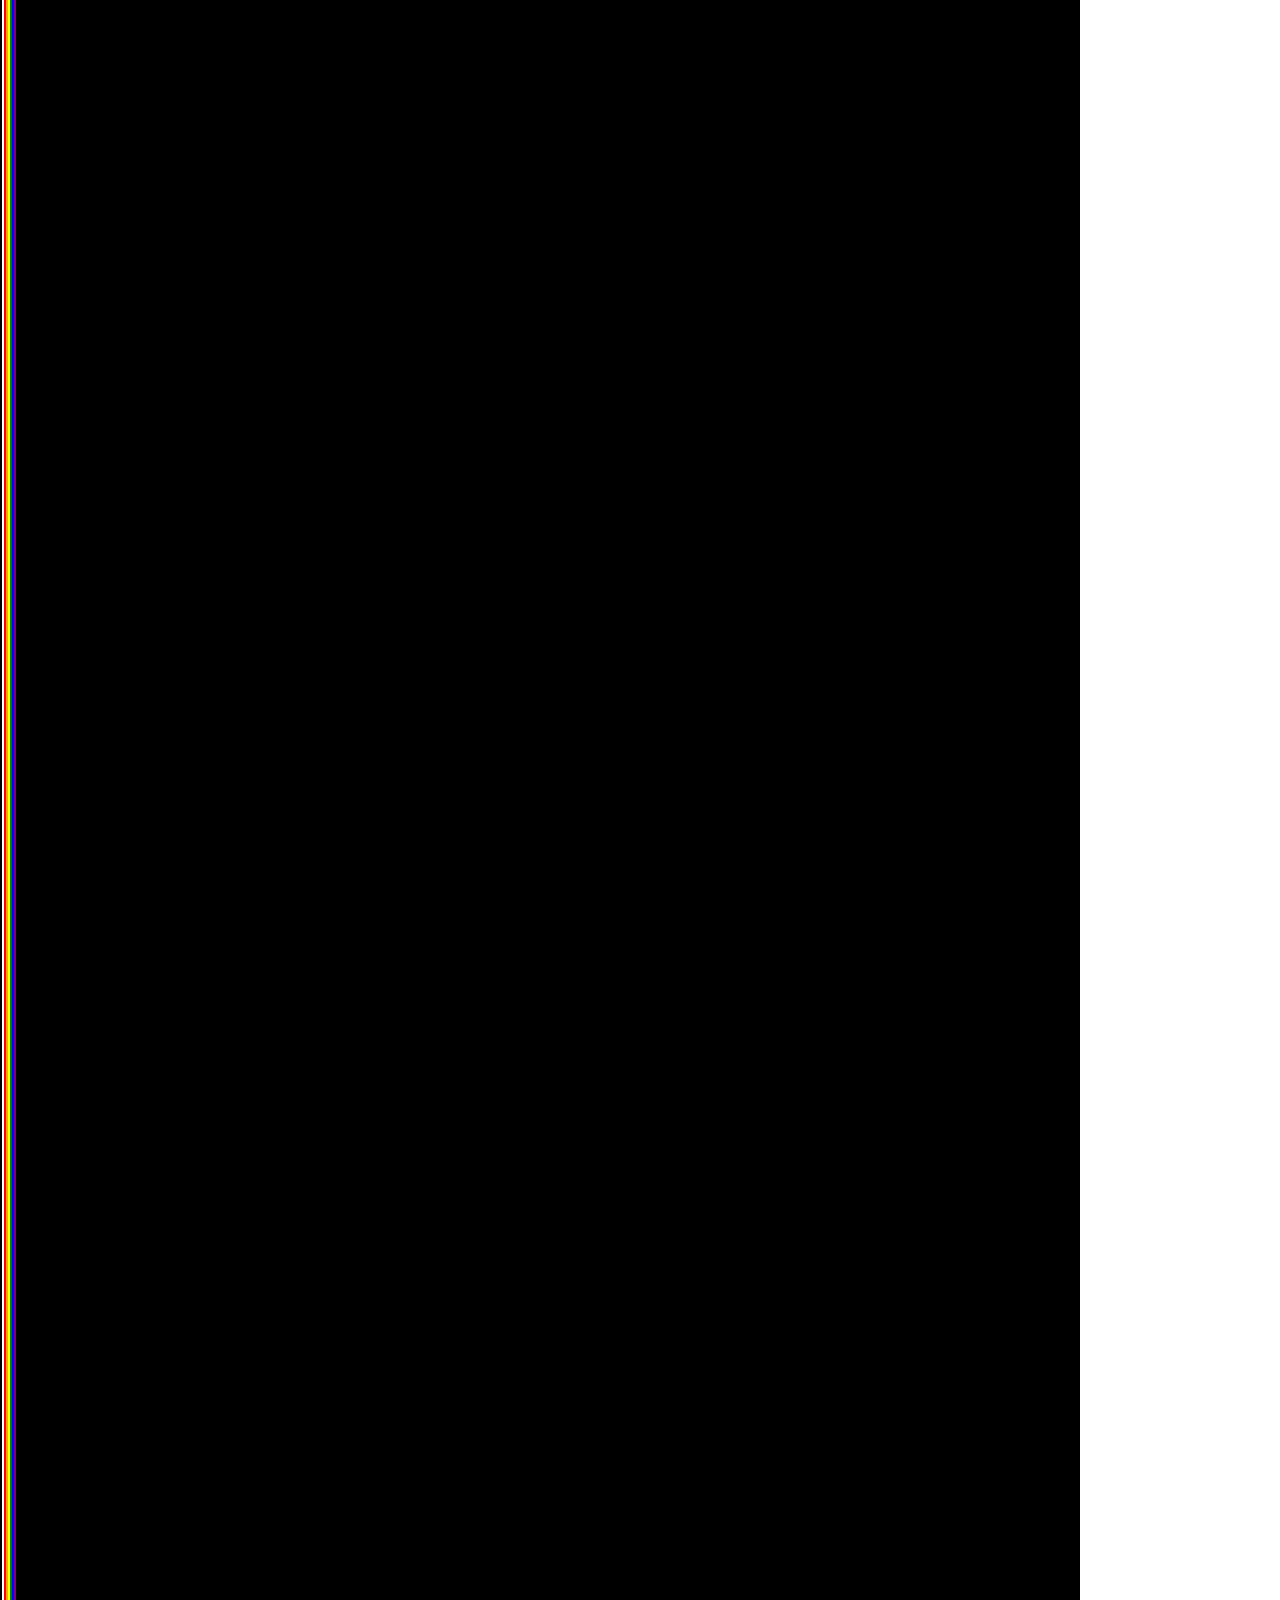
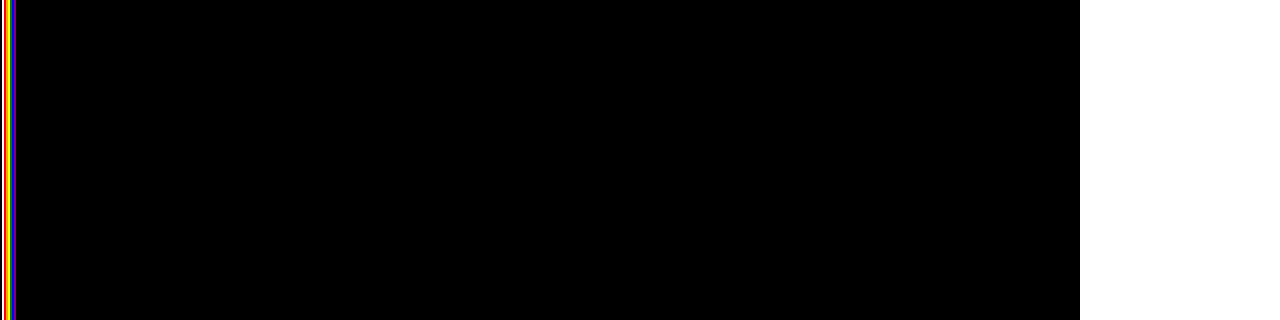
==== commit 48bca2dd: "add screensaver" ====
--- a/index.html
+++ b/index.html
@@ -13,7 +13,19 @@
     <div id="my_content">
       <div id="map1" class="map"></div>
       <div id="map2" class="map"></div>
+      <div id="screensaver">
+        <div style="background-color: black;" class="screensaver__beam"></div>
+        <div style="background-color: white;" class="screensaver__beam"></div>
+        <div style="background-color: red;" class="screensaver__beam"></div>
+        <div style="background-color: orange;" class="screensaver__beam"></div>
+        <div style="background-color: yellow;" class="screensaver__beam"></div>
+        <div style="background-color: green;" class="screensaver__beam"></div>
+        <div style="background-color: blue;" class="screensaver__beam"></div>
+        <div style="background-color: purple;" class="screensaver__beam"></div>
+      </div>
     </div>
+    <div id="right_hand" class="hand"></div>
+    <div id="left_hand" class="hand"></div>
   </div>
 <!-- DEV / PROD
   <script src="http://localhost:3001/socket.io/socket.io.js"></script>
--- a/app.css
+++ b/app.css
@@ -18,7 +18,6 @@
   position: absolute;
   left: 0%;
   top: 0%;
-  width: 8010px;
   height: 100%;
   background-image: url("map.jpg");
   background-size: 100%;
@@ -26,8 +25,41 @@
   background-position: center; 
 }
 #map1 {
+  width: 8000px;
   left: 0px;
 }
 #map2 {
+  width: 8001px;
   left: -8000px;
 }
+#right_hand {
+  background-image: url("right_hand.png");
+}
+#left_hand {
+  background-image: url("left_hand.png");
+}
+.hand {
+  display: none;
+  position: absolute;
+  z-index: 1;
+  width: 400px;
+  height: 400px;
+  left: 0px;
+  top: 0px;
+  background-size: cover;
+  transition: opacity 2s;
+}
+#screensaver {
+  position: absolute;
+  z-index: 1000;
+  left: 0%;
+  top: 0px;
+  width: 16px;
+  height: 100%;
+  font-size: 0px;
+}
+.screensaver__beam {
+  display: inline-block;
+  width: 2px;
+  height: 100%;
+}
